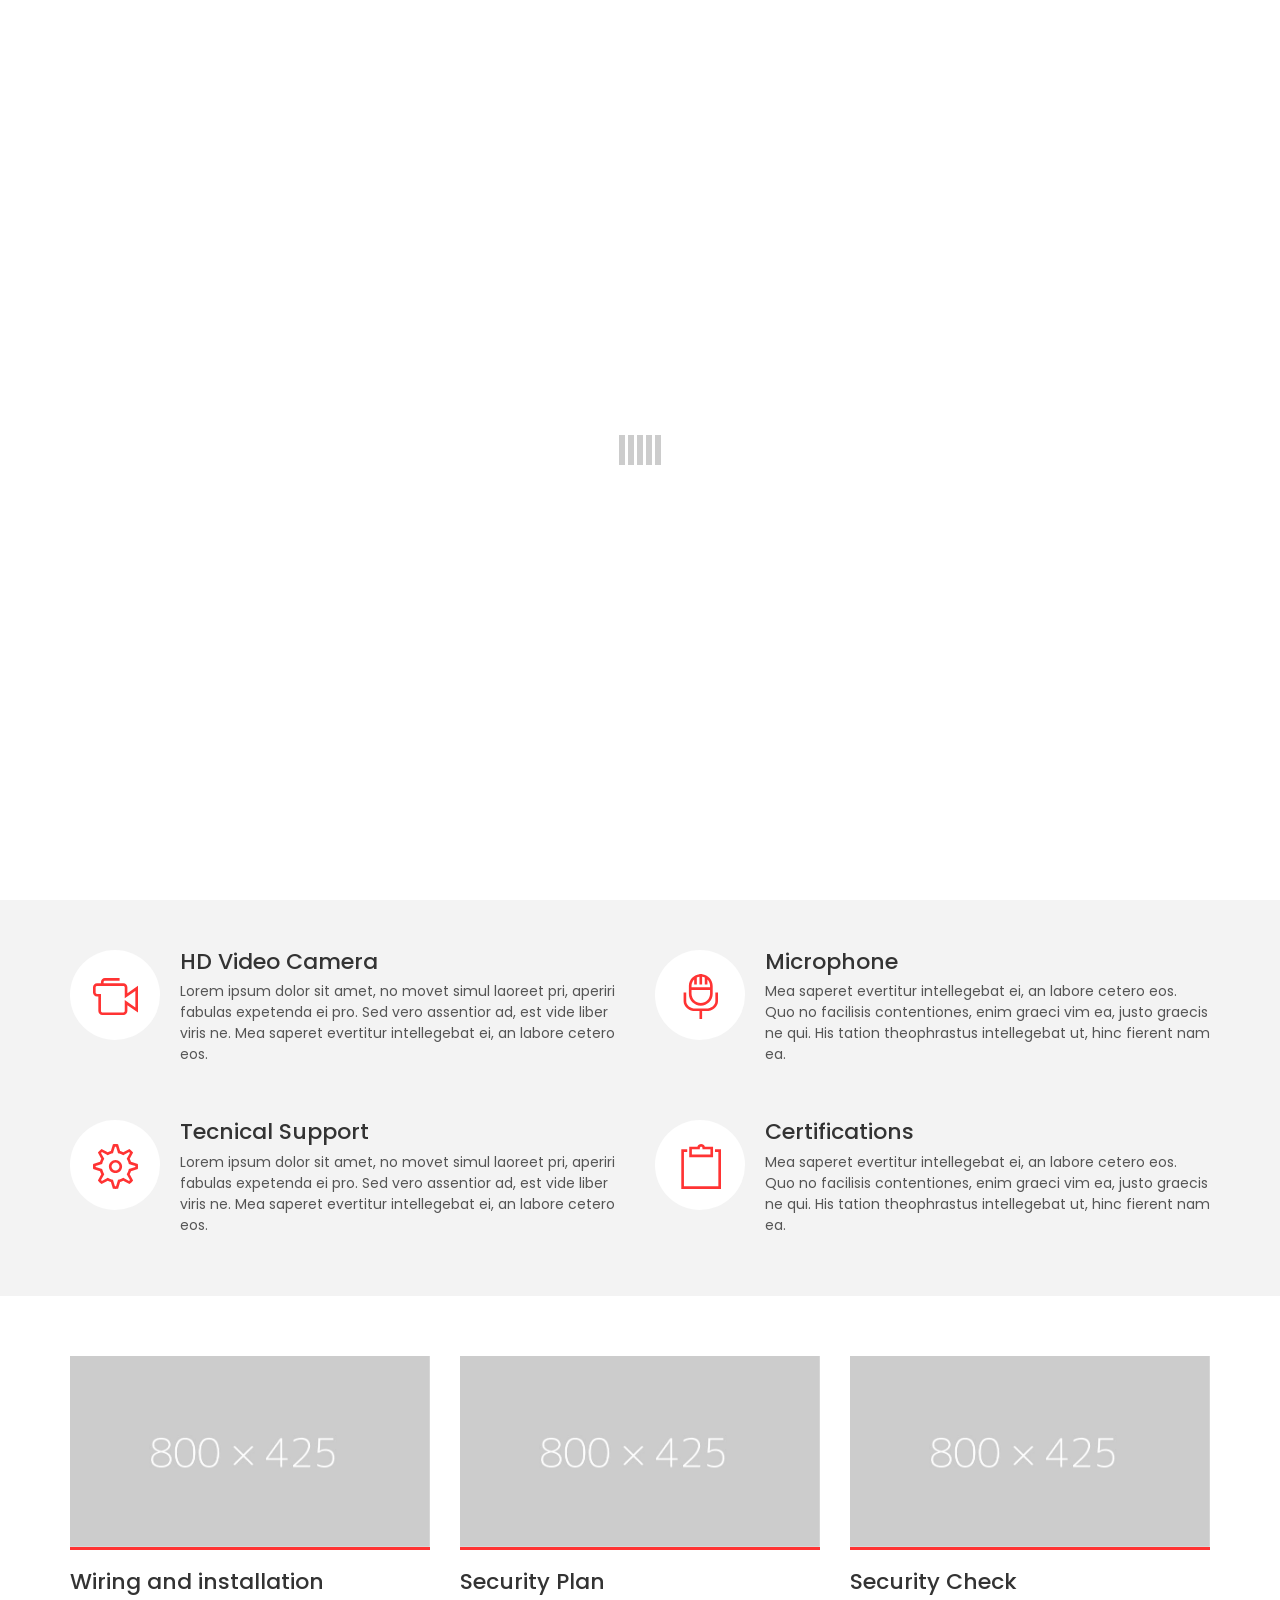
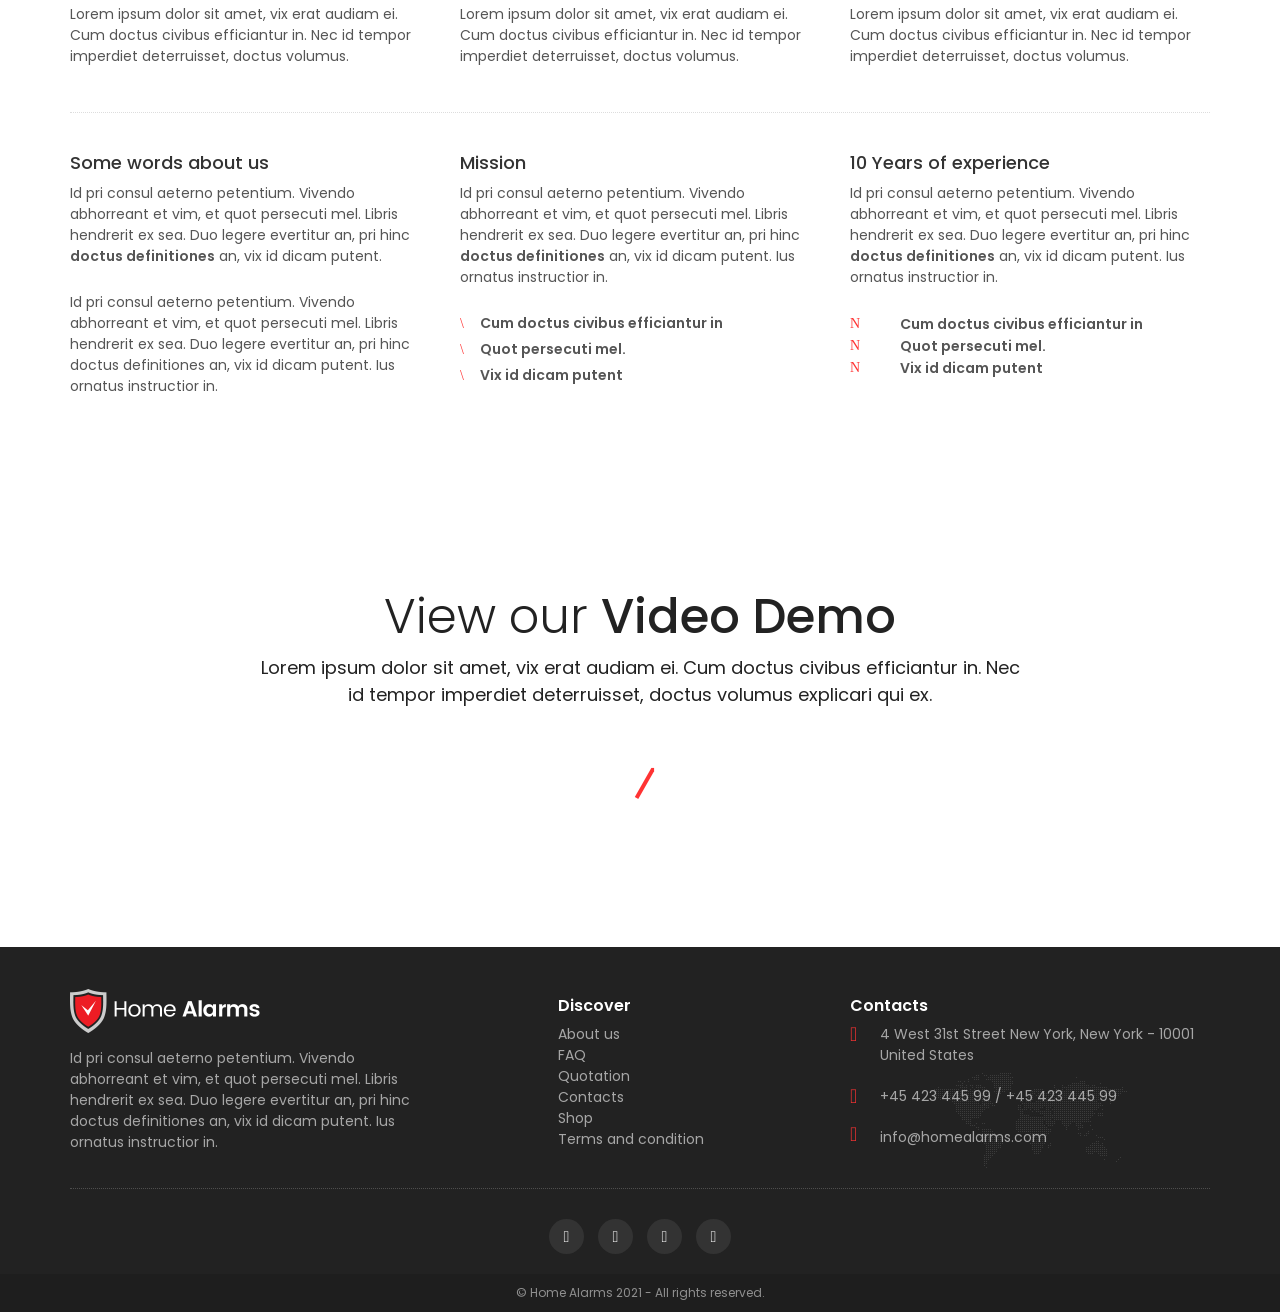
==== index_2.html @ 7f5d6fc2 "commit" ====
<!DOCTYPE html>
<html lang="en">

<head>
	<meta charset="utf-8">
	<meta http-equiv="X-UA-Compatible" content="IE=edge">
	<meta name="viewport" content="width=device-width, initial-scale=1">
	<meta name="description" content="HOMEALARMS - Alarms and security systems site template">
	<meta name="author" content="Ansonika">
	<title>HOMEALARMS - Alarms and security systems site template</title>

	<!-- Favicons-->
	<link rel="shortcut icon" href="img/favicon.ico" type="image/x-icon">
	<link rel="apple-touch-icon" type="image/x-icon" href="img/apple-touch-icon-57x57-precomposed.png">
	<link rel="apple-touch-icon" type="image/x-icon" sizes="72x72" href="img/apple-touch-icon-72x72-precomposed.png">
	<link rel="apple-touch-icon" type="image/x-icon" sizes="114x114" href="img/apple-touch-icon-114x114-precomposed.png">
	<link rel="apple-touch-icon" type="image/x-icon" sizes="144x144" href="img/apple-touch-icon-144x144-precomposed.png">

	<!-- GOOGLE WEB FONT -->
	<link href="https://fonts.googleapis.com/css?family=Poppins:300,400,500,600,700" rel="stylesheet">

	<!-- BASE CSS -->
	<link href="css/bootstrap.min.css" rel="stylesheet">
	<link href="css/style.css" rel="stylesheet">
	<link href="css/menu.css" rel="stylesheet">
	<link href="css/responsive.css" rel="stylesheet">
	<link href="css/elegant_font/elegant_font.min.css" rel="stylesheet">
	<link href="css/fontello/css/fontello.min.css" rel="stylesheet">
	<link href="css/magnific-popup.min.css" rel="stylesheet">

</head>

<body>

	<div id="preloader">
		<div class="sk-spinner sk-spinner-wave">
			<div class="sk-rect1"></div>
			<div class="sk-rect2"></div>
			<div class="sk-rect3"></div>
			<div class="sk-rect4"></div>
			<div class="sk-rect5"></div>
		</div>
	</div><!-- End Preload -->

	<div class="layer"></div><!-- Mobile menu overlay mask -->

	<!-- Header================================================== -->
	<header>
		<div id="top_line">
			<div class="container">
				<div class="row">
					<div class="col-sm-4 hidden-xs">
						<span id="tag_line">"Experts since 1998"</span>
					</div>
					<div class="col-sm-8">
						<ul id="top_links">
							<li><a href="tel://004542344599" id="phone_top">0045 043204434</a><span id="opening">Mon - Sat 8.00/18.00</span></li>
							<li class="hidden-xs"><a href="#0">Purchase this template</a></li>
						</ul>
					</div>
				</div><!-- End row -->
			</div><!-- End container-->
		</div><!-- End top line-->

		<div class="container">
			<div class="row">
				<div class="col-xs-3">
					<div id="logo">
						<a href="index.html"><img src="img/logo.png" width="190" height="44" alt="Home Alarms"></a>
					</div>
				</div>
				<nav class="col-xs-9">
					<a class="cmn-toggle-switch cmn-toggle-switch__htx open_close" href="javascript:void(0);"><span>Menu mobile</span></a>
					<div class="main-menu">
						<div id="header_menu">
							<img src="img/logo.png" width="190" height="44" alt="Home Alarms">
						</div>
						<a href="#" class="open_close" id="close_in"><i class="icon_close"></i></a>
						<ul>
							<li class="submenu">
								<a href="javascript:void(0);" class="show-submenu">Home <i class="icon-down-open-mini"></i></a>
								<ul>
                                	<li><a href="index.html">Home Layerslider</a></li>
                                    <li><a href="index_2.html">Home with Contact form</a></li>
                                	<li><a href="index_3.html">Home Video Background</a></li>
								</ul>
							</li>
							<li class="submenu">
								<a href="javascript:void(0);" class="show-submenu">Services <i class="icon-down-open-mini"></i></a>
								<ul>
									<li><a href="service_layout_1.html">Service layout 1</a></li>
									<li><a href="services_layout_2.html">Service layout 2</a></li>
									<li><a href="services_layout_3.html">Service layout 3</a></li>
								</ul>
							</li>
							<li class="submenu">
								<a href="javascript:void(0);" class="show-submenu">Quotation <i class="icon-down-open-mini"></i></a>
								<ul>
									<li><a href="quotation.html">Working quotation</a></li>
									<li><a href="quotation_wizard.html">Working quotation wizard</a></li>
								</ul>
							</li>
							<li><a href="about.html">About us</a></li>
                            <li class="submenu">
								<a href="javascript:void(0);" class="show-submenu">Shop <i class="icon-down-open-mini"></i></a>
								<ul>
									<li><a href="shop.html">Shop list</a></li>
									<li><a href="shop-single.html">Shop product</a></li>
									<li><a href="cart.html">Shop cart</a></li>
									<li><a href="checkout.html">Shop checkout</a></li>
								</ul>
							</li>
							<li class="submenu">
								<a href="javascript:void(0);" class="show-submenu">Pages <i class="icon-down-open-mini"></i></a>
								<ul>
									<li><a href="tips.html">Tips and Faq</a></li>
									<li><a href="accessories.html">Accessories</a></li>
									<li><a href="blog.html">Blog</a></li>
									<li><a href="blog_post.html">Blog post</a></li>
									<li><a href="coming_soon/index.html">Coming soon</a></li>
									<li><a href="shortcodes.html">Shortcodes</a></li>
									<li><a href="icon_pack_1.html">Icon Pack 1</a></li>
									<li><a href="icon_pack_2.html">Icon Pack 2</a></li>
								</ul>
							</li>
							<li><a href="contacts.html">Contact us</a></li>
						</ul>
					</div><!-- End main-menu -->
				</nav>
			</div>
		</div><!-- container -->
	</header><!-- End Header -->
	
	<main>
		<div id="booking_container">
			<div class="container">
				<div class="row">
					<div class="col-lg-8 col-md-7">
						<div class="intro_title_booking">
							<h2>Fell safe in your house!</h2>
							<p>Protect your family or business. Contact us with no obligations.</p>
						</div>
					</div>
					<div class="col-lg-4 col-md-5">
						<div id="book">
							<h3>Quick Contact</h3>
							<p>Pri eripuit ocurreret at, an duo mucius reformidans, id putant facilisi usu.</p>
							<div id="message-booking"></div>
							<form method="post" action="assets/quick_contact.php" id="check_avail" autocomplete="off">
								<div class="row">
									<div class="col-md-12 col-sm-6">
										<div class="form-group">
											<input type="text" class="form-control" name="name_booking" id="name_booking" placeholder="Name and Last name">
										</div>
									</div>
									<div class="col-md-12 col-sm-6">
										<div class="form-group">
											<input type="text" class="form-control" name="email_booking" id="email_booking" placeholder="Email">
										</div>
									</div>
									<div class="col-md-12">
										<div class="form-group">
											<input type="text" class="form-control" name="phone_booking" id="phone_booking" placeholder="Telephone">
										</div>
									</div>
									<div class="col-md-12">
										<div class="form-group">
											<textarea rows="5" id="message_booking" name="message_booking" class="form-control" style="height:100px;" placeholder="Message"></textarea>
										</div>
									</div>
									<div class="col-md-12 col-sm-12">
										<div class="form-group">
											<input type="submit" value="Submit" class="btn_contact" id="submit-booking">
										</div>
									</div>
								</div>
							</form>
						</div>
					</div>
				</div><!-- End row -->
			</div><!-- End container -->
		</div><!-- End Booking container -->	

		<div id="feat_home">
			<div class="container margin_60_25">
				<div class="row">
					<div class="col-md-6">
                        <div class="box_feat">
                            <span><img src="img/svg_icons/shield.svg" alt=""></span>
                            <h3>Full Protection</h3>
                            <p>Lorem ipsum dolor sit amet, no movet simul laoreet pri, aperiri fabulas expetenda ei pro. Sed vero assentior ad, est vide liber viris ne. Mea saperet evertitur intellegebat ei, an labore cetero eos.</p>
                        </div>
					</div>
					<div class="col-md-6">
						<div class="box_feat">
                            <span><img src="img/svg_icons/mobile.svg" alt=""></span>
                            <h3>Management via App</h3>
                            <p>Mea saperet evertitur intellegebat ei, an labore cetero eos. Quo no facilisis contentiones, enim graeci vim ea, justo graecis ne qui. His tation theophrastus intellegebat ut, hinc fierent nam ea.</p>
                        </div>
					</div>
				</div><!-- End row -->
				<div class="row">
					<div class="col-md-6">
                        <div class="box_feat">
                            <span><img src="img/svg_icons/video-camera.svg" alt=""></span>
                            <h3>HD Video Camera</h3>
                            <p>Lorem ipsum dolor sit amet, no movet simul laoreet pri, aperiri fabulas expetenda ei pro. Sed vero assentior ad, est vide liber viris ne. Mea saperet evertitur intellegebat ei, an labore cetero eos.</p>
                        </div>
					</div>
					<div class="col-md-6">
						<div class="box_feat">
                            <span><img src="img/svg_icons/microphone.svg" alt=""></span>
                            <h3>Microphone</h3>
                            <p>Mea saperet evertitur intellegebat ei, an labore cetero eos. Quo no facilisis contentiones, enim graeci vim ea, justo graecis ne qui. His tation theophrastus intellegebat ut, hinc fierent nam ea.</p>
                        </div>
					</div>
				</div><!-- End row -->
				<div class="row">
					<div class="col-md-6">
                        <div class="box_feat">
                            <span><img src="img/svg_icons/settings.svg" alt=""></span>
                            <h3>Tecnical Support</h3>
                            <p>Lorem ipsum dolor sit amet, no movet simul laoreet pri, aperiri fabulas expetenda ei pro. Sed vero assentior ad, est vide liber viris ne. Mea saperet evertitur intellegebat ei, an labore cetero eos.</p>
                        </div>
					</div>
					<div class="col-md-6">
						<div class="box_feat">
                            <span><img src="img/svg_icons/clipboard.svg" alt=""></span>
                            <h3>Certifications</h3>
                            <p>Mea saperet evertitur intellegebat ei, an labore cetero eos. Quo no facilisis contentiones, enim graeci vim ea, justo graecis ne qui. His tation theophrastus intellegebat ut, hinc fierent nam ea.</p>
                        </div>
					</div>
				</div><!-- End row -->
			</div>
		</div><!-- End feat home -->

		<div class="container margin_60_25">
			<div class="row">
				<div class="col-sm-4">
					<figure class="animated"><a href="service_1.html"><img src="img/service_home_1.jpg" alt="" class="img-responsive"></a></figure>
					<h3>Wiring and installation</h3>
					<p>
						Lorem ipsum dolor sit amet, vix erat audiam ei. Cum doctus civibus efficiantur in. Nec id tempor imperdiet deterruisset, doctus volumus.
					</p>
				</div>
				<div class="col-sm-4">
					<figure class="animated"><a href="service_2.html"><img src="img/service_home_2.jpg" alt="" class="img-responsive"></a></figure>
					<h3>Security Plan</h3>
					<p>
						Lorem ipsum dolor sit amet, vix erat audiam ei. Cum doctus civibus efficiantur in. Nec id tempor imperdiet deterruisset, doctus volumus.
					</p>
				</div>
				<div class="col-sm-4">
					<figure class="animated"><a href="service_3.html"><img src="img/service_home_3.jpg" alt="" class="img-responsive"></a></figure>
					<h3>Security Check</h3>
					<p>
						Lorem ipsum dolor sit amet, vix erat audiam ei. Cum doctus civibus efficiantur in. Nec id tempor imperdiet deterruisset, doctus volumus.
					</p>
				</div>
			</div><!-- End row -->

			<hr class="add_bottom_30">

			<div class="row">
				<div class="col-md-4">
					<h4>Some words about us</h4>
					<p>
						Id pri consul aeterno petentium. Vivendo abhorreant et vim, et quot persecuti mel. Libris hendrerit ex sea. Duo legere evertitur an, pri hinc <strong>doctus definitiones</strong> an, vix id dicam putent.
					</p>
					<p>
						Id pri consul aeterno petentium. Vivendo abhorreant et vim, et quot persecuti mel. Libris hendrerit ex sea. Duo legere evertitur an, pri hinc doctus definitiones an, vix id dicam putent. Ius ornatus instructior in.
					</p>
				</div>
				<div class="col-md-4">
					<h4>Mission</h4>
					<p>
						Id pri consul aeterno petentium. Vivendo abhorreant et vim, et quot persecuti mel. Libris hendrerit ex sea. Duo legere evertitur an, pri hinc <strong>doctus definitiones</strong> an, vix id dicam putent. Ius ornatus instructior in.
					</p>
					<ul class="list_2">
						<li><strong> Cum doctus civibus efficiantur in</strong></li>
						<li><strong>Quot persecuti mel.</strong></li>
						<li><strong>Vix id dicam putent</strong></li>
					</ul>
				</div>
				<div class="col-md-4">
					<h4>10 Years of experience</h4>
					<p>
						Id pri consul aeterno petentium. Vivendo abhorreant et vim, et quot persecuti mel. Libris hendrerit ex sea. Duo legere evertitur an, pri hinc <strong>doctus definitiones</strong> an, vix id dicam putent. Ius ornatus instructior in.
					</p>
					<ul class=" list_ok">
						<li><strong> Cum doctus civibus efficiantur in</strong></li>
						<li><strong>Quot persecuti mel.</strong></li>
						<li><strong>Vix id dicam putent</strong></li>
					</ul>
				</div>
			</div><!-- End row -->
		</div><!-- End container -->

		<div class="bg_content magnific">
			<div>
				<h3>View our <strong>Video Demo</strong></h3>
				<p>
					Lorem ipsum dolor sit amet, vix erat audiam ei. Cum doctus civibus efficiantur in. Nec id tempor imperdiet deterruisset, doctus volumus explicari qui ex.
				</p>
				<a href="https://www.youtube.com/watch?v=X02tZiqC1uk" class="video"><i class="icon-play-circled2-1"></i></a>
			</div>
		</div><!-- End bg_content -->

	</main><!-- End main -->

	<footer>
		<div class="container">
			<div class="row ">
				<div class="col-md-4 col-sm-8">
					<img src="img/logo-footer.png" width="190" height="44" alt="Home Alarms" id="logo_footer">
					<p>Id pri consul aeterno petentium. Vivendo abhorreant et vim, et quot persecuti mel. Libris hendrerit ex sea. Duo legere evertitur an, pri hinc doctus definitiones an, vix id dicam putent. Ius ornatus instructior in.</p>
				</div>
				<div class="col-md-3 col-md-offset-1 col-sm-4">
					<h3>Discover</h3>
					<ul>
						<li><a href="#0">About us</a></li>
						<li><a href="#0">FAQ</a></li>
						<li><a href="#0">Quotation</a></li>
						<li><a href="#0">Contacts</a></li>
						<li><a href="#0">Shop</a></li>
						<li><a href="#0">Terms and condition</a></li>
					</ul>
				</div>
				<div class="col-md-4 col-sm-12" id="contact_bg">
					<h3>Contacts</h3>
					<ul id="contact_details_footer">
						<li id="address_footer">4 West 31st Street New York, New York - 10001<br>United States</li>
						<li id="phone_footer"><a href="tel://004542344599">+45 423 445 99</a> / <a href="tel://004542344599">+45 423 445 99</a></li>
						<li id="email_footer"><a href="#0">info@homealarms.com</a></li>
					</ul>
				</div>
			</div><!-- End row -->	
			<div id="social_footer">
				<ul>
					<li><a href="#0"><i class="icon-facebook"></i></a></li>
					<li><a href="#0"><i class="icon-twitter"></i></a></li>
					<li><a href="#0"><i class="icon-google"></i></a></li>
					<li><a href="#0"><i class="icon-vimeo"></i></a></li>
				</ul>
			</div>
		</div><!-- End container -->
		<div id="copy">
			<div class="container">
				© Home Alarms 2021 - All rights reserved.
			</div>
		</div><!-- End copy -->
	</footer><!-- End footer -->

	<div id="toTop"></div><!-- Back to top button -->

	<!-- Common scripts -->
	<script src="js/jquery-3.6.0.min.js"></script>
	<script src="js/common_scripts_min.js"></script>
	<script src="js/functions.js"></script>

	<!-- Specific scripts -->
	<script src="assets/validate.js"></script>

</body>
</html>
---- css/style.css ----
/*
Theme Name: HOMEALARMS 
Theme URI: http://www.ansonika.com/homealarms/
Author: Ansonika
Author URI: http://themeforest.net/user/Ansonika/

[Table of contents] 

1. SITE STRUCTURE and TYPOGRAPHY
- 1.1 Typography
- 1.2 Buttons
- 1.3 Structure

2. CONTENT
- 2.1 Home
- 2.2 About
- 2.3 Services
- 2.4 Quotation
- 2.5 Quotation wizard
- 2.6 Tips / faq
- 2.7 Contact us

3. COMMON
- Tooltips
- Containers styles
- Form styles
- Tabs, collapse
- Success submit
- etc

/*============================================================================================*/
/* 1.  SITE STRUCTURE and TYPOGRAPHY */
/*============================================================================================*/
/*-------- 1.1 Typography --------*/
body {background:#fff; font-size:14px; line-height:1.5; font-family:'Poppins', Arial, sans-serif; color:#555;-webkit-font-smoothing: antialiased;}

h1, h2, h3, h4, h5, h6{-webkit-font-smoothing:antialiased; color:#333;}
h3{ font-size:22px;}

label{font-weight: 500;}

/*General links color*/
a {color: #06C;text-decoration: none;-webkit-transition: all 0.2s ease;transition: all 0.2s ease; outline:none;}
a:hover,a:focus {color: #111;text-decoration: none; outline:none;}

a.link_normal{
	position:relative;
	font-weight:500;
}
a.link_normal:after{
	font-style: normal;
 	font-weight: normal;
 	font-family: 'ElegantIcons';
	content: "\24";
	top:3px;
	position:relative;
	margin-left:3px;
}
p {
	margin: 0 0 25px 0;
}
strong {
	font-weight: 600;
}
.main_title {
	background-color:rgba(0, 37, 74, 0.8); 
	display:inline-block; 
	padding:15px 15px 0 15px;
	position:absolute;
	margin-left:15px;
	left:0;
	bottom:0;
	z-index:9;
}
hr {
  margin-top: 20px;
  margin-bottom: 25px;
  border: 0;
  border-top: 1px dotted #ddd;
}

/*-------- 1.2 Buttons --------*/
a.button_intro, .button_intro  {
	border: none;
	font-family: inherit;
	font-size: inherit;
	color:#fff !important;
	background:#FF3333;
	cursor: pointer;
	padding: 12px 35px;
	display: inline-block;
	outline: none;
	font-size:13px;
	text-align:center;
	-webkit-border-radius: 3px;
	-moz-border-radius: 3px;
	border-radius: 3px;
	text-transform:uppercase;
	font-weight:600;
	-webkit-transition: none;
	transition:none; 
	-webkit-transition: all 0.5s;
	-moz-transition: all 0.5s;
	transition: all 0.5s;
}
a.button_intro:hover, .button_intro:hover {
	background: #06C;
}
a.btn_1, .btn_1{
	border: none;
	font-family: inherit;
	font-size: inherit;
	color:#fff;
	background: #06C;
	cursor: pointer;
	padding: 7px 20px;
	display: inline-block;
	outline: none;
	font-size:12px;
	-webkit-transition: all 0.3s;
	-moz-transition: all 0.3s;
	transition: all 0.3s;
	-webkit-border-radius: 3px;
	-moz-border-radius: 3px;
	border-radius: 3px;
	text-transform:uppercase;
	font-weight:600;
}

a.btn_1.outline,.btn_1.outiline, input .btn_1.outiline{
	color:#555;
	background: none;
	border:2px solid #555;
	padding: 5px 18px;
}
a.btn_1.outline:hover,.btn_1.outiline:hover, input .btn_1.outiline:hover{
	color:#fff;
	background:#e04f67;
	border:2px solid #e04f67;
}
a.btn_1.medium, .btn_1.medium  {
	padding: 10px 25px;
	font-size:14px;
}
a.btn_1:hover, .btn_1:hover {
	background: #FF3333;
}
a.btn_quote{
	border: none;
	font-family: inherit;
	font-size: inherit;
	color:#fff;
	background:none;
	cursor: pointer;
	padding: 7px 30px;
	display: inline-block;
	outline: none;
	font-size:14px;
	-webkit-transition: all 0.3s;
	-moz-transition: all 0.3s;
	transition: all 0.3s;
	-webkit-border-radius: 3px;
	-moz-border-radius: 3px;
	border-radius: 3px;
	text-transform:uppercase;
	font-weight:500;
	background-color:#222;
	float:right;
	white-space:nowrap;
	text-shadow:none;
	margin-top:5px;
}
a.btn_quote:hover{
	color:#222;
	background:#fff;
}
a.btn_full, .btn_full{
	border: none;
	font-family: inherit;
	font-size: inherit;
	color:#fff;
	width:100%;
	background: #06C;
	cursor: pointer;
	padding: 12px 20px;
	display: inline-block;
	outline: none;
	font-size:14px;
	-webkit-transition: all 0.3s;
	-moz-transition: all 0.3s;
	transition: all 0.3s;
	-webkit-border-radius: 3px;
	-moz-border-radius: 3px;
	border-radius: 3px;
	text-transform:uppercase;
	font-weight:600;
	display:block;
	text-align:center;
	margin-bottom:10px;
}
a.btn_full:hover, .btn_full:hover{
	background: #FF3333;
}
a.btn_contact, .btn_contact{
	border: none;
	font-family: inherit;
	font-size: inherit;
	color:#fff;
	width:100%;
	background: #FF3333;
	cursor: pointer;
	padding: 12px 20px;
	display: inline-block;
	outline: none;
	font-size:14px;
	-webkit-transition: all 0.3s;
	-moz-transition: all 0.3s;
	transition: all 0.3s;
	-webkit-border-radius: 3px;
	-moz-border-radius: 3px;
	border-radius: 3px;
	text-transform:uppercase;
	font-weight:600;
	display:block;
	text-align:center;
	margin-bottom:10px;
}
a.btn_contact:hover, .btn_contact:hover{
	background: #06C;
}

/*-------- 1.3 Structure --------*/
/* Header */
#tag_line{
	font-size:13px;
}
a#phone_top {
	position: relative;
	font-weight: 600;
	margin-right: 10px;
    color: #FF3333!important;
    padding-left: 22px;
}
a#phone_top:hover {
    color: #333!important;
}
a#phone_top:before {
	font-family: "ElegantIcons";
	content: "\e090";
	font-size: 14px;
	position: absolute;
	left: 0;
	top: -1px;
}
#opening {
	display: inline-block;
	position: relative;
	padding-left: 22px;
}
#opening:before {
	font-family: "ElegantIcons";
	content: "\7d";
	font-size: 14px;
	position: absolute;
	left: 0;
	top: -3px;
}
#logo {margin-top:10px;}
header{
	width:100%;
	padding:0 0 0 0;
	background-color:rgba(255, 255, 255, 1);
	z-index:99999;
	position:fixed;
	left:0;
	top:0;
	-moz-box-shadow: 0 0 5px rgba(0, 0, 0, 0.3);
	-webkit-box-shadow: 0 0 5px rgba(0, 0, 0, 0.3);
	box-shadow: 0 0 5px rgba(0, 0, 0, 0.3);
}

nav {margin-top:20px}
#top_line{
	font-size:12px;
	background-color:#f3f3f3;
	 transition: all 0.2s ease-in-out;
	 -moz-transition: all 0.1s ease-in-out;
	 -webkit-transition: all 0.1s ease-in-out;
	 -o-transition: all 0.1s ease-in-out;
	 visibility:visible;
	 opacity:1;
	 padding: 8px 0;
	 margin-bottom:5px;
}
ul#top_links{
	list-style:none;
	margin:0;
	padding:2px 0 0 0;
	float:right;
}
ul#top_links li{
	display:inline-block;
	border-left: 1px solid rgba(0,0,0,0.1);
	margin-right:5px;
	padding-left:8px;
}
ul#top_links li:first-child{
	border-left: none;
	padding-left:0;
}
ul#top_links a{
	color:#555;
}
ul#top_links a:hover{
	color:#FF3333;
}
/*Animate Sticky header*/
.animated {
  -webkit-animation-duration: .5s;
  -moz-animation-duration: .5s;
  -o-animation-duration: .5s;
  animation-duration: .5s;
  -webkit-animation-fill-mode: both;
  -moz-animation-fill-mode: both;
  -o-animation-fill-mode: both;
  animation-fill-mode: both;
  will-change: transform,opacity; }

@-webkit-keyframes swingInX {
  0% {
    -webkit-transform: perspective(400px) rotateX(-90deg); }
  100% {
    -webkit-transform: perspective(400px) rotateX(0deg); } }

@-moz-keyframes swingInX {
  0% {
    -moz-transform: perspective(400px) rotateX(-90deg); }
  100% {
    -moz-transform: perspective(400px) rotateX(0deg); } }

@-o-keyframes swingInX {
  0% {
    -o-transform: perspective(400px) rotateX(-90deg); }
  100% {
    -o-transform: perspective(400px) rotateX(0deg); } }

@keyframes swingInX {
  0% {
    transform: perspective(400px) rotateX(-90deg); }
  100% {
    transform: perspective(400px) rotateX(0deg); } }

.animated.swingInX {
  -webkit-transform-origin: top;
  -moz-transform-origin: top;
  -ie-transform-origin: top;
  -o-transform-origin: top;
  transform-origin: top;
  -webkit-backface-visibility: visible !important;
  -webkit-animation-name: swingInX;
  -moz-backface-visibility: visible !important;
  -moz-animation-name: swingInX;
  -o-backface-visibility: visible !important;
  -o-animation-name: swingInX;
  backface-visibility: visible !important;
  animation-name: swingInX; }

@-webkit-keyframes swingOutX {
  0% {
    -webkit-transform: perspective(400px) rotateX(0deg); }
  100% {
    -webkit-transform: perspective(400px) rotateX(-90deg); } }

@-moz-keyframes swingOutX {
  0% {
    -moz-transform: perspective(400px) rotateX(0deg); }
  100% {
    -moz-transform: perspective(400px) rotateX(-90deg); } }

@-o-keyframes swingOutX {
  0% {
    -o-transform: perspective(400px) rotateX(0deg); }
  100% {
    -o-transform: perspective(400px) rotateX(-90deg); } }

@keyframes swingOutX {
  0% {
    transform: perspective(400px) rotateX(0deg); }
  100% {
    transform: perspective(400px) rotateX(-90deg); } }

.animated.swingOutX {
  -webkit-transform-origin: top;
  -webkit-animation-name: swingOutX;
  -webkit-backface-visibility: visible !important;
  -moz-animation-name: swingOutX;
  -moz-backface-visibility: visible !important;
  -o-animation-name: swingOutX;
  -o-backface-visibility: visible !important;
  animation-name: swingOutX;
  backface-visibility: visible !important; }

@-webkit-keyframes slideDown {
  0% {
    -webkit-transform: translateY(-100%); }
  100% {
    -webkit-transform: translateY(0); } }

@-moz-keyframes slideDown {
  0% {
    -moz-transform: translateY(-100%); }
  100% {
    -moz-transform: translateY(0); } }

@-o-keyframes slideDown {
  0% {
    -o-transform: translateY(-100%); }
  100% {
    -o-transform: translateY(0); } }

@keyframes slideDown {
  0% {
    transform: translateY(-100%); }
  100% {
    transform: translateY(0); } }

.animated.slideDown {
  -webkit-animation-name: slideDown;
  -moz-animation-name: slideDown;
  -o-animation-name: slideDown;
  animation-name: slideDown; }

@-webkit-keyframes slideUp {
  0% {
    -webkit-transform: translateY(0); }
  100% {
    -webkit-transform: translateY(-100%); } }

@-moz-keyframes slideUp {
  0% {
    -moz-transform: translateY(0); }
  100% {
    -moz-transform: translateY(-100%); } }

@-o-keyframes slideUp {
  0% {
    -o-transform: translateY(0); }
  100% {
    -o-transform: translateY(-100%); } }

@keyframes slideUp {
  0% {
    transform: translateY(0); }
  100% {
    transform: translateY(-100%); } }

.animated.slideUp {
  -webkit-animation-name: slideUp;
  -moz-animation-name: slideUp;
  -o-animation-name: slideUp;
  animation-name: slideUp; }

@-webkit-keyframes swingInX {
  0% {
    -webkit-transform: perspective(400px) rotateX(-90deg); }
  100% {
    -webkit-transform: perspective(400px) rotateX(0deg); } }

@-moz-keyframes swingInX {
  0% {
    -moz-transform: perspective(400px) rotateX(-90deg); }
  100% {
    -moz-transform: perspective(400px) rotateX(0deg); } }

@-o-keyframes swingInX {
  0% {
    -o-transform: perspective(400px) rotateX(-90deg); }
  100% {
    -o-transform: perspective(400px) rotateX(0deg); } }

@keyframes swingInX {
  0% {
    transform: perspective(400px) rotateX(-90deg); }
  100% {
    transform: perspective(400px) rotateX(0deg); } }

@-webkit-keyframes flipInX {
  0% {
    -webkit-transform: perspective(400px) rotateX(90deg);
    opacity: 0; }
  100% {
    -webkit-transform: perspective(400px) rotateX(0deg);
    opacity: 1; } }

@-moz-keyframes flipInX {
  0% {
    -moz-transform: perspective(400px) rotateX(90deg);
    opacity: 0; }
  100% {
    -moz-transform: perspective(400px) rotateX(0deg);
    opacity: 1; } }

@-o-keyframes flipInX {
  0% {
    -o-transform: perspective(400px) rotateX(90deg);
    opacity: 0; }
  100% {
    -o-transform: perspective(400px) rotateX(0deg);
    opacity: 1; } }

@keyframes flipInX {
  0% {
    transform: perspective(400px) rotateX(90deg);
    opacity: 0; }
  100% {
    transform: perspective(400px) rotateX(0deg);
    opacity: 1; } }

.animated.flipInX {
  -webkit-backface-visibility: visible !important;
  -webkit-animation-name: flipInX;
  -moz-backface-visibility: visible !important;
  -moz-animation-name: flipInX;
  -o-backface-visibility: visible !important;
  -o-animation-name: flipInX;
  backface-visibility: visible !important;
  animation-name: flipInX; }

@-webkit-keyframes flipOutX {
  0% {
    -webkit-transform: perspective(400px) rotateX(0deg);
    opacity: 1; }
  100% {
    -webkit-transform: perspective(400px) rotateX(90deg);
    opacity: 0; } }

@-moz-keyframes flipOutX {
  0% {
    -moz-transform: perspective(400px) rotateX(0deg);
    opacity: 1; }
  100% {
    -moz-transform: perspective(400px) rotateX(90deg);
    opacity: 0; } }

@-o-keyframes flipOutX {
  0% {
    -o-transform: perspective(400px) rotateX(0deg);
    opacity: 1; }
  100% {
    -o-transform: perspective(400px) rotateX(90deg);
    opacity: 0; } }

@keyframes flipOutX {
  0% {
    transform: perspective(400px) rotateX(0deg);
    opacity: 1; }
  100% {
    transform: perspective(400px) rotateX(90deg);
    opacity: 0; } }

.animated.flipOutX {
  -webkit-animation-name: flipOutX;
  -webkit-backface-visibility: visible !important;
  -moz-animation-name: flipOutX;
  -moz-backface-visibility: visible !important;
  -o-animation-name: flipOutX;
  -o-backface-visibility: visible !important;
  animation-name: flipOutX;
  backface-visibility: visible !important; }

@-webkit-keyframes bounceInDown {
  0% {
    opacity: 0;
    -webkit-transform: translateY(-200px); }
  60% {
    opacity: 1;
    -webkit-transform: translateY(30px); }
  80% {
    -webkit-transform: translateY(-10px); }
  100% {
    -webkit-transform: translateY(0); } }

@-moz-keyframes bounceInDown {
  0% {
    opacity: 0;
    -moz-transform: translateY(-200px); }
  60% {
    opacity: 1;
    -moz-transform: translateY(30px); }
  80% {
    -moz-transform: translateY(-10px); }
  100% {
    -moz-transform: translateY(0); } }

@-o-keyframes bounceInDown {
  0% {
    opacity: 0;
    -o-transform: translateY(-200px); }
  60% {
    opacity: 1;
    -o-transform: translateY(30px); }
  80% {
    -o-transform: translateY(-10px); }
  100% {
    -o-transform: translateY(0); } }

@keyframes bounceInDown {
  0% {
    opacity: 0;
    transform: translateY(-200px); }
  60% {
    opacity: 1;
    transform: translateY(30px); }
  80% {
    transform: translateY(-10px); }
  100% {
    transform: translateY(0); } }

.animated.bounceInDown {
  -webkit-animation-name: bounceInDown;
  -moz-animation-name: bounceInDown;
  -o-animation-name: bounceInDown;
  animation-name: bounceInDown; }

@-webkit-keyframes bounceOutUp {
  0% {
    -webkit-transform: translateY(0); }
  30% {
    opacity: 1;
    -webkit-transform: translateY(20px); }
  100% {
    opacity: 0;
    -webkit-transform: translateY(-200px); } }

@-moz-keyframes bounceOutUp {
  0% {
    -moz-transform: translateY(0); }
  30% {
    opacity: 1;
    -moz-transform: translateY(20px); }
  100% {
    opacity: 0;
    -moz-transform: translateY(-200px); } }

@-o-keyframes bounceOutUp {
  0% {
    -o-transform: translateY(0); }
  30% {
    opacity: 1;
    -o-transform: translateY(20px); }
  100% {
    opacity: 0;
    -o-transform: translateY(-200px); } }

@keyframes bounceOutUp {
  0% {
    transform: translateY(0); }
  30% {
    opacity: 1;
    transform: translateY(20px); }
  100% {
    opacity: 0;
    transform: translateY(-200px); } }

.animated.bounceOutUp {
  -webkit-animation-name: bounceOutUp;
  -moz-animation-name: bounceOutUp;
  -o-animation-name: bounceOutUp;
  animation-name: bounceOutUp; }
  
.parallax_window_in {
	height: 550px;
	position: relative;
	display: table;
	width: 100%;
	z-index: 2;
}
.parallax_window_in.short {
	height: 350px;
	position: relative;
	display: table;
	width: 100%;
	z-index: 2;
}
#sub_content_in {
	display: table-cell;
	padding: 45px 0 0 0;
	vertical-align: middle;
	text-align: right;
}
.parallax_window_in.short #sub_content_in {
	display: table-cell;
	padding: 45px 0 0 0;
	vertical-align: bottom;
	text-align: left;
	background: rgba(0, 0, 0, 0.7);
}
#sub_content_in h1 {
	color: #fff;
	font-weight: bold;
	text-transform: uppercase;
	font-size: 42px;
	margin-bottom: 0;
}

#sub_content_in p {
	color: #fff;
	font-size: 24px;
	font-weight: 300;
}

/* Main area  */
main {
	background: #fff;
	z-index:2;
	position:relative;
}
/* Footer  */
footer {
	background:#222;
	color:rgba(255,255,255,0.6);
	padding:30px 0 0 0;
}
footer h3{
	font-size:16px;
	font-weight:600;
	color:#fff;
}
footer a{
	color:rgba(255,255,255,0.6);
}
footer a:hover{
	color:rgba(255,255,255,1);
}
#logo_footer{
	margin:12px 0 15px 0;
}
footer ul{
	margin:0;
	padding: 0 0 20px 0;
	list-style:none;
}
#social_footer{
	text-align:center;
	border-top:1px dotted rgba(255,255,255,0.2);
	padding-top:30px;
	margin-top:10px;
}
#social_footer p{
	font-size:12px;
	color:#8c8c8c;
}
#social_footer ul{
	margin:0;
	padding:0 0 10px 0;
	text-align:center;
}
#social_footer ul li{
	display:inline-block;
	margin:0 5px 10px 5px;
}
#social_footer ul li a{
	color:#fff;
	text-align:center;
	line-height:36px;
	display:block;
	font-size:16px;
	width:35px;
	height:35px;
    background-color: #333;
	-webkit-border-radius: 50%;
	-moz-border-radius: 50%;
	border-radius: 50%;
}
#social_footer ul li a:hover{
	background:#fff;
	color:#FF3333;
}
#contact_bg{
	background:url(../img/map_footer.png) no-repeat bottom center;
}
ul#contact_details_footer{
	list-style:none;
	margin:0 0 20px 0;
	padding:0;
}
ul#contact_details_footer li{
	margin-bottom:20px;
}
ul#contact_details_footer li#address_footer, ul#contact_details_footer li#phone_footer, ul#contact_details_footer li#email_footer{
	position:relative;
	padding-left:30px;
}
#address_footer:before, #phone_footer:before, #email_footer:before{
	font-style: normal;
 	font-weight: normal;
 	font-family: 'ElegantIcons';
    position:absolute;
	 font-size:20px;
  	left:0;
  	top:-5px;
	color:#FF3333;
}
#address_footer:before{
	content: "\e009";
}
#phone_footer:before{
	content: "\e00b";
}
#email_footer:before{
	content: "\e010";
	top:-8px
}
#copy{
	background-color:#1e1e1e;
	padding:10px 0;
	text-align:center;
	color:rgba(255,255,255,0.5);;
	font-size:12px;
}

/*============================================================================================*/
/* 2.  CONTENT  */
/*============================================================================================*/
/*-------- 2.1 Home --------*/
#full-slider-wrapper{
	margin-top: 98px;
}
#get_quote {
	background:#ed1c24;
	padding:30px 0;
	color:#fff;
}
#get_quote h3{
	color:#fff;
	margin:5px 0 0 0;
	font-size:32px;
    font-weight: 300;
}
.box_style_1.home {
	padding:20px;
	padding-bottom:5px;
}
.box_style_1.home ul.feat li{
	border-bottom:1px dotted #ccc;
	margin-bottom:15px;
}
.box_style_1.home ul.feat li p{
	margin-bottom:15px;
}
.box_style_1.home ul.feat li:last-child{
	border-bottom:0;
}
.box_style_1.home ul.feat li:last-child p{
	margin-bottom:0;
}
.box_style_1.home h3{
	background-color:#333;
	text-align:center;
	color:#fff;
	padding:15px 10px ;
	text-transform:uppercase;
	font-size:18px;
	margin:-20px -20px 20px -20px;
	border-bottom:2px solid #fff;
}
#how_to{
	background: #629976 url(../img/pattern_green.png) repeat;
	padding:60px 0 30px 0;
	color:#fff;
	font-size:14px;
	text-shadow: 1px 1px 1px rgba(0, 0, 0, 0.2);
	font-weight:500;
}
#how_to h3{
	font-family: 'Gochi Hand', cursive;
	color: #fff;
	font-size:36px;
	font-weight:normal;
	margin-bottom:0;
}
#how_to h4{
	color:#fff;
	text-transform:uppercase;
	font-size:18px;
	font-weight:bold;
	color: #FFC;
}
#how_to h4:before,#how_to h4:after {
	display: inline-block;
    width: 20px;
    height: 1px;
    content: '';
    vertical-align: middle;
    background: rgba(255,255,255,0.5);
}
#how_to h4:before{
    margin-right: 10px;
}
#how_to h4:after {
    margin-left: 10px;
}
#feat_home{
	background-color: #f3f3f3;
}
.box_feat_2{
	text-align:center;
	padding:30px 30px 0 30px;
}
.box_feat_2 h3{
	color:#629976;
}
.box_feat{
	position:relative;
	margin-bottom:35px;
    padding-left: 110px;
    color: #555;
}
.box_feat h3{
	margin-bottom: 7px;
}
.box_feat span {
    width: 90px;
    height: 90px;
    top: 0;
    left: 0;
    position: absolute;
    background-color: #fff;
    border-radius: 50px;
    text-align: center;
    line-height: 90px;
}

#feat_home h2{
	font-size:24px;
	font-weight:300;
	margin-bottom:0;
}
.phone_feat {
	text-align:center;
	font-size:24px;
	margin:0 0 -15px 0;
}
.phone_feat a{
	color:#FF3333;
    font-weight: 700;
}
.phone_feat a:hover{
	color:#222;
}
.intro_title {display:table-cell;vertical-align:middle;}
.intro_title h1 {
    font-size: 45px;
	margin-bottom:5px;
	color:#fff;
	font-weight:bold;
	text-transform:uppercase;
}

.header-video {
	position: relative;
	overflow: hidden;
	background: #000;
}
#hero_video {
	position: relative;
	background-size: cover;
	color: #fff;
	width: 100%;
	font-size: 16px;
	display: table;
	height: 100%;
	z-index: 99;
	text-align: center;
}
#hero_video > div {
	display: table-cell;
	vertical-align: middle;
	text-align: center;
	padding: 0 10%;
}
#hero_video > div h3{
	font-size:56px;
	font-weight:700;
	text-transform:uppercase;
	margin:90px 0 5px 0;
	color:#fff;
}
#hero_video > div p{
	font-size:28px;
	margin-bottom: 45px;
}
video {
	position: absolute;
	top: 0;
	bottom: 0;
	left: 0;
	right: 0;
	opacity: 0.4;
}
iframe {
	height: 100%;
	width: 100%;
}
video {
	width: 100%;
}
.teaser-video {
	width: 100%;
	height: auto;
}
.header-video--media {
	width: 100%;
	height: auto;
}

.intro_title_booking {
	margin-top:170px;
}
.intro_title_booking h2 {
    font-size: 46px;
	margin-bottom:5px;
	color:#fff;
	font-weight:700;
	text-transform:uppercase;
}
.intro_title_booking p {
	color:#fff;
	font-size:21px;
}
#booking_container {
    position: relative;
    height: 700px;
	padding-top:155px;
    background: #ccc url(../img/slides/slide_1.jpg) no-repeat center top;
    background-size: cover;
    color:#fff;
	width: 100%;
	z-index:99;
	border-bottom:3px solid #FF3333;
}
#book {
	background: rgba(0, 0, 0, 0.75);
	padding:30px;
	padding-bottom:10px;
	position:relative;
}
#book .form-control{
	border: 0;
}
#book .loader, #book_in .loader{
	position:absolute;
	right:20px;
	bottom:25px;
}
.error_message { margin:0 0 5px 0; padding:0;color: #C33; display:inline-block; font-weight:600;}
#book .error_message {color: #FF9;}
#book h3{
	color:#fff;
	margin-top:0;
	font-weight: 300;
	font-size: 26px;
}
#book p{
	opacity: 0.8;
}

/*-------- 2.2 About us --------*/
#intro{
	text-align:center;
} 
#intro h2{
	text-transform:uppercase;
	font-weight:700;
	margin-top:0;
} 

ul.feat#about{
	list-style:none;
	margin: 20px 0 20px 0;
	padding:0;
}
ul.feat#about li{
	margin-bottom:20px;
	padding:20px 25px 10px 85px;
	border:1px solid #ddd;
	background-color:#f3f3f3;
}
ul.feat#about li h4{
	color:#362f2d;
}
ul.feat#about li p{
	margin-bottom:20px;
}
ul.feat#about li i{
	position:absolute;
	left:25px;
	top:25px;
	font-size:42px;
	color:#FF3333;
}
.promo_full_wp div h3 {
	font-size: 48px;
	text-transform: uppercase;
	font-weight: 300;
	color: #fff;
	margin-bottom: 30px;
}
.promo_full_wp div h3 span {
	color: #fff;
	display: block;
	text-transform: none;
	font-size: 24px;
}
.promo_full {
	height: auto;
	background: url(../img/promo_bg.jpg) no-repeat center center;
	background-attachment: fixed;
	background-size: cover;
	-webkit-background-size: cover;
	-moz-background-size: cover;
	-o-background-size: cover;
	position: relative;
}
.promo_full_wp {
	display: table;
	width: 100%;
	height: auto;
}
.promo_full_wp > div {
	display: table-cell;
	padding: 5% 0;
	vertical-align: middle;
	text-align: center;
	color: #fff;
	font-size: 16px;
	box-sizing: content-box;
}
.box_overlay {
	background-color: rgba(0, 0, 0, 0.7);
	padding: 25px 25px 25px 225px;
	color: #fff;
	-webkit-border-radius: 3px;
	-moz-border-radius: 3px;
	border-radius: 3px;
	position: relative;
	font-size: 14px;
	text-align: left;
	min-height:125px;
}
.pic {
	position: absolute;
	left: 25px;
	top: 25px;
	width: 190px;
	height: 80px;
}
.pic h4 {
	position: absolute;
	left: 95px;
	top: 18px;
	color: #fff;
	font-size: 14px;
	font-weight: 500;
}
.pic h4 small {
	display: block;
	color: #fff;
	margin-top: 3px;
}
.pic figure {
	width: 80px;
	height: 80px;
	overflow: hidden;
}
.pic figure img {
	width: 80px;
	height: auto;
	border: 5px solid rgba(0, 0, 0, 0.2);
}
.comment {
	padding-left: 25px;
	font-style:italic;
	line-height:1.3;
	font-size: 16px;
}
.team-item-img {
	position: relative;
}
.team-item-img .team-item-detail {
	background: none repeat scroll 0 0 rgba(0, 0, 0, 0.80);
	text-align: center;
	color: #fff;
	display: -webkit-flex;
	display: flex;
	height: 100%;
	width: 100%;
	position: absolute;
	top: 0;
	left: 0;
	opacity: 0;
	visibility: hidden;
	overflow: hidden;
	transition: all 0.5s ease-in-out 0s;
	-moz-transition: all 0.5s ease-in-out 0s;
	-webkit-transition: all 0.5s ease-in-out 0s;
	-o-transition: all 0.5s ease-in-out 0s;
}
.team-item:hover .team-item-detail {
	opacity: 1;
	visibility: visible;
}
.team-item-img .team-item-detail .team-item-detail-inner {
	margin: auto;
	padding: 25px;
}
.team-item-detail-inner h4 {
	color: #fff;
	text-transform: uppercase;
	font-weight: 500;
}
.team-item-detail-inner .social {
	margin: 0 0px 25px 0px;
	padding: 0px;
}
.team-item-detail-inner .social li {
	list-style: none;
	display: inline-block;
	margin: 0px 5px;
}
.team-item-detail-inner .social li a {
	color: #fff;
}
.team-item-detail-inner .social li a:hover {
	color: #FF3333;
}
.team-item-info {
	padding-top: 15px;
	text-align: center;
}
.team-item-info h4 {
	margin-bottom: 0px;
	text-transform: uppercase;
}

/*-------- 2.3 Services--------*/
.box_style_1 {
	padding:10px;
	position:relative;
	background:#f9f9f9;
	margin-bottom:20px;
}
.box_style_3 {
	background:#619979 url(../img/pattern_green.png) repeat;
	padding:30px 20px 10px 20px;
	color:#fff;
}
.box_style_3 h4{
	color:#fff;
	text-transform:uppercase;
	font-size:16px;
}
.box_style_3 h4:before,.box_style_3 h4:after {
	display: inline-block;
    width: 20px;
    height: 1px;
    content: '';
    vertical-align: middle;
    background: rgba(255,255,255,0.5);
}
.box_style_3 h4:before{
    margin-right: 10px;
}
.box_style_3 h4:after {
    margin-left: 10px;
}
ul#cat_nav{
	list-style:none;
	margin:0 0 0 0;
	padding:0;
	font-weight:500;
}
ul#cat_nav li a{
	background-color:#fff;
	-webkit-box-shadow: 0px 0px 5px 0px rgba(0,0,0,0.1);
	-moz-box-shadow: 0px 0px 5px 0px rgba(0,0,0,0.1);
	box-shadow: 0px 0px 5px 0px rgba(0,0,0,0.1);
	padding:10px;
	display:block;
	margin-bottom:7px;
	position:relative;
}
ul#cat_nav li a#active{
	background-color:#629976;
	color:#fff;
}
ul#cat_nav li:last-child a{
	margin-bottom:0;
}
ul#cat_nav li a:before{
	position:relative;
	font-style: normal;
 	font-weight: normal;
 	font-family: 'ElegantIcons';
    position:absolute;
	 font-size:20px;
  	right:5px;
  	top:5px;
	content: "\35";
}
img.img-responsive.border{
	border-bottom:3px solid #FF3333;
}
ul.feat{
	list-style:none;
	margin: 0 0 20px 0;
	padding:0;
}
ul.feat li{
	padding-left:70px;
	position:relative;
}
ul.feat li img{
	position:absolute;
	left:0;
	top:0;
}
.strip h4{
	margin-top:0;
}
.strip{
	padding:40px 0 20px 0;
	border-top:1px dashed #ddd;
}

/*-------- 2.4 Quotation --------*/
.form_title{
	position:relative;
	padding-left:55px;
	margin-bottom:10px;
}
.form_title h3 strong{
	background-color:#FF3333;
	text-align:center;
	width:40px;
	height:40px;
	display:inline-block;
	-webkit-border-radius: 50%;
	-moz-border-radius: 50%;
	border-radius: 50%;
	color:#fff;
	font-size:18px;
	line-height:40px;
	text-align:center;
	position:absolute;
	left:0;
	top:0;
}
.form_title h3{
	margin:0;
	padding:0;
}
.form_title p{
	color:#999;
	margin:0;
	padding:0;
	font-size:12px;
	line-height:14px;
}
.step{
	border-left: 1px solid #ddd;
	padding:20px 0 20px 31px;
	margin:0 0 10px 20px;
}
.form_title p{
	color:#999;
	margin:0;
	padding:0;
	font-size:13px;
	line-height:14px;
}
.form-group.options{
	border-bottom: 1px dotted #ddd;
	padding-bottom:15px;
	margin-bottom:15px;
}
.form-group.options strong{
	position:relative;
	top:5px;
}
/* Error validate style */   
label.error{
	font-size:11px;
	position: absolute;
	top:-12px;
	right:0;
	z-index:99;
	height:25px;
	line-height:25px;
	background-color:#e34f4f;
	color:#fff;
	font-weight:normal;
	padding:0 6px;
   } 
  label.error:after {
	content: '';
	position: absolute;
	border-style: solid;
	border-width: 0 6px 6px 0;
	border-color: transparent #e34f4f;
	display: block;
	width: 0;
	z-index: 1;
	bottom: -6px;
	left: 20%;
} 

/*-------- 2.5 Quotation --------*/
.button-back {float: left; }
.button-next {float: right; }
a.button-back, a.button-next {text-decoration:none; color:#fff; }
.button-back, .button-next {
	border: none;
	font-family: inherit;
	font-size: inherit;
	color:#fff;
	background: #06C;
	cursor: pointer;
	padding: 7px 20px;
	display: inline-block;
	outline: none;
	font-size:12px;
	-webkit-transition: all 0.3s;
	-moz-transition: all 0.3s;
	transition: all 0.3s;
	-webkit-border-radius: 3px;
	-moz-border-radius: 3px;
	border-radius: 3px;
	text-transform:uppercase;
	font-weight:600;
	margin-top:20px;
}
.button-back:hover, .button-next:hover{background: #333; text-decoration: none; }
#custom .step {clear:left;background:#f3f3f3; padding:30px; margin:0; border:0;}
#custom .step label {display: block;position:relative;}
#custom .step legend { font-size:11px}
#custom .step .form-group {margin-bottom: 20px;}
#custom .step h3 {margin:0 0 20px 0;}

ul.stepy-titles { margin:0; padding:0;}
.stepy-titles { list-style: none; margin: 0; padding: 0; width: 100%; margin-bottom:0; height:40px; }
.stepy-titles li:first-child {margin-left:0;}
.stepy-titles li { cursor: pointer; float: left; padding: 7px 20px; background:#f3f3f3; font-weight:600; margin-bottom:2px;  margin-left:2px; position:relative; font-size:16px; }
.stepy-titles li span { font-size:11px; display: block; font-weight:normal; }
.stepy-titles .current-step { cursor: auto; background:#FF3333; padding: 7px 20px; color:#fff;}

.form-control.error{ background:#fdf5f5}
.stepy-error{ display:block;}
.stepy-error label.error {
	background: #e34f4f url(../img/alert.png) no-repeat 5px center; 
	color: #fff; 
	display: block; 
	display:inline-block; 
	font-size: 12px ; 
	padding: 4px 10px 0px  25px;  
	margin:8px 5px 2px 0; 
	-khtml-border-radius: 3px; 
	-moz-border-radius: 3px; 
	-opera-border-radius: 3px; 
	-webkit-border-radius: 3px; 
	border-radius: 3px;  
	position:static; 
	line-height:normal;
    font-weight: 500;
}
.stepy-error label.error:after {border-width:0;}
input[type="submit"].finish{
	border: none;
	font-family: inherit;
	font-size: inherit;
	color:#fff;
	background: #FF3333;
	cursor: pointer;
	padding: 7px 20px;
	display: inline-block;
	outline: none;
	font-size:12px;
	-webkit-transition: all 0.3s;
	-moz-transition: all 0.3s;
	transition: all 0.3s;
	-webkit-border-radius: 3px;
	-moz-border-radius: 3px;
	border-radius: 3px;
	text-transform:uppercase;
	font-weight:600;
	float:right;
	margin-top:20px;
}
input[type="submit"].finish:hover{
	background: #333;
}
input#website {display:none;}
.modal-dialog {margin-top:80px;}

.styled-select select {
  background: transparent;
  width: 107%;
  padding: 5px;
  padding-left: 15px;
  border: 0;
  border-radius: 0;
  box-shadow: none;
  height: 41px;
  color: #999;
  margin: 0;
  font-weight: 400;
  -moz-appearance: window;
  -webkit-appearance: none;
  cursor: pointer;
  outline: none;
}

.styled-select select:focus {
  color: #555;
}

.styled-select {
  width: 100%;
  overflow: hidden;
  height: 44px;
  background: white url(../img/arrow_down.svg) no-repeat right center;
  border: 1px solid #ddd9d1;
  -webkit-border-radius: 5px;
  -moz-border-radius: 5px;
  border-radius: 5px;
}

.styled-select select::-ms-expand {
  display: none;
}

.styled-select select:focus {
  outline: none;
  box-shadow: none;
}

.box_quote {
	padding-right: 30px;
}
.box_quote h3{
	font-size: 32px;
	margin-top: 0;
}
.box_quote h3 strong{
	color: #FF3333;
	display: block;
}
.box_quote ul{
	margin: 0 0 25px 0;
	padding: 0;
	list-style: none;
}
.box_quote ul li{
	position: relative;
	font-size: 16px;
	padding-left: 30px;
	margin-bottom: 10px;
}
.box_quote ul li i{
	position: absolute;
	left: 0;
	top:0;
	font-size: 20px;
}
a.call_us_bt{
	background-color: #FF3333;
	color: #fff;
	display: inline-block;
	padding: 10px 15px;
	font-size: 18px;
	font-weight: 600;
	
}
 /*-------- 2.6 Tips/faq --------*/
.box_style_4{
	background:#fafafa;
	padding:25px;
	margin-bottom:20px;
	border-top: 3px solid #FF3333;
} 
.box_style_4 ul{
	padding:0 0 0 25px;
	margin:0 0 0 0;
} 
.box_style_4 ul li{
	margin: 0 0 10px 0;
} 

/*-------- 2.7 Contacts --------*/
#map {width:100%; height:350px; border:3px solid #ededed;}
.box_style_4 h3{margin-top:0;} 
.error_message {font-weight:bold; color:#e34f4f; margin-bottom:5px}

/*============================================================================================*/
/* 3.  COMMON  */
/*============================================================================================*/
.modal-dialog {
	margin-top:120px;
}
.gray_bg {
	background-color:#fafafa;
}
.box_style_2 {
	padding:10px 25px 0 25px;
	margin-bottom:20px;
	border:1px dashed #ddd;
}
.box_style_2 h4{
	margin:10px 0 20px;
}
.box_style_2 h5{
	font-size: 21px;
}
.box_style_2 ul{
	padding-left:20px;
	padding-bottom:10px;
}
.box_style_2 ul li{
	margin-bottom:10px;
}
.box_style_2 ul li:last-child{
	margin-bottom:0;
}
.quote_banner a{
	background-color:#362f2d;
	color:#fff;
	display:block;
	padding:17px 15px 15px 45px;
	margin-bottom:20px;
	font-size:16px;
	font-weight:700;
	text-transform:uppercase;
}
.quote_banner{
	position:relative;
	text-shadow: 1px 1px 1px rgba(0, 0, 0, 0.2);
}
.quote_banner:before{
	font-style: normal;
 	font-weight: normal;
 	font-family: 'ElegantIcons';
	content: "\e0ee";
	top:15px;
	font-size:18px;
	margin-right:5px;
	position:absolute;
	left:15px;
	color:#fff;
}
.quote_banner a:hover{
	background-color:#333;
}
/* Input form style */   
.form-control {
  font-size: 14px;
  color: #333;
  border-radius: 3px;
height: 40px;
}
#booking .form-group{
	position:relative;
}
/* Scroll top button */      
#toTop {
	width:40px; 
	height:40px;
	background-color:rgba(0, 0, 0, 0.6);
	text-align:center;
	padding:10px;
	line-height:20px;
	position:fixed;
	bottom:10px;
	right:10px;
	cursor:pointer;
	display:none;
	color:#fff;
	font-size:20px;
}
#toTop:before{
	font-style: normal;
  font-weight: normal;
  font-family: "fontello";
  content: "\e899";
}
/*Spacing*/
.nopadding {margin: 0 !important;padding: 0 !important;}
.nomargin {margin:0 !important}
.add_bottom_15 {margin-bottom:15px;}
.add_bottom_30 {margin-bottom:30px;}
.add_bottom_45 {margin-bottom:45px;}
.add_bottom_60 {margin-bottom:60px;}

/*List*/
ul.list_ok {
	list-style:none;
	margin: 0 0 20px 0;
	padding:0;
	line-height:22px;
}
ul.list_ok li {
	position:relative;
	padding-left:25px;
}
ul.list_ok li strong{
	position:relative;
	padding-left:25px;
}
ul.list_ok li:before {
 font-style: normal;
  font-style: normal;
  font-family: 'ElegantIcons';
  font-size:14px;
  content: "\4e";
  color:#FF3333;
  position:absolute;
  left:0;
  top:0;
}
ul.list_order {
	list-style:none;
	margin: 0 0 30px 0;
	padding:0;
	line-height:30px;
	font-size:14px;
}
ul.list_order li {
	position:relative;
	padding-left:40px;
	margin-bottom:10px;
}
ul.list_order li span {
	background-color:#e04f67;
	color:#fff;
  position:absolute;
  left:0;
  top:0;
  text-align:center;
  font-size:18px;
  -webkit-border-radius: 50%;
  -moz-border-radius: 50%;
   border-radius: 50%;
  width:30px;
  height:30px;
  line-height:30px;
}
ul.list_2 {
	list-style:none;
	margin: 0 0 20px 0;
	padding:0;
}
ul.list_2 li {
	position:relative;
	padding-left:20px;
	margin-bottom:5px;
}
ul.list_2 li strong{
	font-weight: 600;
}
ul.list_2 li:before {
 font-style: normal;
  font-style: normal;
  font-family: 'ElegantIcons';
  font-size:14px;
  content: "\5c";
  color:#FF3333;
  position:absolute;
  left:0;
  top:0;
}

/* Margin tools */
.margin_60 {padding-top:60px; padding-bottom:60px;}
.margin_60_35 {padding-top:60px; padding-bottom:35px;}
.margin_60_25 {padding-top:60px; padding-bottom:25px;}
.margin_30 {margin-top:30px; margin-bottom:30px;}

/* Bg Content */
.bg_content{
   display: table;
   width:100%;
   height:500px;
   background: url(../img/bg_parallax.jpg) no-repeat center center; 
   background-attachment: fixed;
	background-size: cover;
	-webkit-background-size: cover;
	-moz-background-size: cover;
	-o-background-size: cover;
}
.bg_content > div{
  display: table-cell;
  padding:0 20%;
   vertical-align: middle;
	text-align:center;
	color:#222;
	font-size:18px;
	font-weight:400;
    background: rgba(255, 255, 255, 0.5);
}
.bg_content div h3{
	font-size:48px;
	font-weight:300;
	color:#222;
}
.bg_content div h3 strong{
	font-weight:500;
}
.bg_content div a i{
	color:#FF3333;
	font-size:60px;
	-webkit-transition: all 0.5s ease;
	transition: all 0.5s ease;
}
.bg_content div a:hover i{
    color: #222;
}
#position{
	color:#fff;
	font-size:13px;
	margin-top:42px;
}
#position ul li:first-child{
	padding-left:20px;
}
#position ul li:first-child:before{
   content:'\eaf4';
  font-style: normal;
  font-weight: normal;
  font-family: "fontello";
  position:absolute;
  left:0;
  top:1px;
  color:#fff;
}
#position ul{
	margin:0;
	padding:0;
	float:right;
}
#position ul li a{
	color:#fff;
	opacity:0.7;
}
#position ul li a:hover{
	color:#fff;
	opacity:1;
}
#position ul li{
	display:inline-block;
	padding-right:8px;
	margin-right:3px;
	position:relative;
}
#position ul li:after{
  content:'\e9ee';
  font-style: normal;
  font-weight: normal;
  font-family: "fontello";
  position:absolute;
  right:0;
  top:1px;
}
#position ul li:last-child:after{
	content:'';
}


/*Preloading*/
#preloader {
	position: fixed;
	top:0;
	left:0;
	right:0;
	width:100%;
	height:100%;
	bottom:0;
	background-color:#fff; 
	z-index:999999; 
}
.sk-spinner-wave.sk-spinner {
  margin:-15px 0 0 -25px; 
  position:absolute;
  left:50%; 
  top:50%;
  width: 50px;
  height: 30px;
  text-align: center;
  font-size: 10px;
 }
 .ie8 .sk-spinner-wave.sk-spinner {display:none;}
.sk-spinner-wave div {
  background-color: #ccc;
  height: 100%;
  width: 6px;
  display: inline-block;
  -webkit-animation: sk-waveStretchDelay 1.2s infinite ease-in-out;
   animation: sk-waveStretchDelay 1.2s infinite ease-in-out;
}
.sk-spinner-wave .sk-rect2 {-webkit-animation-delay: -1.1s;animation-delay: -1.1s;}
.sk-spinner-wave .sk-rect3 {-webkit-animation-delay: -1s;animation-delay: -1s; }
.sk-spinner-wave .sk-rect4 {-webkit-animation-delay: -0.9s;animation-delay: -0.9s;}
.sk-spinner-wave .sk-rect5 { -webkit-animation-delay: -0.8s;animation-delay: -0.8s;}

@-webkit-keyframes sk-waveStretchDelay {
  0%, 40%, 100% {-webkit-transform: scaleY(0.4);transform: scaleY(0.4);}

  20% { -webkit-transform: scaleY(1);transform: scaleY(1);}
}
@keyframes sk-waveStretchDelay {
  0%, 40%, 100% {-webkit-transform: scaleY(0.4);transform: scaleY(0.4);}
  20% { -webkit-transform: scaleY(1);transform: scaleY(1);}
}

/** Collapse **/   
.panel {
  border-radius: 0;
  -webkit-box-shadow: none;
  box-shadow:none;
}
.panel-title a {display:block; color:#333;}
.panel-default > .panel-heading {
  background-color: #f9f9f9;
}
.panel-heading {
  border-top-left-radius: 0;
  border-top-right-radius: 0;
}
.panel-group .panel {
  border-radius: 0;
}


.loader { margin-left:5px; position:absolute;}

/** Blockquote **/   
blockquote.styled{
	font-style: italic;
	font-size: 16px;
	 line-height: 1.7;
}

/** tabs **/   
.tab-content{
	padding:30px; 
	background-color:#fff; 
	border:1px solid #ddd; 
	border-top:none; 
	margin-bottom:25px;
	-webkit-border-bottom-right-radius: 3px;
	-webkit-border-bottom-left-radius: 3px;
	-moz-border-radius-bottomright: 3px;
	-moz-border-radius-bottomleft: 3px;
	border-bottom-right-radius: 3px;
	border-bottom-left-radius: 3px;
}

/** Carousel (about page)**/   
/**
 * Owl Carousel v2.3.4
 * Copyright 2013-2018 David Deutsch
 * Licensed under: SEE LICENSE IN https://github.com/OwlCarousel2/OwlCarousel2/blob/master/LICENSE
 */
/*
 *  Owl Carousel - Core
 */
.owl-carousel {
  display: none;
  width: 100%;
  -webkit-tap-highlight-color: transparent;
  /* position relative and z-index fix webkit rendering fonts issue */
  position: relative;
  z-index: 1; }
  .owl-carousel .owl-stage {
    position: relative;
    -ms-touch-action: pan-Y;
    touch-action: manipulation;
    -moz-backface-visibility: hidden;
    /* fix firefox animation glitch */ }
  .owl-carousel .owl-stage:after {
    content: ".";
    display: block;
    clear: both;
    visibility: hidden;
    line-height: 0;
    height: 0; }
  .owl-carousel .owl-stage-outer {
    position: relative;
    overflow: hidden;
    /* fix for flashing background */
    -webkit-transform: translate3d(0px, 0px, 0px); }
  .owl-carousel .owl-wrapper,
  .owl-carousel .owl-item {
    -webkit-backface-visibility: hidden;
    -moz-backface-visibility: hidden;
    -ms-backface-visibility: hidden;
    -webkit-transform: translate3d(0, 0, 0);
    -moz-transform: translate3d(0, 0, 0);
    -ms-transform: translate3d(0, 0, 0); }
  .owl-carousel .owl-item {
    position: relative;
    min-height: 1px;
    float: left;
    -webkit-backface-visibility: hidden;
    -webkit-tap-highlight-color: transparent;
    -webkit-touch-callout: none; }
  .owl-carousel .owl-item img {
    display: block;
    width: 100%; }
  .owl-carousel .owl-nav.disabled,
  .owl-carousel .owl-dots.disabled {
    display: none; }
  .owl-carousel .owl-nav .owl-prev,
  .owl-carousel .owl-nav .owl-next,
  .owl-carousel .owl-dot {
    cursor: pointer;
    -webkit-user-select: none;
    -khtml-user-select: none;
    -moz-user-select: none;
    -ms-user-select: none;
    user-select: none; }
  .owl-carousel .owl-nav button.owl-prev,
  .owl-carousel .owl-nav button.owl-next,
  .owl-carousel button.owl-dot {
    background: none;
    color: inherit;
    border: none;
    padding: 0 !important;
    font: inherit; }
  .owl-carousel.owl-loaded {
    display: block; }
  .owl-carousel.owl-loading {
    opacity: 0;
    display: block; }
  .owl-carousel.owl-hidden {
    opacity: 0; }
  .owl-carousel.owl-refresh .owl-item {
    visibility: hidden; }
  .owl-carousel.owl-drag .owl-item {
    -ms-touch-action: pan-y;
        touch-action: pan-y;
    -webkit-user-select: none;
    -moz-user-select: none;
    -ms-user-select: none;
    user-select: none; }
  .owl-carousel.owl-grab {
    cursor: move;
    cursor: grab; }
  .owl-carousel.owl-rtl {
    direction: rtl; }
  .owl-carousel.owl-rtl .owl-item {
    float: right; }

/* No Js */
.no-js .owl-carousel {
  display: block; }

/*
 *  Owl Carousel - Animate Plugin
 */
.owl-carousel .animated {
  animation-duration: 1000ms;
  animation-fill-mode: both; }

.owl-carousel .owl-animated-in {
  z-index: 0; }

.owl-carousel .owl-animated-out {
  z-index: 1; }

.owl-carousel .fadeOut {
  animation-name: fadeOut; }

@keyframes fadeOut {
  0% {
    opacity: 1; }
  100% {
    opacity: 0; } }

/*
 *  Owl Carousel - Auto Height Plugin
 */
.owl-height {
  transition: height 500ms ease-in-out; }

/*
 *  Owl Carousel - Lazy Load Plugin
 */
.owl-carousel .owl-item {
  /**
      This is introduced due to a bug in IE11 where lazy loading combined with autoheight plugin causes a wrong
      calculation of the height of the owl-item that breaks page layouts
     */ }
  .owl-carousel .owl-item .owl-lazy {
    opacity: 0;
    transition: opacity 400ms ease; }
  .owl-carousel .owl-item .owl-lazy[src^=""], .owl-carousel .owl-item .owl-lazy:not([src]) {
    max-height: 0; }
  .owl-carousel .owl-item img.owl-lazy {
    transform-style: preserve-3d; }

/*
 *  Owl Carousel - Video Plugin
 */
.owl-carousel .owl-video-wrapper {
  position: relative;
  height: 100%;
  background: #000; }

.owl-carousel .owl-video-play-icon {
  position: absolute;
  height: 80px;
  width: 80px;
  left: 50%;
  top: 50%;
  margin-left: -40px;
  margin-top: -40px;
  background: url("owl.video.play.png") no-repeat;
  cursor: pointer;
  z-index: 1;
  -webkit-backface-visibility: hidden;
  transition: transform 100ms ease; }

.owl-carousel .owl-video-play-icon:hover {
  -ms-transform: scale(1.3, 1.3);
      transform: scale(1.3, 1.3); }

.owl-carousel .owl-video-playing .owl-video-tn,
.owl-carousel .owl-video-playing .owl-video-play-icon {
  display: none; }

.owl-carousel .owl-video-tn {
  opacity: 0;
  height: 100%;
  background-position: center center;
  background-repeat: no-repeat;
  background-size: contain;
  transition: opacity 400ms ease; }

.owl-carousel .owl-video-frame {
  position: relative;
  z-index: 1;
  height: 100%;
  width: 100%; }

/**
 * Owl Carousel v2.3.4
 * Copyright 2013-2018 David Deutsch
 * Licensed under: SEE LICENSE IN https://github.com/OwlCarousel2/OwlCarousel2/blob/master/LICENSE
 */
/*
 *  Default theme - Owl Carousel CSS File
 */
.owl-theme .owl-nav {
  margin-top: 10px;
  text-align: center;
  -webkit-tap-highlight-color: transparent; }
  .owl-theme .owl-nav [class*='owl-'] {
    color: #FFF;
    font-size: 14px;
    margin: 5px;
    padding: 4px 7px;
    background: #D6D6D6;
    display: inline-block;
    cursor: pointer;
    border-radius: 3px; }
    .owl-theme .owl-nav [class*='owl-']:hover {
      background: #869791;
      color: #FFF;
      text-decoration: none; }
  .owl-theme .owl-nav .disabled {
    opacity: 0.5;
    cursor: default; }

.owl-theme .owl-nav.disabled + .owl-dots {
  margin-top: 10px; }

.owl-theme .owl-dots {
  text-align: center;
  -webkit-tap-highlight-color: transparent; }
  .owl-theme .owl-dots .owl-dot {
    display: inline-block;
    zoom: 1;
    *display: inline; }
    .owl-theme .owl-dots .owl-dot span {
      width: 10px;
      height: 10px;
      margin: 5px 7px;
      background: #D6D6D6;
      display: block;
      -webkit-backface-visibility: visible;
      transition: opacity 200ms ease;
      border-radius: 30px; }
    .owl-theme .owl-dots .owl-dot.active span, .owl-theme .owl-dots .owl-dot:hover span {
      background: #F33; }


figure.animated {
	overflow: hidden;
	border-bottom: 3px solid #FF3333;
}
figure.animated a img{
	-webkit-transform: scale(1);
  -moz-transform: scale(1);
  -ms-transform: scale(1);
  -o-transform: scale(1);
  transform: scale(1);
  -moz-transition: all 0.3s ease-in-out;
  -o-transition: all 0.3s ease-in-out;
  -webkit-transition: all 0.3s ease-in-out;
  -ms-transition: all 0.3s ease-in-out;
  transition: all 0.3s ease-in-out;
  -webkit-backface-visibility: hidden;
  -moz-backface-visibility: hidden;
  -ms-backface-visibility: hidden;
  -o-backface-visibility: hidden;
  backface-visibility: hidden;
}
figure.animated a:hover img{
	-webkit-transform: scale(1.1);
  -moz-transform: scale(1.1);
  -ms-transform: scale(1.1);
  -o-transform: scale(1.1);
  transform: scale(1.1);
}

/*-------- Success submit --------*/
body#confirmation {
	background-color: #FF3333;
}
#success {
  position: absolute;
  top: 50%;
  left: 50%;
  width: 300px;
  height: 150px;
  margin-top: -120px;
  margin-left: -195px;
  text-align: center;
  background-color: #fff;
  -webkit-border-radius: 5px;
  -moz-border-radius: 5px;
  -ms-border-radius: 5px;
  border-radius: 5px;
  padding: 45px;
  box-sizing: content-box;
}

#success h4 {
  margin: 15px 0 0 0;
  font-weight: 300;
}

#success small {
  color: #777;
}

#success h4 span {
  display: block;
  font-size: 24px;
}

@-webkit-keyframes checkmark {
  0% {
    stroke-dashoffset: 50px;
  }
  100% {
    stroke-dashoffset: 0;
  }
}
@-ms-keyframes checkmark {
  0% {
    stroke-dashoffset: 50px;
  }
  100% {
    stroke-dashoffset: 0;
  }
}
@keyframes checkmark {
  0% {
    stroke-dashoffset: 50px;
  }
  100% {
    stroke-dashoffset: 0;
  }
}
@-webkit-keyframes checkmark-circle {
  0% {
    stroke-dashoffset: 240px;
  }
  100% {
    stroke-dashoffset: 480px;
  }
}
@-ms-keyframes checkmark-circle {
  0% {
    stroke-dashoffset: 240px;
  }
  100% {
    stroke-dashoffset: 480px;
  }
}
@keyframes checkmark-circle {
  0% {
    stroke-dashoffset: 240px;
  }
  100% {
    stroke-dashoffset: 480px;
  }
}
.inlinesvg .svg svg {
  display: inline;
}

.icon--order-success svg path {
  -webkit-animation: checkmark 0.25s ease-in-out 0.7s backwards;
  animation: checkmark 0.25s ease-in-out 0.7s backwards;
}

.icon--order-success svg circle {
  -webkit-animation: checkmark-circle 0.6s ease-in-out backwards;
  animation: checkmark-circle 0.6s ease-in-out backwards;
}
---- css/menu.css ----
/* ====================================================================================================
  CSS3 MENU
==================================================================================================== */

.main-menu {position: relative;z-index:9;width:auto; float:right; font-weight:500; }
.main-menu a {-webkit-transition:all 0.3s;-moz-transition:all 0.3s;transition:all 0.3s;}
.main-menu ul,
.main-menu ul li,
.main-menu ul li a {position: relative; margin-bottom:0; margin: 0;padding: 0;}

/* Submenu styles */
.main-menu ul li a {display: block; line-height: 20px;padding:10px;}
			
/*First level styles */			
.main-menu > ul > li > a {color: #333;padding: 0 12px 20px  12px; font-size:14px; text-transform:uppercase; font-weight: 600;}
.main-menu > ul > li:hover > a {color: #FF3333;}


/* Opacity mask when left open */
.layer {
    position: fixed;
    top: 0;
    left: 0;
    width: 100%;
    min-width: 100%;
    z-index: 100;
    min-height: 100%;
    background-color: #000;
    z-index: 99;
    background-color: rgba(0, 0, 0, 0.8);
    -webkit-transition: transform 0.3s ease 0s, opacity 0.3s ease 0s, visibility 0s ease 0.3s;
    -moz-transition: transform 0.3s ease 0s, opacity 0.3s ease 0s, visibility 0s ease 0.3s;
    -ms-transition: transform 0.3s ease 0s, opacity 0.3s ease 0s, visibility 0s ease 0.3s;
    -o-transition: transform 0.3s ease 0s, opacity 0.3s ease 0s, visibility 0s ease 0.3s;
    transition: transform 0.3s ease 0s, opacity 0.3s ease 0s, visibility 0s ease 0.3s;
    opacity: 0;
    visibility: hidden;
}
.layer-is-visible {
    opacity: 1;
    visibility: visible;
    -webkit-transition: opacity 0.3s ease 0s, transform 0.3s ease 0s;
    -moz-transition: opacity 0.3s ease 0s, transform 0.3s ease 0s;
    -ms-transition: opacity 0.3s ease 0s, transform 0.3s ease 0s;
    -o-transition: opacity 0.3s ease 0s, transform 0.3s ease 0s;
    transition: opacity 0.3s ease 0s, transform 0.3s ease 0s;
}

#close_in,#header_menu, .cmn-toggle-switch{display:none;}	



/* All styles for screen size between 992px and 1200px
================================================== */
@media (min-width: 992px) and (max-width: 1200px) {
	
/*First level styles */			
.main-menu > ul > li > a {padding: 0 5px 15px  5px;}

}
		
/* All styles for screen size over 992px
================================================== */
@media only screen and (min-width: 992px) {
	
.main-menu {width: auto;}
.main-menu a {white-space: nowrap;}	
.main-menu ul li {display: inline-block;}

.main-menu ul li.submenu:hover > a:before,
.main-menu ul li.submenu:hover > a:after {bottom: -20px;opacity: 0;}
		
/* Submenu + megamenu*/
.main-menu ul ul, .main-menu ul li .menu-wrapper {
	position: absolute;
	border-top: 2px solid #FF3333;
	z-index: 1;
	visibility: hidden;
	left: 3px;
	top: 100%;
	margin: 0;
	display:block;
	padding: 0;
	background: #fff;
	min-width:210px;
	-webkit-box-shadow: 0 6px 12px rgba(0, 0, 0, .175);
	box-shadow: 0 6px 12px rgba(0, 0, 0, .175);
	-webkit-transform: translateY(20px);
    -ms-transform: translateY(20px);
    transform: translateY(20px);
    opacity: 0;
    -webkit-transition: all 0.3s ease;
    transition: all 0.3s ease;
    font-weight:400; 
	}
.main-menu ul li .menu-wrapper {
	padding:10px 15px !important;
	-moz-box-sizing: border-box;
	-webkit-box-sizing: border-box;
	box-sizing: border-box;
	}
.main-menu ul li:hover > ul, .main-menu ul li:hover .menu-wrapper{
	padding: 0;
	visibility:visible;
	-webkit-transform: translateY(0);
    -ms-transform: translateY(0);
    transform: translateY(0);
    opacity: 1;
	}
.main-menu ul .menu-wrapper ul {
	-webkit-box-shadow:none;
	-moz-box-shadow:none;
	box-shadow:none;
	border-top: none; 
	margin:0; 
	position:static; 
	-webkit-transform: translateY(0);
    -ms-transform: translateY(0);
    transform: translateY(0);
	}
.main-menu ul .menu-wrapper ul:before{border:0;}

.main-menu ul ul li {display: block;height: auto;padding: 0;}		
.main-menu ul ul li a {font-size: 13px;color: #555;border-bottom:1px solid #ededed;display: block;}
.main-menu ul ul li:last-child a {border-bottom:none;}

.main-menu ul ul li:hover > a {background-color:#f3f3f3;color:#FF3333; padding-left:15px;}

/* Megamenu */
.main-menu ul li.megamenu {position:static;}
.main-menu ul li.megamenu .menu-wrapper {width:1140px;float:left;left:auto;right:0;}
.main-menu ul li:hover.megamenu .menu-wrapper {visibility:visible; opacity:1;}
.main-menu ul li:hover.megamenu .menu-wrapper ul{visibility:visible; opacity:1;}

.main-menu ul .menu-wrapper h3 {font-size: 13px;text-transform:uppercase;border-bottom:2px solid #ededed;padding-bottom:10px;margin-bottom:0;}

/* Submenu 3rd level */
.main-menu ul ul ul{position: absolute;border-top: 0;z-index: 1;height: auto;left: 100%;top: 0;margin: 0;padding: 0;background: #fff;min-width:190px;-webkit-box-shadow: 0 6px 12px rgba(0, 0, 0, .175);box-shadow: 0 6px 12px rgba(0, 0, 0, .175);}	

/* Arrows top */
.main-menu ul ul:before{bottom: 100%;left: 15%;border: solid transparent;content: " ";height: 0;width: 0;position: absolute;pointer-events: none;border-bottom-color: #FF3333;border-width: 7px;margin-left: -7px;}

/* Arrows top 3rd level*/
.main-menu ul ul ul:before{border-width: 0;margin-left: 0;}
	
}

@media only screen and (max-width: 991px) {
	
#header_menu{text-align:center;padding:25px 15px 10px 15px;position:relative;display:block;}

.main-menu ul li a:hover,
a.show-submenu:hover,
a.show-submenu:focus,
a.show-submenu-mega:hover,
a.show-submenu-mega:focus{color:#e04f67 !important;background-color:#f3f3f3;}	
	
.main-menu ul li  {border-top: none;border-bottom: 1px solid #ededed;color: #fff;}

/* Menu mobile first level */	
.main-menu ul li a  {padding:10px 15px !important;}

.main-menu h3 {font-size: 12px; line-height:14px;margin: 0;padding: 0 0 15px 15px;color: #333;text-transform:uppercase;}
.megamenu .menu-wrapper > div {padding:0;}	
	
.main-menu li,
.main-menu a {display: block;color:#333 !important;}
.main-menu li {position: relative;}
	
.main-menu a:hover {color:#FF3333 !important;}
	
.main-menu ul > li {padding-bottom: 0;}
.main-menu ul > li i{float:right;}

/* Menu mobile second level */	
.main-menu ul li.submenu ul{font-size: 13px;border-left:1px solid #ededed;margin:0 0 15px 25px;}
.main-menu ul li.submenu ul li{font-size: 13px;border:0; font-weight: 400;}

/* Menu mobile 3rd level */	
.main-menu ul li.submenu ul ul{border-left:none;margin:0 0 0 15px;}


/* Menu mobile left panel */	
.main-menu {
	overflow: auto;
	transform: translateX(-105%);
	top:0;
	left:0;
	bottom: 0;
	width: 55%;
	height: 100%;
	position:fixed;
	background-color:#fff;
	z-index:999999;
	-webkit-box-shadow: 1px 0px 5px 0px rgba(50, 50, 50, 0.55);
	-moz-box-shadow:    1px 0px 5px 0px rgba(50, 50, 50, 0.55);
	box-shadow:         1px 0px 5px 0px rgba(50, 50, 50, 0.55);
	-webkit-transition: all 0.5s cubic-bezier(0.77, 0, 0.175, 1);
    -moz-transition: all 0.5s cubic-bezier(0.77, 0, 0.175, 1);
    -ms-transition: all 0.5s cubic-bezier(0.77, 0, 0.175, 1);
    -o-transition: all 0.5s cubic-bezier(0.77, 0, 0.175, 1);
    transition: all 0.5s cubic-bezier(0.77, 0, 0.175, 1);
}
.main-menu.show {transform: translateX(0);}

.main-menu .show-submenu + ul,
a.show-submenu-mega + .menu-wrapper{display: none;visibility: hidden;}
a.show-submenu-mega + .menu-wrapper.show_mega,
.main-menu a.show-submenu + ul.show_normal  {display: block;visibility: visible;}
	
/* Hamburger menu button*/
.cmn-toggle-switch {
  position: relative;
  display:block;
  overflow: visible;
  position:absolute; 
  top:0;
  right:20px;
  margin: 0;
  padding: 0;
  width: 30px;
  height: 30px;
  font-size: 0;
  text-indent: -9999px;
  -webkit-appearance: none;
  -moz-appearance: none;
  appearance: none;
  box-shadow: none;
  border: none;
  cursor: pointer;
}

.cmn-toggle-switch:focus {outline: none;}
.cmn-toggle-switch span {display: block;position: absolute;top: 10px;left: 0;right: 0;height: 2px;background: #555;}

.cmn-toggle-switch span::before,
.cmn-toggle-switch span::after {position: absolute;display: block;left: 0;width: 100%;height:2px;background-color: #555; content: "";}

.sticky .cmn-toggle-switch span::before,
.sticky .cmn-toggle-switch span::after,
.sticky .cmn-toggle-switch span {background-color: #555;}


.cmn-toggle-switch span::before {top: -10px;}
.cmn-toggle-switch span::after {bottom: -10px;}

.cmn-toggle-switch__htx span::before,
.cmn-toggle-switch__htx span::after { -webkit-transition-duration: 0.3s, 0.3s;transition-duration: 0.3s, 0.3s;-webkit-transition-delay: 0.3s, 0;transition-delay: 0.3s, 0;}
.cmn-toggle-switch__htx span::before { -webkit-transition-property: top, -webkit-transform;transition-property: top, transform;}
.cmn-toggle-switch__htx span::after {-webkit-transition-property: bottom, -webkit-transform;transition-property: bottom, transform;}

/* active state, i.e. menu open */
.cmn-toggle-switch__htx.active span{background:none !important;}
.cmn-toggle-switch__htx.active span::before {top: 0; -webkit-transform: rotate(45deg);-ms-transform: rotate(45deg);transform: rotate(45deg);}
.cmn-toggle-switch__htx.active span::after {bottom: 0;-webkit-transform: rotate(-45deg); -ms-transform: rotate(-45deg);transform: rotate(-45deg);}
.cmn-toggle-switch__htx.active span::before,
.cmn-toggle-switch__htx.active span::after {-webkit-transition-delay: 0, 0.3s;transition-delay: 0, 0.3s;}

}

@media only screen and (max-width: 480px) {
	
.main-menu {width: 100%;}
a#close_in {display:block;position:absolute;right:15px;top:10px;width:20px;height:20px;}
#close_in i{color:#555 !important;font-size:16px;}

}
---- css/responsive.css ----
/*============================================================================================*/
/* Repsonsive  */
/*============================================================================================*/

@media (min-width: 768px) and (max-width: 1200px) {
.main-menu ul li.megamenu .menu-wrapper {width:940px;}
}
@media (max-width: 1024px) {
	.promo_full, .bg_content{
		background-attachment: scroll;
	}
	#hero_video {
		background: #333 url(../img/video_fallback.jpg);
		background-size: cover;
		background-position: center center;
	}
	.header-video {
		background: none;
	}
}
@media (max-width: 991px) {
	nav{ margin-top:15px; }
	header{ padding-bottom:10px;}
	#logo {margin-top:5px;}
	#hero_video > div h3{font-size:42px;}
}
@media (max-width: 991px) {
.main-menu ul li.megamenu .menu-wrapper {width:auto; margin-top:20px;}
a.btn_quote{
	float:none;
	margin:auto;
	margin-top:10px;
	display:block;
	text-align:center;
	width:230px;
}
#get_quote h3{
	text-align:center;
	margin-top: 0;
}
#layerslider  {margin-top:87px;}
.box_quote {padding-right: 0;}
.intro_title_booking h2 {
	padding-top: 20px;
}
}
@media (min-width: 769px) and (max-width: 990px) {
.intro_title_booking {margin-top:0;text-align:center;}
#booking_container {height: auto;padding:110px 0 70px 0;}
#book {margin-top:40px;}
}
@media (max-width: 768px) {
.bg_content div{padding:0 10%;}
.bg_content div h3{font-size:24px;}
.step{padding:20px 31px 20px 31px;}
.intro_title_booking {margin-top:0;text-align:center;}
#booking_container {height: auto;padding:110px 0 70px 0;}
#book {margin-top:40px;}
}	

/* Mobile Landscape */
@media (max-width: 767px) {

.header-video {height: 400px !important;}
	#hero_video > div {padding: 0 30px;}
#hero_video > div h3{font-size:32px;}
#hero_video > div p{font-size:18px;}
ul#top_links {text-align:center; width:100%; float:none;}
.main_title{font-size:14px;}
.main_title h2{  font-size:24px; }
.main_title p{font-size:16px}

#sub_content_in h1 {font-size: 32px;}
#sub_content_in p {font-size: 18px;}

#book {margin-top:20px;}
#booking_container {
	padding:0 0 60px 0;
	height: auto;
}
.intro_title_booking {
	margin-top:130px;
	text-align:center;
}
.intro_title_booking h2 {
    font-size: 36px;
	padding-top: 20px;
}
.intro_title_booking p {
    font-size: 14px;
}

/* Margin tools */
.margin_30 {margin-top:15px; margin-bottom:15px;}

.bg_content{
   height:380px;
}
.bg_content > div{
  padding:0 5%;
	padding-top:20px;
	font-size:16px;
}
.bg_content div h3{
	font-size:28px;
}
.bg_content div h3:before,.bg_content div h3:after {
	display:none;
}
.bg_content div h3:before{
    margin-right: 0;
}
.bg_content div h3:after {
    margin-left: 0;
}
/* Banners */
.banner p{
	padding-right:0;
}
.banner a{
	position:relative;
	top:15px;
	right:0;
	left:0;
	margin-bottom:20px;
}
.banner h4{
	font-size:24px;
}
#position{display:none;}
ul.stepy-titles {display: none;}
.stepy-titles li {margin-left:0;}
#sub_header .main_title p{font-size:12px;}
.promo_full_wp div h3 {font-size: 28px;}
.promo_full_wp div h3 span {font-size: 16px;}
.promo_full_wp,.promo_full_wp > div {display: block;}
.box_overlay {padding: 25px;text-align: center;}
.pic {position: static;margin-bottom: 25px;width: 100%;display: block;}
.pic h4 {position: static;}
.pic figure {margin: auto;}
.comment {border-left: none;padding-left: 0;padding-top: 30px;}
}
/* Mobile Landscape */
@media (max-width: 480px) {
#sub_header{padding-top:40px;}
.header-video {height: 400px !important;}
#hero_video > div {padding: 0 30px;}
#hero_video > div h3{font-size:24px;}
#hero_video > div p{font-size:16px;margin-bottom: 25px;}
.intro_title_booking h2 {font-size: 24px;}
.box_style_1{padding:15px;}
.intro_title h1, .intro_title p{ display:none;}
#get_quote h3{ font-size:21px;}
.box_feat {text-align: center; padding-left:0;}
.box_feat span{position: static;margin: auto; display: block;}
.form-group.options label.pull-right{float: left!important; margin: 15px 0 0 0;}
.form-group.options strong{display: block;}
}
---- css/elegant_font/elegant_font.min.css ----
@font-face{font-family:ElegantIcons;src:url(fonts/ElegantIcons.eot);src:url(fonts/ElegantIcons.eot?#iefix) format('embedded-opentype'),url(fonts/ElegantIcons.woff) format('woff'),url(fonts/ElegantIcons.ttf) format('truetype'),url(fonts/ElegantIcons.svg#ElegantIcons) format('svg');font-weight:400;font-style:normal}[data-icon]:before{font-family:ElegantIcons;content:attr(data-icon);speak:none;font-weight:400;font-variant:normal;text-transform:none;line-height:1;-webkit-font-smoothing:antialiased;-moz-osx-font-smoothing:grayscale}.arrow-up-down,.arrow_back,.arrow_carrot-2down,.arrow_carrot-2down_alt2,.arrow_carrot-2dwnn_alt,.arrow_carrot-2left,.arrow_carrot-2left_alt,.arrow_carrot-2left_alt2,.arrow_carrot-2right,.arrow_carrot-2right_alt,.arrow_carrot-2right_alt2,.arrow_carrot-2up,.arrow_carrot-2up_alt,.arrow_carrot-2up_alt2,.arrow_carrot-down,.arrow_carrot-down_alt,.arrow_carrot-down_alt2,.arrow_carrot-left,.arrow_carrot-left_alt,.arrow_carrot-left_alt2,.arrow_carrot-right,.arrow_carrot-right_alt,.arrow_carrot-right_alt2,.arrow_carrot-up,.arrow_carrot-up_alt2,.arrow_carrot_up_alt,.arrow_condense,.arrow_condense_alt,.arrow_down,.arrow_down_alt,.arrow_expand,.arrow_expand_alt,.arrow_expand_alt2,.arrow_expand_alt3,.arrow_left,.arrow_left-down,.arrow_left-down_alt,.arrow_left-right,.arrow_left-right_alt,.arrow_left-up,.arrow_left-up_alt,.arrow_left_alt,.arrow_move,.arrow_right,.arrow_right-down,.arrow_right-down_alt,.arrow_right-up,.arrow_right-up_alt,.arrow_right_alt,.arrow_triangle-down,.arrow_triangle-down_alt,.arrow_triangle-down_alt2,.arrow_triangle-left,.arrow_triangle-left_alt,.arrow_triangle-left_alt2,.arrow_triangle-right,.arrow_triangle-right_alt,.arrow_triangle-right_alt2,.arrow_triangle-up,.arrow_triangle-up_alt,.arrow_triangle-up_alt2,.arrow_up,.arrow_up-down_alt,.arrow_up_alt,.icon_adjust-horiz,.icon_adjust-vert,.icon_archive,.icon_archive_alt,.icon_bag,.icon_bag_alt,.icon_balance,.icon_blocked,.icon_book,.icon_book_alt,.icon_box-checked,.icon_box-empty,.icon_box-selected,.icon_briefcase,.icon_briefcase_alt,.icon_building,.icon_building_alt,.icon_calculator_alt,.icon_calendar,.icon_calulator,.icon_camera,.icon_camera_alt,.icon_cart,.icon_cart_alt,.icon_chat,.icon_chat_alt,.icon_check,.icon_check_alt,.icon_check_alt2,.icon_circle-empty,.icon_circle-slelected,.icon_clipboard,.icon_clock,.icon_clock_alt,.icon_close,.icon_close_alt,.icon_close_alt2,.icon_cloud,.icon_cloud-download,.icon_cloud-download_alt,.icon_cloud-upload,.icon_cloud-upload_alt,.icon_cloud_alt,.icon_cog,.icon_cogs,.icon_comment,.icon_comment_alt,.icon_compass,.icon_compass_alt,.icon_cone,.icon_cone_alt,.icon_contacts,.icon_contacts_alt,.icon_creditcard,.icon_currency,.icon_currency_alt,.icon_cursor,.icon_cursor_alt,.icon_datareport,.icon_datareport_alt,.icon_desktop,.icon_dislike,.icon_dislike_alt,.icon_document,.icon_document_alt,.icon_documents,.icon_documents_alt,.icon_download,.icon_drawer,.icon_drawer_alt,.icon_drive,.icon_drive_alt,.icon_easel,.icon_easel_alt,.icon_error-circle,.icon_error-circle_alt,.icon_error-oct,.icon_error-oct_alt,.icon_error-triangle,.icon_error-triangle_alt,.icon_film,.icon_floppy,.icon_floppy_alt,.icon_flowchart,.icon_flowchart_alt,.icon_folder,.icon_folder-add,.icon_folder-add_alt,.icon_folder-alt,.icon_folder-open,.icon_folder-open_alt,.icon_folder_download,.icon_folder_upload,.icon_genius,.icon_gift,.icon_gift_alt,.icon_globe,.icon_globe-2,.icon_globe_alt,.icon_grid-2x2,.icon_grid-3x3,.icon_group,.icon_headphones,.icon_heart,.icon_heart_alt,.icon_hourglass,.icon_house,.icon_house_alt,.icon_id,.icon_id-2,.icon_id-2_alt,.icon_id_alt,.icon_image,.icon_images,.icon_info,.icon_info_alt,.icon_key,.icon_key_alt,.icon_laptop,.icon_lifesaver,.icon_lightbulb,.icon_lightbulb_alt,.icon_like,.icon_like_alt,.icon_link,.icon_link_alt,.icon_loading,.icon_lock,.icon_lock-open,.icon_lock-open_alt,.icon_lock_alt,.icon_mail,.icon_mail_alt,.icon_map,.icon_map_alt,.icon_menu,.icon_menu-circle_alt,.icon_menu-circle_alt2,.icon_menu-square_alt,.icon_menu-square_alt2,.icon_mic,.icon_mic_alt,.icon_minus-06,.icon_minus-box,.icon_minus_alt,.icon_minus_alt2,.icon_mobile,.icon_mug,.icon_mug_alt,.icon_music,.icon_ol,.icon_paperclip,.icon_pause,.icon_pause_alt,.icon_pause_alt2,.icon_pencil,.icon_pencil-edit,.icon_pencil-edit_alt,.icon_pencil_alt,.icon_pens,.icon_pens_alt,.icon_percent,.icon_percent_alt,.icon_phone,.icon_piechart,.icon_pin,.icon_pin_alt,.icon_plus,.icon_plus-box,.icon_plus_alt,.icon_plus_alt2,.icon_printer,.icon_printer-alt,.icon_profile,.icon_pushpin,.icon_pushpin_alt,.icon_puzzle,.icon_puzzle_alt,.icon_question,.icon_question_alt,.icon_question_alt2,.icon_quotations,.icon_quotations_alt,.icon_quotations_alt2,.icon_refresh,.icon_ribbon,.icon_ribbon_alt,.icon_rook,.icon_search,.icon_search-2,.icon_search_alt,.icon_shield,.icon_shield_alt,.icon_star,.icon_star-half,.icon_star-half_alt,.icon_star_alt,.icon_stop,.icon_stop_alt,.icon_stop_alt2,.icon_table,.icon_tablet,.icon_tag,.icon_tag_alt,.icon_tags,.icon_tags_alt,.icon_target,.icon_tool,.icon_toolbox,.icon_toolbox_alt,.icon_tools,.icon_trash,.icon_trash_alt,.icon_ul,.icon_upload,.icon_vol-mute,.icon_vol-mute_alt,.icon_volume-high,.icon_volume-high_alt,.icon_volume-low,.icon_volume-low_alt,.icon_wallet,.icon_wallet_alt,.icon_zoom-in,.icon_zoom-in_alt,.icon_zoom-out,.icon_zoom-out_alt,.social_blogger,.social_blogger_circle,.social_blogger_square,.social_delicious,.social_delicious_circle,.social_delicious_square,.social_deviantart,.social_deviantart_circle,.social_deviantart_square,.social_dribbble,.social_dribbble_circle,.social_dribbble_square,.social_facebook,.social_facebook_circle,.social_facebook_square,.social_flickr,.social_flickr_circle,.social_flickr_square,.social_googledrive,.social_googledrive_alt2,.social_googledrive_square,.social_googleplus,.social_googleplus_circle,.social_googleplus_square,.social_instagram,.social_instagram_circle,.social_instagram_square,.social_linkedin,.social_linkedin_circle,.social_linkedin_square,.social_myspace,.social_myspace_circle,.social_myspace_square,.social_picassa,.social_picassa_circle,.social_picassa_square,.social_pinterest,.social_pinterest_circle,.social_pinterest_square,.social_rss,.social_rss_circle,.social_rss_square,.social_share,.social_share_circle,.social_share_square,.social_skype,.social_skype_circle,.social_skype_square,.social_spotify,.social_spotify_circle,.social_spotify_square,.social_stumbleupon_circle,.social_stumbleupon_square,.social_tumbleupon,.social_tumblr,.social_tumblr_circle,.social_tumblr_square,.social_twitter,.social_twitter_circle,.social_twitter_square,.social_vimeo,.social_vimeo_circle,.social_vimeo_square,.social_wordpress,.social_wordpress_circle,.social_wordpress_square,.social_youtube,.social_youtube_circle,.social_youtube_square{font-family:ElegantIcons;speak:none;font-style:normal;font-weight:400;font-variant:normal;text-transform:none;line-height:1;-webkit-font-smoothing:antialiased}.arrow_up:before{content:"\21"}.arrow_down:before{content:"\22"}.arrow_left:before{content:"\23"}.arrow_right:before{content:"\24"}.arrow_left-up:before{content:"\25"}.arrow_right-up:before{content:"\26"}.arrow_right-down:before{content:"\27"}.arrow_left-down:before{content:"\28"}.arrow-up-down:before{content:"\29"}.arrow_up-down_alt:before{content:"\2a"}.arrow_left-right_alt:before{content:"\2b"}.arrow_left-right:before{content:"\2c"}.arrow_expand_alt2:before{content:"\2d"}.arrow_expand_alt:before{content:"\2e"}.arrow_condense:before{content:"\2f"}.arrow_expand:before{content:"\30"}.arrow_move:before{content:"\31"}.arrow_carrot-up:before{content:"\32"}.arrow_carrot-down:before{content:"\33"}.arrow_carrot-left:before{content:"\34"}.arrow_carrot-right:before{content:"\35"}.arrow_carrot-2up:before{content:"\36"}.arrow_carrot-2down:before{content:"\37"}.arrow_carrot-2left:before{content:"\38"}.arrow_carrot-2right:before{content:"\39"}.arrow_carrot-up_alt2:before{content:"\3a"}.arrow_carrot-down_alt2:before{content:"\3b"}.arrow_carrot-left_alt2:before{content:"\3c"}.arrow_carrot-right_alt2:before{content:"\3d"}.arrow_carrot-2up_alt2:before{content:"\3e"}.arrow_carrot-2down_alt2:before{content:"\3f"}.arrow_carrot-2left_alt2:before{content:"\40"}.arrow_carrot-2right_alt2:before{content:"\41"}.arrow_triangle-up:before{content:"\42"}.arrow_triangle-down:before{content:"\43"}.arrow_triangle-left:before{content:"\44"}.arrow_triangle-right:before{content:"\45"}.arrow_triangle-up_alt2:before{content:"\46"}.arrow_triangle-down_alt2:before{content:"\47"}.arrow_triangle-left_alt2:before{content:"\48"}.arrow_triangle-right_alt2:before{content:"\49"}.arrow_back:before{content:"\4a"}.icon_minus-06:before{content:"\4b"}.icon_plus:before{content:"\4c"}.icon_close:before{content:"\4d"}.icon_check:before{content:"\4e"}.icon_minus_alt2:before{content:"\4f"}.icon_plus_alt2:before{content:"\50"}.icon_close_alt2:before{content:"\51"}.icon_check_alt2:before{content:"\52"}.icon_zoom-out_alt:before{content:"\53"}.icon_zoom-in_alt:before{content:"\54"}.icon_search:before{content:"\55"}.icon_box-empty:before{content:"\56"}.icon_box-selected:before{content:"\57"}.icon_minus-box:before{content:"\58"}.icon_plus-box:before{content:"\59"}.icon_box-checked:before{content:"\5a"}.icon_circle-empty:before{content:"\5b"}.icon_circle-slelected:before{content:"\5c"}.icon_stop_alt2:before{content:"\5d"}.icon_stop:before{content:"\5e"}.icon_pause_alt2:before{content:"\5f"}.icon_pause:before{content:"\60"}.icon_menu:before{content:"\61"}.icon_menu-square_alt2:before{content:"\62"}.icon_menu-circle_alt2:before{content:"\63"}.icon_ul:before{content:"\64"}.icon_ol:before{content:"\65"}.icon_adjust-horiz:before{content:"\66"}.icon_adjust-vert:before{content:"\67"}.icon_document_alt:before{content:"\68"}.icon_documents_alt:before{content:"\69"}.icon_pencil:before{content:"\6a"}.icon_pencil-edit_alt:before{content:"\6b"}.icon_pencil-edit:before{content:"\6c"}.icon_folder-alt:before{content:"\6d"}.icon_folder-open_alt:before{content:"\6e"}.icon_folder-add_alt:before{content:"\6f"}.icon_info_alt:before{content:"\70"}.icon_error-oct_alt:before{content:"\71"}.icon_error-circle_alt:before{content:"\72"}.icon_error-triangle_alt:before{content:"\73"}.icon_question_alt2:before{content:"\74"}.icon_question:before{content:"\75"}.icon_comment_alt:before{content:"\76"}.icon_chat_alt:before{content:"\77"}.icon_vol-mute_alt:before{content:"\78"}.icon_volume-low_alt:before{content:"\79"}.icon_volume-high_alt:before{content:"\7a"}.icon_quotations:before{content:"\7b"}.icon_quotations_alt2:before{content:"\7c"}.icon_clock_alt:before{content:"\7d"}.icon_lock_alt:before{content:"\7e"}.icon_lock-open_alt:before{content:"\e000"}.icon_key_alt:before{content:"\e001"}.icon_cloud_alt:before{content:"\e002"}.icon_cloud-upload_alt:before{content:"\e003"}.icon_cloud-download_alt:before{content:"\e004"}.icon_image:before{content:"\e005"}.icon_images:before{content:"\e006"}.icon_lightbulb_alt:before{content:"\e007"}.icon_gift_alt:before{content:"\e008"}.icon_house_alt:before{content:"\e009"}.icon_genius:before{content:"\e00a"}.icon_mobile:before{content:"\e00b"}.icon_tablet:before{content:"\e00c"}.icon_laptop:before{content:"\e00d"}.icon_desktop:before{content:"\e00e"}.icon_camera_alt:before{content:"\e00f"}.icon_mail_alt:before{content:"\e010"}.icon_cone_alt:before{content:"\e011"}.icon_ribbon_alt:before{content:"\e012"}.icon_bag_alt:before{content:"\e013"}.icon_creditcard:before{content:"\e014"}.icon_cart_alt:before{content:"\e015"}.icon_paperclip:before{content:"\e016"}.icon_tag_alt:before{content:"\e017"}.icon_tags_alt:before{content:"\e018"}.icon_trash_alt:before{content:"\e019"}.icon_cursor_alt:before{content:"\e01a"}.icon_mic_alt:before{content:"\e01b"}.icon_compass_alt:before{content:"\e01c"}.icon_pin_alt:before{content:"\e01d"}.icon_pushpin_alt:before{content:"\e01e"}.icon_map_alt:before{content:"\e01f"}.icon_drawer_alt:before{content:"\e020"}.icon_toolbox_alt:before{content:"\e021"}.icon_book_alt:before{content:"\e022"}.icon_calendar:before{content:"\e023"}.icon_film:before{content:"\e024"}.icon_table:before{content:"\e025"}.icon_contacts_alt:before{content:"\e026"}.icon_headphones:before{content:"\e027"}.icon_lifesaver:before{content:"\e028"}.icon_piechart:before{content:"\e029"}.icon_refresh:before{content:"\e02a"}.icon_link_alt:before{content:"\e02b"}.icon_link:before{content:"\e02c"}.icon_loading:before{content:"\e02d"}.icon_blocked:before{content:"\e02e"}.icon_archive_alt:before{content:"\e02f"}.icon_heart_alt:before{content:"\e030"}.icon_star_alt:before{content:"\e031"}.icon_star-half_alt:before{content:"\e032"}.icon_star:before{content:"\e033"}.icon_star-half:before{content:"\e034"}.icon_tools:before{content:"\e035"}.icon_tool:before{content:"\e036"}.icon_cog:before{content:"\e037"}.icon_cogs:before{content:"\e038"}.arrow_up_alt:before{content:"\e039"}.arrow_down_alt:before{content:"\e03a"}.arrow_left_alt:before{content:"\e03b"}.arrow_right_alt:before{content:"\e03c"}.arrow_left-up_alt:before{content:"\e03d"}.arrow_right-up_alt:before{content:"\e03e"}.arrow_right-down_alt:before{content:"\e03f"}.arrow_left-down_alt:before{content:"\e040"}.arrow_condense_alt:before{content:"\e041"}.arrow_expand_alt3:before{content:"\e042"}.arrow_carrot_up_alt:before{content:"\e043"}.arrow_carrot-down_alt:before{content:"\e044"}.arrow_carrot-left_alt:before{content:"\e045"}.arrow_carrot-right_alt:before{content:"\e046"}.arrow_carrot-2up_alt:before{content:"\e047"}.arrow_carrot-2dwnn_alt:before{content:"\e048"}.arrow_carrot-2left_alt:before{content:"\e049"}.arrow_carrot-2right_alt:before{content:"\e04a"}.arrow_triangle-up_alt:before{content:"\e04b"}.arrow_triangle-down_alt:before{content:"\e04c"}.arrow_triangle-left_alt:before{content:"\e04d"}.arrow_triangle-right_alt:before{content:"\e04e"}.icon_minus_alt:before{content:"\e04f"}.icon_plus_alt:before{content:"\e050"}.icon_close_alt:before{content:"\e051"}.icon_check_alt:before{content:"\e052"}.icon_zoom-out:before{content:"\e053"}.icon_zoom-in:before{content:"\e054"}.icon_stop_alt:before{content:"\e055"}.icon_menu-square_alt:before{content:"\e056"}.icon_menu-circle_alt:before{content:"\e057"}.icon_document:before{content:"\e058"}.icon_documents:before{content:"\e059"}.icon_pencil_alt:before{content:"\e05a"}.icon_folder:before{content:"\e05b"}.icon_folder-open:before{content:"\e05c"}.icon_folder-add:before{content:"\e05d"}.icon_folder_upload:before{content:"\e05e"}.icon_folder_download:before{content:"\e05f"}.icon_info:before{content:"\e060"}.icon_error-circle:before{content:"\e061"}.icon_error-oct:before{content:"\e062"}.icon_error-triangle:before{content:"\e063"}.icon_question_alt:before{content:"\e064"}.icon_comment:before{content:"\e065"}.icon_chat:before{content:"\e066"}.icon_vol-mute:before{content:"\e067"}.icon_volume-low:before{content:"\e068"}.icon_volume-high:before{content:"\e069"}.icon_quotations_alt:before{content:"\e06a"}.icon_clock:before{content:"\e06b"}.icon_lock:before{content:"\e06c"}.icon_lock-open:before{content:"\e06d"}.icon_key:before{content:"\e06e"}.icon_cloud:before{content:"\e06f"}.icon_cloud-upload:before{content:"\e070"}.icon_cloud-download:before{content:"\e071"}.icon_lightbulb:before{content:"\e072"}.icon_gift:before{content:"\e073"}.icon_house:before{content:"\e074"}.icon_camera:before{content:"\e075"}.icon_mail:before{content:"\e076"}.icon_cone:before{content:"\e077"}.icon_ribbon:before{content:"\e078"}.icon_bag:before{content:"\e079"}.icon_cart:before{content:"\e07a"}.icon_tag:before{content:"\e07b"}.icon_tags:before{content:"\e07c"}.icon_trash:before{content:"\e07d"}.icon_cursor:before{content:"\e07e"}.icon_mic:before{content:"\e07f"}.icon_compass:before{content:"\e080"}.icon_pin:before{content:"\e081"}.icon_pushpin:before{content:"\e082"}.icon_map:before{content:"\e083"}.icon_drawer:before{content:"\e084"}.icon_toolbox:before{content:"\e085"}.icon_book:before{content:"\e086"}.icon_contacts:before{content:"\e087"}.icon_archive:before{content:"\e088"}.icon_heart:before{content:"\e089"}.icon_profile:before{content:"\e08a"}.icon_group:before{content:"\e08b"}.icon_grid-2x2:before{content:"\e08c"}.icon_grid-3x3:before{content:"\e08d"}.icon_music:before{content:"\e08e"}.icon_pause_alt:before{content:"\e08f"}.icon_phone:before{content:"\e090"}.icon_upload:before{content:"\e091"}.icon_download:before{content:"\e092"}.social_facebook:before{content:"\e093"}.social_twitter:before{content:"\e094"}.social_pinterest:before{content:"\e095"}.social_googleplus:before{content:"\e096"}.social_tumblr:before{content:"\e097"}.social_tumbleupon:before{content:"\e098"}.social_wordpress:before{content:"\e099"}.social_instagram:before{content:"\e09a"}.social_dribbble:before{content:"\e09b"}.social_vimeo:before{content:"\e09c"}.social_linkedin:before{content:"\e09d"}.social_rss:before{content:"\e09e"}.social_deviantart:before{content:"\e09f"}.social_share:before{content:"\e0a0"}.social_myspace:before{content:"\e0a1"}.social_skype:before{content:"\e0a2"}.social_youtube:before{content:"\e0a3"}.social_picassa:before{content:"\e0a4"}.social_googledrive:before{content:"\e0a5"}.social_flickr:before{content:"\e0a6"}.social_blogger:before{content:"\e0a7"}.social_spotify:before{content:"\e0a8"}.social_delicious:before{content:"\e0a9"}.social_facebook_circle:before{content:"\e0aa"}.social_twitter_circle:before{content:"\e0ab"}.social_pinterest_circle:before{content:"\e0ac"}.social_googleplus_circle:before{content:"\e0ad"}.social_tumblr_circle:before{content:"\e0ae"}.social_stumbleupon_circle:before{content:"\e0af"}.social_wordpress_circle:before{content:"\e0b0"}.social_instagram_circle:before{content:"\e0b1"}.social_dribbble_circle:before{content:"\e0b2"}.social_vimeo_circle:before{content:"\e0b3"}.social_linkedin_circle:before{content:"\e0b4"}.social_rss_circle:before{content:"\e0b5"}.social_deviantart_circle:before{content:"\e0b6"}.social_share_circle:before{content:"\e0b7"}.social_myspace_circle:before{content:"\e0b8"}.social_skype_circle:before{content:"\e0b9"}.social_youtube_circle:before{content:"\e0ba"}.social_picassa_circle:before{content:"\e0bb"}.social_googledrive_alt2:before{content:"\e0bc"}.social_flickr_circle:before{content:"\e0bd"}.social_blogger_circle:before{content:"\e0be"}.social_spotify_circle:before{content:"\e0bf"}.social_delicious_circle:before{content:"\e0c0"}.social_facebook_square:before{content:"\e0c1"}.social_twitter_square:before{content:"\e0c2"}.social_pinterest_square:before{content:"\e0c3"}.social_googleplus_square:before{content:"\e0c4"}.social_tumblr_square:before{content:"\e0c5"}.social_stumbleupon_square:before{content:"\e0c6"}.social_wordpress_square:before{content:"\e0c7"}.social_instagram_square:before{content:"\e0c8"}.social_dribbble_square:before{content:"\e0c9"}.social_vimeo_square:before{content:"\e0ca"}.social_linkedin_square:before{content:"\e0cb"}.social_rss_square:before{content:"\e0cc"}.social_deviantart_square:before{content:"\e0cd"}.social_share_square:before{content:"\e0ce"}.social_myspace_square:before{content:"\e0cf"}.social_skype_square:before{content:"\e0d0"}.social_youtube_square:before{content:"\e0d1"}.social_picassa_square:before{content:"\e0d2"}.social_googledrive_square:before{content:"\e0d3"}.social_flickr_square:before{content:"\e0d4"}.social_blogger_square:before{content:"\e0d5"}.social_spotify_square:before{content:"\e0d6"}.social_delicious_square:before{content:"\e0d7"}.icon_printer:before{content:"\e103"}.icon_calulator:before{content:"\e0ee"}.icon_building:before{content:"\e0ef"}.icon_floppy:before{content:"\e0e8"}.icon_drive:before{content:"\e0ea"}.icon_search-2:before{content:"\e101"}.icon_id:before{content:"\e107"}.icon_id-2:before{content:"\e108"}.icon_puzzle:before{content:"\e102"}.icon_like:before{content:"\e106"}.icon_dislike:before{content:"\e0eb"}.icon_mug:before{content:"\e105"}.icon_currency:before{content:"\e0ed"}.icon_wallet:before{content:"\e100"}.icon_pens:before{content:"\e104"}.icon_easel:before{content:"\e0e9"}.icon_flowchart:before{content:"\e109"}.icon_datareport:before{content:"\e0ec"}.icon_briefcase:before{content:"\e0fe"}.icon_shield:before{content:"\e0f6"}.icon_percent:before{content:"\e0fb"}.icon_globe:before{content:"\e0e2"}.icon_globe-2:before{content:"\e0e3"}.icon_target:before{content:"\e0f5"}.icon_hourglass:before{content:"\e0e1"}.icon_balance:before{content:"\e0ff"}.icon_rook:before{content:"\e0f8"}.icon_printer-alt:before{content:"\e0fa"}.icon_calculator_alt:before{content:"\e0e7"}.icon_building_alt:before{content:"\e0fd"}.icon_floppy_alt:before{content:"\e0e4"}.icon_drive_alt:before{content:"\e0e5"}.icon_search_alt:before{content:"\e0f7"}.icon_id_alt:before{content:"\e0e0"}.icon_id-2_alt:before{content:"\e0fc"}.icon_puzzle_alt:before{content:"\e0f9"}.icon_like_alt:before{content:"\e0dd"}.icon_dislike_alt:before{content:"\e0f1"}.icon_mug_alt:before{content:"\e0dc"}.icon_currency_alt:before{content:"\e0f3"}.icon_wallet_alt:before{content:"\e0d8"}.icon_pens_alt:before{content:"\e0db"}.icon_easel_alt:before{content:"\e0f0"}.icon_flowchart_alt:before{content:"\e0df"}.icon_datareport_alt:before{content:"\e0f2"}.icon_briefcase_alt:before{content:"\e0f4"}.icon_shield_alt:before{content:"\e0d9"}.icon_percent_alt:before{content:"\e0da"}.icon_globe_alt:before{content:"\e0de"}.icon_clipboard:before{content:"\e0e6"}.glyph{float:left;text-align:center;padding:.75em;margin:.4em 1.5em .75em 0;width:6em;text-shadow:none}.glyph_big{font-size:128px;color:#59c5dc;float:left;margin-right:20px}.glyph div{padding-bottom:10px}.glyph input{font-family:consolas,monospace;font-size:12px;width:100%;text-align:center;border:0;box-shadow:0 0 0 1px #ccc;padding:.2em;-moz-border-radius:5px;-webkit-border-radius:5px}.centered{margin-left:auto;margin-right:auto}.glyph .fs1{font-size:2em}
---- css/fontello/css/fontello.min.css ----
@font-face{font-family:fontello;src:url(../font/fontello.eot?32974303);src:url(../font/fontello.eot?32974303#iefix) format('embedded-opentype'),url(../font/fontello.woff?32974303) format('woff'),url(../font/fontello.ttf?32974303) format('truetype'),url(../font/fontello.svg?32974303#fontello) format('svg');font-weight:400;font-style:normal}[class*=" icon-"]:before,[class^=icon-]:before{font-family:fontello;font-style:normal;font-weight:400;speak:none;display:inline-block;text-decoration:inherit;width:1em;margin-right:.2em;text-align:center;font-variant:normal;text-transform:none;line-height:1em;margin-left:.2em}.icon-spin3:before{content:'\e800'}.icon-youtube-4:before{content:'\ef87'}.icon-spin5:before{content:'\e802'}.icon-spin6:before{content:'\e803'}.icon-glass:before{content:'\e804'}.icon-music:before{content:'\e805'}.icon-search:before{content:'\e806'}.icon-mail:before{content:'\e807'}.icon-mail-alt:before{content:'\e808'}.icon-heart:before{content:'\e809'}.icon-heart-empty:before{content:'\e80a'}.icon-star:before{content:'\e80b'}.icon-star-empty:before{content:'\e80c'}.icon-star-half:before{content:'\e80d'}.icon-star-half-alt:before{content:'\e80e'}.icon-user:before{content:'\e80f'}.icon-users:before{content:'\e827'}.icon-male:before{content:'\e810'}.icon-female:before{content:'\e811'}.icon-video:before{content:'\e812'}.icon-videocam:before{content:'\e813'}.icon-picture:before{content:'\e814'}.icon-camera:before{content:'\e815'}.icon-camera-alt:before{content:'\e816'}.icon-th-large:before{content:'\e817'}.icon-th:before{content:'\e818'}.icon-th-list:before{content:'\e819'}.icon-ok:before{content:'\e81a'}.icon-ok-circled:before{content:'\e81b'}.icon-ok-circled2:before{content:'\e81c'}.icon-ok-squared:before{content:'\e81d'}.icon-cancel:before{content:'\e81e'}.icon-cancel-circled:before{content:'\e81f'}.icon-cancel-circled2:before{content:'\e820'}.icon-plus:before{content:'\e821'}.icon-plus-circled:before{content:'\e822'}.icon-plus-squared:before{content:'\e823'}.icon-plus-squared-small:before{content:'\e824'}.icon-minus:before{content:'\e825'}.icon-minus-circled:before{content:'\e826'}.icon-minus-squared:before{content:'\e828'}.icon-minus-squared-alt:before{content:'\e829'}.icon-minus-squared-small:before{content:'\e82a'}.icon-help:before{content:'\e82b'}.icon-help-circled:before{content:'\e82c'}.icon-info-circled:before{content:'\e82d'}.icon-info:before{content:'\e82e'}.icon-home:before{content:'\e82f'}.icon-link:before{content:'\e830'}.icon-unlink:before{content:'\e831'}.icon-link-ext:before{content:'\e832'}.icon-link-ext-alt:before{content:'\e833'}.icon-attach:before{content:'\e834'}.icon-lock:before{content:'\e835'}.icon-lock-open:before{content:'\e836'}.icon-lock-open-alt:before{content:'\e837'}.icon-pin:before{content:'\e838'}.icon-eye:before{content:'\e839'}.icon-eye-off:before{content:'\e83a'}.icon-tag:before{content:'\e83b'}.icon-tags:before{content:'\e83c'}.icon-bookmark:before{content:'\e83d'}.icon-bookmark-empty:before{content:'\e83e'}.icon-flag:before{content:'\e83f'}.icon-flag-empty:before{content:'\e840'}.icon-flag-checkered:before{content:'\e841'}.icon-thumbs-up:before{content:'\e842'}.icon-thumbs-down:before{content:'\e843'}.icon-thumbs-up-alt:before{content:'\e844'}.icon-thumbs-down-alt:before{content:'\e845'}.icon-download:before{content:'\e846'}.icon-upload:before{content:'\e847'}.icon-download-cloud:before{content:'\e848'}.icon-upload-cloud:before{content:'\e849'}.icon-reply:before{content:'\e84a'}.icon-reply-all:before{content:'\e84b'}.icon-forward:before{content:'\e84c'}.icon-quote-left:before{content:'\e84d'}.icon-quote-right:before{content:'\e84e'}.icon-code:before{content:'\e84f'}.icon-export:before{content:'\e850'}.icon-export-alt:before{content:'\e851'}.icon-pencil:before{content:'\e852'}.icon-pencil-squared:before{content:'\e853'}.icon-edit:before{content:'\e854'}.icon-print:before{content:'\e855'}.icon-retweet:before{content:'\e856'}.icon-keyboard:before{content:'\e857'}.icon-gamepad:before{content:'\e858'}.icon-comment:before{content:'\e859'}.icon-chat:before{content:'\e85a'}.icon-comment-empty:before{content:'\e85b'}.icon-chat-empty:before{content:'\e85c'}.icon-bell:before{content:'\e85d'}.icon-bell-alt:before{content:'\e85e'}.icon-attention-alt:before{content:'\e85f'}.icon-attention:before{content:'\e860'}.icon-attention-circled:before{content:'\e861'}.icon-location:before{content:'\e862'}.icon-direction:before{content:'\e863'}.icon-compass:before{content:'\e864'}.icon-trash:before{content:'\e865'}.icon-doc:before{content:'\e866'}.icon-docs:before{content:'\e867'}.icon-doc-text:before{content:'\e868'}.icon-doc-inv:before{content:'\e869'}.icon-doc-text-inv:before{content:'\e86a'}.icon-folder:before{content:'\e86b'}.icon-folder-open:before{content:'\e86c'}.icon-folder-empty:before{content:'\e86d'}.icon-folder-open-empty:before{content:'\e86e'}.icon-box:before{content:'\e86f'}.icon-rss:before{content:'\e870'}.icon-rss-squared:before{content:'\e871'}.icon-phone:before{content:'\e872'}.icon-phone-squared:before{content:'\e873'}.icon-menu:before{content:'\e874'}.icon-cog:before{content:'\e875'}.icon-cog-alt:before{content:'\e876'}.icon-wrench:before{content:'\e877'}.icon-basket:before{content:'\e878'}.icon-calendar:before{content:'\e879'}.icon-calendar-empty:before{content:'\e87a'}.icon-login:before{content:'\e87b'}.icon-logout:before{content:'\e87c'}.icon-mic:before{content:'\e87d'}.icon-mute:before{content:'\e87e'}.icon-volume-off:before{content:'\e87f'}.icon-volume-down:before{content:'\e880'}.icon-volume-up:before{content:'\e881'}.icon-headphones:before{content:'\e882'}.icon-clock:before{content:'\e883'}.icon-lightbulb:before{content:'\e884'}.icon-block:before{content:'\e885'}.icon-resize-full:before{content:'\e886'}.icon-resize-full-alt:before{content:'\e887'}.icon-resize-small:before{content:'\e888'}.icon-resize-vertical:before{content:'\e889'}.icon-resize-horizontal:before{content:'\e88a'}.icon-move:before{content:'\e88b'}.icon-zoom-in:before{content:'\e88c'}.icon-zoom-out:before{content:'\e88d'}.icon-down-circled2:before{content:'\e88e'}.icon-up-circled2:before{content:'\e88f'}.icon-left-circled2:before{content:'\e890'}.icon-right-circled2:before{content:'\e891'}.icon-down-dir:before{content:'\e892'}.icon-up-dir:before{content:'\e893'}.icon-left-dir:before{content:'\e894'}.icon-right-dir:before{content:'\e895'}.icon-down-open:before{content:'\e896'}.icon-left-open:before{content:'\e897'}.icon-right-open:before{content:'\e898'}.icon-up-open:before{content:'\e899'}.icon-angle-left:before{content:'\e89a'}.icon-angle-right:before{content:'\e89b'}.icon-angle-up:before{content:'\e89c'}.icon-angle-down:before{content:'\e89d'}.icon-angle-circled-left:before{content:'\e89e'}.icon-angle-circled-right:before{content:'\e89f'}.icon-angle-circled-up:before{content:'\e8a0'}.icon-angle-circled-down:before{content:'\e8a1'}.icon-angle-double-left:before{content:'\e8a2'}.icon-angle-double-right:before{content:'\e8a3'}.icon-angle-double-up:before{content:'\e8a4'}.icon-angle-double-down:before{content:'\e8a5'}.icon-down:before{content:'\e8a6'}.icon-left:before{content:'\e8a7'}.icon-right:before{content:'\e8a8'}.icon-up:before{content:'\e8a9'}.icon-down-big:before{content:'\e8aa'}.icon-left-big:before{content:'\e8ab'}.icon-right-big:before{content:'\e8ac'}.icon-up-big:before{content:'\e8ad'}.icon-right-hand:before{content:'\e8ae'}.icon-left-hand:before{content:'\e8af'}.icon-up-hand:before{content:'\e8b0'}.icon-down-hand:before{content:'\e8b1'}.icon-left-circled:before{content:'\e8b2'}.icon-right-circled:before{content:'\e8b3'}.icon-up-circled:before{content:'\e8b4'}.icon-down-circled:before{content:'\e8b5'}.icon-cw:before{content:'\e8b6'}.icon-ccw:before{content:'\e8b7'}.icon-arrows-cw:before{content:'\e8b8'}.icon-level-up:before{content:'\e8b9'}.icon-level-down:before{content:'\e8ba'}.icon-shuffle:before{content:'\e8bb'}.icon-exchange:before{content:'\e8bc'}.icon-expand:before{content:'\e8bd'}.icon-collapse:before{content:'\e8be'}.icon-expand-right:before{content:'\e8bf'}.icon-collapse-left:before{content:'\e8c0'}.icon-play:before{content:'\e8c1'}.icon-play-circled:before{content:'\e8c2'}.icon-play-circled2:before{content:'\e8c3'}.icon-stop:before{content:'\e8c4'}.icon-pause:before{content:'\e8c5'}.icon-to-end:before{content:'\e8c6'}.icon-to-end-alt:before{content:'\e8c7'}.icon-to-start:before{content:'\e8c8'}.icon-to-start-alt:before{content:'\e8c9'}.icon-fast-fw:before{content:'\e8ca'}.icon-fast-bw:before{content:'\e8cb'}.icon-eject:before{content:'\e8cc'}.icon-target:before{content:'\e8cd'}.icon-signal:before{content:'\e8ce'}.icon-award:before{content:'\e8cf'}.icon-desktop:before{content:'\e8d0'}.icon-laptop:before{content:'\e8d1'}.icon-tablet:before{content:'\e8d2'}.icon-mobile:before{content:'\e8d3'}.icon-inbox:before{content:'\e8d4'}.icon-globe:before{content:'\e8d5'}.icon-sun:before{content:'\e8d6'}.icon-cloud:before{content:'\e8d7'}.icon-flash:before{content:'\e8d8'}.icon-moon:before{content:'\e8d9'}.icon-umbrella:before{content:'\e8da'}.icon-flight:before{content:'\e8db'}.icon-fighter-jet:before{content:'\e8dc'}.icon-leaf:before{content:'\e8dd'}.icon-font:before{content:'\e8de'}.icon-bold:before{content:'\e8df'}.icon-italic:before{content:'\e8e0'}.icon-text-height:before{content:'\e8e1'}.icon-text-width:before{content:'\e8e2'}.icon-align-left:before{content:'\e8e3'}.icon-align-center:before{content:'\e8e4'}.icon-align-right:before{content:'\e8e5'}.icon-align-justify:before{content:'\e8e6'}.icon-list:before{content:'\e8e7'}.icon-indent-left:before{content:'\e8e8'}.icon-indent-right:before{content:'\e8e9'}.icon-list-bullet:before{content:'\e8ea'}.icon-list-numbered:before{content:'\e8eb'}.icon-strike:before{content:'\e8ec'}.icon-underline:before{content:'\e8ed'}.icon-superscript:before{content:'\e8ee'}.icon-subscript:before{content:'\e8ef'}.icon-table:before{content:'\e8f0'}.icon-columns:before{content:'\e8f1'}.icon-crop:before{content:'\e8f2'}.icon-scissors:before{content:'\e8f3'}.icon-paste:before{content:'\e8f4'}.icon-briefcase:before{content:'\e8f5'}.icon-suitcase:before{content:'\e8f6'}.icon-ellipsis:before{content:'\e8f7'}.icon-ellipsis-vert:before{content:'\e8f8'}.icon-off:before{content:'\e8f9'}.icon-road:before{content:'\e8fa'}.icon-list-alt:before{content:'\e8fb'}.icon-qrcode:before{content:'\e8fc'}.icon-barcode:before{content:'\e8fd'}.icon-book:before{content:'\e8fe'}.icon-ajust:before{content:'\e8ff'}.icon-tint:before{content:'\e900'}.icon-check:before{content:'\e901'}.icon-check-empty:before{content:'\e902'}.icon-circle:before{content:'\e903'}.icon-circle-empty:before{content:'\e904'}.icon-dot-circled:before{content:'\e905'}.icon-asterisk:before{content:'\e906'}.icon-gift:before{content:'\e907'}.icon-fire:before{content:'\e908'}.icon-magnet:before{content:'\e909'}.icon-chart-bar:before{content:'\e90a'}.icon-ticket:before{content:'\e90b'}.icon-credit-card:before{content:'\e90c'}.icon-floppy:before{content:'\e90d'}.icon-megaphone:before{content:'\e90e'}.icon-hdd:before{content:'\e90f'}.icon-key:before{content:'\e910'}.icon-fork:before{content:'\e911'}.icon-rocket:before{content:'\e912'}.icon-bug:before{content:'\e913'}.icon-certificate:before{content:'\e914'}.icon-tasks:before{content:'\e915'}.icon-filter:before{content:'\e916'}.icon-beaker:before{content:'\e917'}.icon-magic:before{content:'\e918'}.icon-truck:before{content:'\e919'}.icon-money:before{content:'\e91a'}.icon-euro:before{content:'\e91b'}.icon-pound:before{content:'\e91c'}.icon-dollar:before{content:'\e91d'}.icon-rupee:before{content:'\e91e'}.icon-yen:before{content:'\e91f'}.icon-rouble:before{content:'\e920'}.icon-try:before{content:'\e921'}.icon-won:before{content:'\e922'}.icon-bitcoin:before{content:'\e923'}.icon-sort:before{content:'\e924'}.icon-sort-down:before{content:'\e925'}.icon-sort-up:before{content:'\e926'}.icon-sort-alt-up:before{content:'\e927'}.icon-sort-alt-down:before{content:'\e928'}.icon-sort-name-up:before{content:'\e929'}.icon-sort-name-down:before{content:'\e92a'}.icon-sort-number-up:before{content:'\e92b'}.icon-sort-number-down:before{content:'\e92c'}.icon-hammer:before{content:'\e92d'}.icon-gauge:before{content:'\e92e'}.icon-sitemap:before{content:'\e92f'}.icon-spinner:before{content:'\e930'}.icon-coffee:before{content:'\e931'}.icon-food:before{content:'\e932'}.icon-beer:before{content:'\e933'}.icon-user-md:before{content:'\e934'}.icon-stethoscope:before{content:'\e935'}.icon-ambulance:before{content:'\e936'}.icon-medkit:before{content:'\e937'}.icon-h-sigh:before{content:'\e938'}.icon-hospital:before{content:'\e939'}.icon-building:before{content:'\e93a'}.icon-smile:before{content:'\e93b'}.icon-frown:before{content:'\e93c'}.icon-meh:before{content:'\e93d'}.icon-anchor:before{content:'\e93e'}.icon-terminal:before{content:'\e93f'}.icon-eraser:before{content:'\e940'}.icon-puzzle:before{content:'\e941'}.icon-shield:before{content:'\e942'}.icon-extinguisher:before{content:'\e943'}.icon-bullseye:before{content:'\e944'}.icon-wheelchair:before{content:'\e945'}.icon-adn:before{content:'\e946'}.icon-android:before{content:'\e947'}.icon-apple:before{content:'\e948'}.icon-bitbucket:before{content:'\e949'}.icon-bitbucket-squared:before{content:'\e94a'}.icon-css3:before{content:'\e94b'}.icon-dribbble:before{content:'\e94c'}.icon-dropbox:before{content:'\e94d'}.icon-facebook:before{content:'\e94e'}.icon-facebook-squared:before{content:'\e94f'}.icon-flickr:before{content:'\e950'}.icon-foursquare:before{content:'\e951'}.icon-github:before{content:'\e952'}.icon-github-squared:before{content:'\e953'}.icon-github-circled:before{content:'\e954'}.icon-gittip:before{content:'\e955'}.icon-gplus-squared:before{content:'\e956'}.icon-gplus:before{content:'\e957'}.icon-html5:before{content:'\e958'}.icon-instagramm:before{content:'\e959'}.icon-linkedin-squared:before{content:'\e95a'}.icon-linux:before{content:'\e95b'}.icon-linkedin:before{content:'\e95c'}.icon-maxcdn:before{content:'\e95d'}.icon-pagelines:before{content:'\e95e'}.icon-pinterest-circled:before{content:'\e95f'}.icon-pinterest-squared:before{content:'\e960'}.icon-renren:before{content:'\e961'}.icon-skype:before{content:'\e962'}.icon-stackexchange:before{content:'\e963'}.icon-stackoverflow:before{content:'\e964'}.icon-trello:before{content:'\e965'}.icon-tumblr:before{content:'\e966'}.icon-tumblr-squared:before{content:'\e967'}.icon-twitter-squared:before{content:'\e968'}.icon-twitter:before{content:'\e969'}.icon-vimeo-squared:before{content:'\e96a'}.icon-vkontakte:before{content:'\e96b'}.icon-weibo:before{content:'\e96c'}.icon-windows:before{content:'\e96d'}.icon-xing:before{content:'\e96e'}.icon-xing-squared:before{content:'\e96f'}.icon-youtube:before{content:'\e970'}.icon-youtube-squared:before{content:'\e971'}.icon-youtube-play:before{content:'\e972'}.icon-blank:before{content:'\e973'}.icon-lemon:before{content:'\e974'}.icon-note:before{content:'\e975'}.icon-note-beamed:before{content:'\e976'}.icon-music-1:before{content:'\e977'}.icon-search-1:before{content:'\e978'}.icon-flashlight:before{content:'\e979'}.icon-mail-1:before{content:'\e97a'}.icon-heart-1:before{content:'\e97b'}.icon-heart-empty-1:before{content:'\e97c'}.icon-star-1:before{content:'\e97d'}.icon-star-empty-1:before{content:'\e97e'}.icon-user-1:before{content:'\e97f'}.icon-users-1:before{content:'\e980'}.icon-user-add:before{content:'\e981'}.icon-video-1:before{content:'\e982'}.icon-picture-1:before{content:'\e983'}.icon-camera-1:before{content:'\e984'}.icon-layout:before{content:'\e985'}.icon-menu-1:before{content:'\e986'}.icon-check-1:before{content:'\e987'}.icon-cancel-1:before{content:'\e988'}.icon-cancel-circled-1:before{content:'\e989'}.icon-cancel-squared:before{content:'\e98a'}.icon-plus-1:before{content:'\e98b'}.icon-plus-circled-1:before{content:'\e98c'}.icon-plus-squared-1:before{content:'\e98d'}.icon-minus-1:before{content:'\e98e'}.icon-minus-circled-1:before{content:'\e98f'}.icon-minus-squared-1:before{content:'\e990'}.icon-help-1:before{content:'\e991'}.icon-help-circled-1:before{content:'\e992'}.icon-info-1:before{content:'\e993'}.icon-info-circled-1:before{content:'\e994'}.icon-back:before{content:'\e995'}.icon-home-1:before{content:'\e996'}.icon-link-1:before{content:'\e997'}.icon-attach-1:before{content:'\e998'}.icon-lock-1:before{content:'\e999'}.icon-lock-open-1:before{content:'\e99a'}.icon-eye-1:before{content:'\e99b'}.icon-tag-1:before{content:'\e99c'}.icon-bookmark-1:before{content:'\e99d'}.icon-bookmarks:before{content:'\e99e'}.icon-flag-1:before{content:'\e99f'}.icon-thumbs-up-1:before{content:'\e9a0'}.icon-thumbs-down-1:before{content:'\e9a1'}.icon-download-1:before{content:'\e9a2'}.icon-upload-1:before{content:'\e9a3'}.icon-upload-cloud-1:before{content:'\e9a4'}.icon-reply-1:before{content:'\e9a5'}.icon-reply-all-1:before{content:'\e9a6'}.icon-forward-1:before{content:'\e9a7'}.icon-quote:before{content:'\e9a8'}.icon-code-1:before{content:'\e9a9'}.icon-export-1:before{content:'\e9aa'}.icon-pencil-1:before{content:'\e9ab'}.icon-feather:before{content:'\e9ac'}.icon-print-1:before{content:'\e9ad'}.icon-retweet-1:before{content:'\e9ae'}.icon-keyboard-1:before{content:'\e9af'}.icon-comment-1:before{content:'\e9b0'}.icon-chat-1:before{content:'\e9b1'}.icon-bell-1:before{content:'\e9b2'}.icon-attention-1:before{content:'\e9b3'}.icon-alert:before{content:'\e9b4'}.icon-vcard:before{content:'\e9b5'}.icon-address:before{content:'\e9b6'}.icon-location-1:before{content:'\e9b7'}.icon-map:before{content:'\e9b8'}.icon-direction-1:before{content:'\e9b9'}.icon-compass-1:before{content:'\e9ba'}.icon-cup:before{content:'\e9bb'}.icon-trash-1:before{content:'\e9bc'}.icon-doc-1:before{content:'\e9bd'}.icon-docs-1:before{content:'\e9be'}.icon-doc-landscape:before{content:'\e9bf'}.icon-doc-text-1:before{content:'\e9c0'}.icon-doc-text-inv-1:before{content:'\e9c1'}.icon-newspaper:before{content:'\e9c2'}.icon-book-open:before{content:'\e9c3'}.icon-book-1:before{content:'\e9c4'}.icon-folder-1:before{content:'\e9c5'}.icon-archive:before{content:'\e9c6'}.icon-box-1:before{content:'\e9c7'}.icon-rss-1:before{content:'\e9c8'}.icon-phone-1:before{content:'\e9c9'}.icon-cog-1:before{content:'\e9ca'}.icon-tools:before{content:'\e9cb'}.icon-share:before{content:'\e9cc'}.icon-shareable:before{content:'\e9cd'}.icon-basket-1:before{content:'\e9ce'}.icon-bag:before{content:'\e9cf'}.icon-calendar-1:before{content:'\e9d0'}.icon-login-1:before{content:'\e9d1'}.icon-logout-1:before{content:'\e9d2'}.icon-mic-1:before{content:'\e9d3'}.icon-mute-1:before{content:'\e9d4'}.icon-sound:before{content:'\e9d5'}.icon-volume:before{content:'\e9d6'}.icon-clock-1:before{content:'\e9d7'}.icon-hourglass:before{content:'\e9d8'}.icon-lamp:before{content:'\e9d9'}.icon-light-down:before{content:'\e9da'}.icon-light-up:before{content:'\e9db'}.icon-adjust:before{content:'\e9dc'}.icon-block-1:before{content:'\e9dd'}.icon-resize-full-1:before{content:'\e9de'}.icon-resize-small-1:before{content:'\e9df'}.icon-popup:before{content:'\e9e0'}.icon-publish:before{content:'\e9e1'}.icon-window:before{content:'\e9e2'}.icon-arrow-combo:before{content:'\e9e3'}.icon-down-circled-1:before{content:'\e9e4'}.icon-left-circled-1:before{content:'\e9e5'}.icon-right-circled-1:before{content:'\e9e6'}.icon-up-circled-1:before{content:'\e9e7'}.icon-down-open-1:before{content:'\e9e8'}.icon-left-open-1:before{content:'\e9e9'}.icon-right-open-1:before{content:'\e9ea'}.icon-up-open-1:before{content:'\e9eb'}.icon-down-open-mini:before{content:'\e9ec'}.icon-left-open-mini:before{content:'\e9ed'}.icon-right-open-mini:before{content:'\e9ee'}.icon-up-open-mini:before{content:'\e9ef'}.icon-down-open-big:before{content:'\e9f0'}.icon-left-open-big:before{content:'\e9f1'}.icon-right-open-big:before{content:'\e9f2'}.icon-up-open-big:before{content:'\e9f3'}.icon-down-1:before{content:'\e9f4'}.icon-left-1:before{content:'\e9f5'}.icon-right-1:before{content:'\e9f6'}.icon-up-1:before{content:'\e9f7'}.icon-down-dir-1:before{content:'\e9f8'}.icon-left-dir-1:before{content:'\e9f9'}.icon-right-dir-1:before{content:'\e9fa'}.icon-up-dir-1:before{content:'\e9fb'}.icon-down-bold:before{content:'\e9fc'}.icon-left-bold:before{content:'\e9fd'}.icon-right-bold:before{content:'\e9fe'}.icon-up-bold:before{content:'\e9ff'}.icon-down-thin:before{content:'\ea00'}.icon-left-thin:before{content:'\ea01'}.icon-right-thin:before{content:'\ea02'}.icon-up-thin:before{content:'\ea03'}.icon-ccw-1:before{content:'\ea04'}.icon-cw-1:before{content:'\ea05'}.icon-arrows-ccw:before{content:'\ea06'}.icon-level-down-1:before{content:'\ea07'}.icon-level-up-1:before{content:'\ea08'}.icon-shuffle-1:before{content:'\ea09'}.icon-loop:before{content:'\ea0a'}.icon-switch:before{content:'\ea0b'}.icon-play-1:before{content:'\ea0c'}.icon-stop-1:before{content:'\ea0d'}.icon-pause-1:before{content:'\ea0e'}.icon-record:before{content:'\ea0f'}.icon-to-end-1:before{content:'\ea10'}.icon-to-start-1:before{content:'\ea11'}.icon-fast-forward:before{content:'\ea12'}.icon-fast-backward:before{content:'\ea13'}.icon-progress-0:before{content:'\ea14'}.icon-progress-1:before{content:'\ea15'}.icon-progress-2:before{content:'\ea16'}.icon-progress-3:before{content:'\ea17'}.icon-target-1:before{content:'\ea18'}.icon-palette:before{content:'\ea19'}.icon-list-1:before{content:'\ea1a'}.icon-list-add:before{content:'\ea1b'}.icon-signal-1:before{content:'\ea1c'}.icon-trophy:before{content:'\ea1d'}.icon-battery:before{content:'\ea1e'}.icon-back-in-time:before{content:'\ea1f'}.icon-monitor:before{content:'\ea20'}.icon-mobile-1:before{content:'\ea21'}.icon-network:before{content:'\ea22'}.icon-cd:before{content:'\ea23'}.icon-inbox-1:before{content:'\ea24'}.icon-install:before{content:'\ea25'}.icon-globe-1:before{content:'\ea26'}.icon-cloud-1:before{content:'\ea27'}.icon-cloud-thunder:before{content:'\ea28'}.icon-flash-1:before{content:'\ea29'}.icon-moon-1:before{content:'\ea2a'}.icon-flight-1:before{content:'\ea2b'}.icon-paper-plane:before{content:'\ea2c'}.icon-leaf-1:before{content:'\ea2d'}.icon-lifebuoy:before{content:'\ea2e'}.icon-mouse:before{content:'\ea2f'}.icon-briefcase-1:before{content:'\ea30'}.icon-suitcase-1:before{content:'\ea31'}.icon-dot:before{content:'\ea32'}.icon-dot-2:before{content:'\ea33'}.icon-dot-3:before{content:'\ea34'}.icon-brush:before{content:'\ea35'}.icon-magnet-1:before{content:'\ea36'}.icon-infinity:before{content:'\ea37'}.icon-erase:before{content:'\ea38'}.icon-chart-pie:before{content:'\ea39'}.icon-chart-line:before{content:'\ea3a'}.icon-chart-bar-1:before{content:'\ea3b'}.icon-chart-area:before{content:'\ea3c'}.icon-tape:before{content:'\ea3d'}.icon-graduation-cap:before{content:'\ea3e'}.icon-language:before{content:'\ea3f'}.icon-ticket-1:before{content:'\ea40'}.icon-water:before{content:'\ea41'}.icon-droplet:before{content:'\ea42'}.icon-air:before{content:'\ea43'}.icon-credit-card-1:before{content:'\ea44'}.icon-floppy-1:before{content:'\ea45'}.icon-clipboard:before{content:'\ea46'}.icon-megaphone-1:before{content:'\ea47'}.icon-database:before{content:'\ea48'}.icon-drive:before{content:'\ea49'}.icon-bucket:before{content:'\ea4a'}.icon-thermometer:before{content:'\ea4b'}.icon-key-1:before{content:'\ea4c'}.icon-flow-cascade:before{content:'\ea4d'}.icon-flow-branch:before{content:'\ea4e'}.icon-flow-tree:before{content:'\ea4f'}.icon-flow-line:before{content:'\ea50'}.icon-flow-parallel:before{content:'\ea51'}.icon-rocket-1:before{content:'\ea52'}.icon-gauge-1:before{content:'\ea53'}.icon-traffic-cone:before{content:'\ea54'}.icon-cc:before{content:'\ea55'}.icon-cc-by:before{content:'\ea56'}.icon-cc-nc:before{content:'\ea57'}.icon-cc-nc-eu:before{content:'\ea58'}.icon-cc-nc-jp:before{content:'\ea59'}.icon-cc-sa:before{content:'\ea5a'}.icon-cc-nd:before{content:'\ea5b'}.icon-cc-pd:before{content:'\ea5c'}.icon-cc-zero:before{content:'\ea5d'}.icon-cc-share:before{content:'\ea5e'}.icon-cc-remix:before{content:'\ea5f'}.icon-github-1:before{content:'\ea60'}.icon-github-circled-1:before{content:'\ea61'}.icon-flickr-1:before{content:'\ea62'}.icon-flickr-circled:before{content:'\ea63'}.icon-vimeo:before{content:'\ea64'}.icon-vimeo-circled:before{content:'\ea65'}.icon-twitter-1:before{content:'\ea66'}.icon-twitter-circled:before{content:'\ea67'}.icon-facebook-1:before{content:'\ea68'}.icon-facebook-circled:before{content:'\ea69'}.icon-facebook-squared-1:before{content:'\ea6a'}.icon-gplus-1:before{content:'\ea6b'}.icon-gplus-circled:before{content:'\ea6c'}.icon-pinterest:before{content:'\ea6d'}.icon-pinterest-circled-1:before{content:'\ea6e'}.icon-tumblr-1:before{content:'\ea6f'}.icon-tumblr-circled:before{content:'\ea70'}.icon-linkedin-1:before{content:'\ea71'}.icon-linkedin-circled:before{content:'\ea72'}.icon-dribbble-1:before{content:'\ea73'}.icon-dribbble-circled:before{content:'\ea74'}.icon-stumbleupon:before{content:'\ea75'}.icon-stumbleupon-circled:before{content:'\ea76'}.icon-lastfm:before{content:'\ea77'}.icon-lastfm-circled:before{content:'\ea78'}.icon-rdio:before{content:'\ea79'}.icon-rdio-circled:before{content:'\ea7a'}.icon-spotify:before{content:'\ea7b'}.icon-spotify-circled:before{content:'\ea7c'}.icon-qq:before{content:'\ea7d'}.icon-instagram:before{content:'\ea7e'}.icon-dropbox-1:before{content:'\ea7f'}.icon-evernote:before{content:'\ea80'}.icon-flattr:before{content:'\ea81'}.icon-skype-1:before{content:'\ea82'}.icon-skype-circled:before{content:'\ea83'}.icon-renren-1:before{content:'\ea84'}.icon-sina-weibo:before{content:'\ea85'}.icon-paypal:before{content:'\ea86'}.icon-picasa:before{content:'\ea87'}.icon-soundcloud:before{content:'\ea88'}.icon-mixi:before{content:'\ea89'}.icon-behance:before{content:'\ea8a'}.icon-google-circles:before{content:'\ea8b'}.icon-vkontakte-1:before{content:'\ea8c'}.icon-smashing:before{content:'\ea8d'}.icon-sweden:before{content:'\ea8e'}.icon-db-shape:before{content:'\ea8f'}.icon-logo-db:before{content:'\ea90'}.icon-music-outline:before{content:'\ea91'}.icon-music-2:before{content:'\ea92'}.icon-search-outline:before{content:'\ea93'}.icon-search-2:before{content:'\ea94'}.icon-mail-2:before{content:'\ea95'}.icon-heart-2:before{content:'\ea96'}.icon-heart-filled:before{content:'\ea97'}.icon-star-2:before{content:'\ea98'}.icon-star-filled:before{content:'\ea99'}.icon-user-outline:before{content:'\ea9a'}.icon-user-2:before{content:'\ea9b'}.icon-users-outline:before{content:'\ea9c'}.icon-users-2:before{content:'\ea9d'}.icon-user-add-outline:before{content:'\ea9e'}.icon-user-add-1:before{content:'\ea9f'}.icon-user-delete-outline:before{content:'\eaa0'}.icon-user-delete:before{content:'\eaa1'}.icon-video-2:before{content:'\eaa2'}.icon-videocam-outline:before{content:'\eaa3'}.icon-videocam-1:before{content:'\eaa4'}.icon-picture-outline:before{content:'\eaa5'}.icon-picture-2:before{content:'\eaa6'}.icon-camera-outline:before{content:'\eaa7'}.icon-camera-2:before{content:'\eaa8'}.icon-th-outline:before{content:'\eaa9'}.icon-th-1:before{content:'\eaaa'}.icon-th-large-outline:before{content:'\eaab'}.icon-th-large-1:before{content:'\eaac'}.icon-th-list-outline:before{content:'\eaad'}.icon-th-list-1:before{content:'\eaae'}.icon-ok-outline:before{content:'\eaaf'}.icon-ok-1:before{content:'\eab0'}.icon-cancel-outline:before{content:'\eab1'}.icon-cancel-2:before{content:'\eab2'}.icon-cancel-alt:before{content:'\eab3'}.icon-cancel-alt-filled:before{content:'\eab4'}.icon-cancel-circled-outline:before{content:'\eab5'}.icon-cancel-circled-2:before{content:'\eab6'}.icon-plus-outline:before{content:'\eab7'}.icon-plus-2:before{content:'\eab8'}.icon-minus-outline:before{content:'\eab9'}.icon-minus-2:before{content:'\eaba'}.icon-divide-outline:before{content:'\eabb'}.icon-divide:before{content:'\eabc'}.icon-eq-outline:before{content:'\eabd'}.icon-eq:before{content:'\eabe'}.icon-info-outline:before{content:'\eabf'}.icon-info-2:before{content:'\eac0'}.icon-home-outline:before{content:'\eac1'}.icon-home-2:before{content:'\eac2'}.icon-link-outline:before{content:'\eac3'}.icon-link-2:before{content:'\eac4'}.icon-attach-outline:before{content:'\eac5'}.icon-attach-2:before{content:'\eac6'}.icon-lock-2:before{content:'\eac7'}.icon-lock-filled:before{content:'\eac8'}.icon-lock-open-2:before{content:'\eac9'}.icon-lock-open-filled:before{content:'\eaca'}.icon-pin-outline:before{content:'\eacb'}.icon-pin-1:before{content:'\eacc'}.icon-eye-outline:before{content:'\eacd'}.icon-eye-2:before{content:'\eace'}.icon-tag-2:before{content:'\eacf'}.icon-tags-1:before{content:'\ead0'}.icon-bookmark-2:before{content:'\ead1'}.icon-flag-2:before{content:'\ead2'}.icon-flag-filled:before{content:'\ead3'}.icon-thumbs-up-2:before{content:'\ead4'}.icon-thumbs-down-2:before{content:'\ead5'}.icon-download-outline:before{content:'\ead6'}.icon-download-2:before{content:'\ead7'}.icon-upload-outline:before{content:'\ead8'}.icon-upload-2:before{content:'\ead9'}.icon-upload-cloud-outline:before{content:'\eada'}.icon-upload-cloud-2:before{content:'\eadb'}.icon-reply-outline:before{content:'\eadc'}.icon-reply-2:before{content:'\eadd'}.icon-forward-outline:before{content:'\eade'}.icon-forward-2:before{content:'\eadf'}.icon-code-outline:before{content:'\eae0'}.icon-code-2:before{content:'\eae1'}.icon-export-outline:before{content:'\eae2'}.icon-export-2:before{content:'\eae3'}.icon-pencil-2:before{content:'\eae4'}.icon-pen:before{content:'\eae5'}.icon-feather-1:before{content:'\eae6'}.icon-edit-1:before{content:'\eae7'}.icon-print-2:before{content:'\eae8'}.icon-comment-2:before{content:'\eae9'}.icon-chat-2:before{content:'\eaea'}.icon-chat-alt:before{content:'\eaeb'}.icon-bell-2:before{content:'\eaec'}.icon-attention-2:before{content:'\eaed'}.icon-attention-filled:before{content:'\eaee'}.icon-warning-empty:before{content:'\eaef'}.icon-warning:before{content:'\eaf0'}.icon-contacts:before{content:'\eaf1'}.icon-vcard-1:before{content:'\eaf2'}.icon-address-1:before{content:'\eaf3'}.icon-location-outline:before{content:'\eaf4'}.icon-location-2:before{content:'\eaf5'}.icon-map-1:before{content:'\eaf6'}.icon-direction-outline:before{content:'\eaf7'}.icon-direction-2:before{content:'\eaf8'}.icon-compass-2:before{content:'\eaf9'}.icon-trash-2:before{content:'\eafa'}.icon-doc-2:before{content:'\eafb'}.icon-doc-text-2:before{content:'\eafc'}.icon-doc-add:before{content:'\eafd'}.icon-doc-remove:before{content:'\eafe'}.icon-news:before{content:'\eaff'}.icon-folder-2:before{content:'\eb00'}.icon-folder-add:before{content:'\eb01'}.icon-folder-delete:before{content:'\eb02'}.icon-archive-1:before{content:'\eb03'}.icon-box-2:before{content:'\eb04'}.icon-rss-outline:before{content:'\eb05'}.icon-rss-2:before{content:'\eb06'}.icon-phone-outline:before{content:'\eb07'}.icon-phone-2:before{content:'\eb08'}.icon-menu-outline:before{content:'\eb09'}.icon-menu-2:before{content:'\eb0a'}.icon-cog-outline:before{content:'\eb0b'}.icon-cog-2:before{content:'\eb0c'}.icon-wrench-outline:before{content:'\eb0d'}.icon-wrench-1:before{content:'\eb0e'}.icon-basket-2:before{content:'\eb0f'}.icon-calendar-outlilne:before{content:'\eb10'}.icon-calendar-2:before{content:'\eb11'}.icon-mic-outline:before{content:'\eb12'}.icon-mic-2:before{content:'\eb13'}.icon-volume-off-1:before{content:'\eb14'}.icon-volume-low:before{content:'\eb15'}.icon-volume-middle:before{content:'\eb16'}.icon-volume-high:before{content:'\eb17'}.icon-headphones-1:before{content:'\eb18'}.icon-clock-2:before{content:'\eb19'}.icon-wristwatch:before{content:'\eb1a'}.icon-stopwatch:before{content:'\eb1b'}.icon-lightbulb-1:before{content:'\eb1c'}.icon-block-outline:before{content:'\eb1d'}.icon-block-2:before{content:'\eb1e'}.icon-resize-full-outline:before{content:'\eb1f'}.icon-resize-full-2:before{content:'\eb20'}.icon-resize-normal-outline:before{content:'\eb21'}.icon-resize-normal:before{content:'\eb22'}.icon-move-outline:before{content:'\eb23'}.icon-move-1:before{content:'\eb24'}.icon-popup-1:before{content:'\eb25'}.icon-zoom-in-outline:before{content:'\eb26'}.icon-zoom-in-1:before{content:'\eb27'}.icon-zoom-out-outline:before{content:'\eb28'}.icon-zoom-out-1:before{content:'\eb29'}.icon-popup-2:before{content:'\eb2a'}.icon-left-open-outline:before{content:'\eb2b'}.icon-left-open-2:before{content:'\eb2c'}.icon-right-open-outline:before{content:'\eb2d'}.icon-right-open-2:before{content:'\eb2e'}.icon-down-2:before{content:'\eb2f'}.icon-left-2:before{content:'\eb30'}.icon-right-2:before{content:'\eb31'}.icon-up-2:before{content:'\eb32'}.icon-down-outline:before{content:'\eb33'}.icon-left-outline:before{content:'\eb34'}.icon-right-outline:before{content:'\eb35'}.icon-up-outline:before{content:'\eb36'}.icon-down-small:before{content:'\eb37'}.icon-left-small:before{content:'\eb38'}.icon-right-small:before{content:'\eb39'}.icon-up-small:before{content:'\eb3a'}.icon-cw-outline:before{content:'\eb3b'}.icon-cw-2:before{content:'\eb3c'}.icon-arrows-cw-outline:before{content:'\eb3d'}.icon-arrows-cw-1:before{content:'\eb3e'}.icon-loop-outline:before{content:'\eb3f'}.icon-loop-1:before{content:'\eb40'}.icon-loop-alt-outline:before{content:'\eb41'}.icon-loop-alt:before{content:'\eb42'}.icon-shuffle-2:before{content:'\eb43'}.icon-play-outline:before{content:'\eb44'}.icon-play-2:before{content:'\eb45'}.icon-stop-outline:before{content:'\eb46'}.icon-stop-2:before{content:'\eb47'}.icon-pause-outline:before{content:'\eb48'}.icon-pause-2:before{content:'\eb49'}.icon-fast-fw-outline:before{content:'\eb4a'}.icon-fast-fw-1:before{content:'\eb4b'}.icon-rewind-outline:before{content:'\eb4c'}.icon-rewind:before{content:'\eb4d'}.icon-record-outline:before{content:'\eb4e'}.icon-record-1:before{content:'\eb4f'}.icon-eject-outline:before{content:'\eb50'}.icon-eject-1:before{content:'\eb51'}.icon-eject-alt-outline:before{content:'\eb52'}.icon-eject-alt:before{content:'\eb53'}.icon-bat1:before{content:'\eb54'}.icon-bat2:before{content:'\eb55'}.icon-bat3:before{content:'\eb56'}.icon-bat4:before{content:'\eb57'}.icon-bat-charge:before{content:'\eb58'}.icon-plug:before{content:'\eb59'}.icon-target-outline:before{content:'\eb5a'}.icon-target-2:before{content:'\eb5b'}.icon-wifi-outline:before{content:'\eb5c'}.icon-wifi:before{content:'\eb5d'}.icon-desktop-1:before{content:'\eb5e'}.icon-laptop-1:before{content:'\eb5f'}.icon-tablet-1:before{content:'\eb60'}.icon-mobile-2:before{content:'\eb61'}.icon-contrast:before{content:'\eb62'}.icon-globe-outline:before{content:'\eb63'}.icon-globe-2:before{content:'\eb64'}.icon-globe-alt-outline:before{content:'\eb65'}.icon-globe-alt:before{content:'\eb66'}.icon-sun-1:before{content:'\eb67'}.icon-sun-filled:before{content:'\eb68'}.icon-cloud-2:before{content:'\eb69'}.icon-flash-outline:before{content:'\eb6a'}.icon-flash-2:before{content:'\eb6b'}.icon-moon-2:before{content:'\eb6c'}.icon-waves-outline:before{content:'\eb6d'}.icon-waves:before{content:'\eb6e'}.icon-rain:before{content:'\eb6f'}.icon-cloud-sun:before{content:'\eb70'}.icon-drizzle:before{content:'\eb71'}.icon-snow:before{content:'\eb72'}.icon-cloud-flash:before{content:'\eb73'}.icon-cloud-wind:before{content:'\eb74'}.icon-wind:before{content:'\eb75'}.icon-plane-outline:before{content:'\eb76'}.icon-plane:before{content:'\eb77'}.icon-leaf-2:before{content:'\eb78'}.icon-lifebuoy-1:before{content:'\eb79'}.icon-briefcase-2:before{content:'\eb7a'}.icon-brush-1:before{content:'\eb7b'}.icon-pipette:before{content:'\eb7c'}.icon-power-outline:before{content:'\eb7d'}.icon-power:before{content:'\eb7e'}.icon-check-outline:before{content:'\eb7f'}.icon-check-2:before{content:'\eb80'}.icon-gift-1:before{content:'\eb81'}.icon-temperatire:before{content:'\eb82'}.icon-chart-outline:before{content:'\eb83'}.icon-chart:before{content:'\eb84'}.icon-chart-alt-outline:before{content:'\eb85'}.icon-chart-alt:before{content:'\eb86'}.icon-chart-bar-outline:before{content:'\eb87'}.icon-chart-bar-2:before{content:'\eb88'}.icon-chart-pie-outline:before{content:'\eb89'}.icon-chart-pie-1:before{content:'\eb8a'}.icon-ticket-2:before{content:'\eb8b'}.icon-credit-card-2:before{content:'\eb8c'}.icon-clipboard-1:before{content:'\eb8d'}.icon-database-1:before{content:'\eb8e'}.icon-key-outline:before{content:'\eb8f'}.icon-key-2:before{content:'\eb90'}.icon-flow-split:before{content:'\eb91'}.icon-flow-merge:before{content:'\eb92'}.icon-flow-parallel-1:before{content:'\eb93'}.icon-flow-cross:before{content:'\eb94'}.icon-certificate-outline:before{content:'\eb95'}.icon-certificate-1:before{content:'\eb96'}.icon-scissors-outline:before{content:'\eb97'}.icon-scissors-1:before{content:'\eb98'}.icon-flask:before{content:'\eb99'}.icon-wine:before{content:'\eb9a'}.icon-coffee-1:before{content:'\eb9b'}.icon-beer-1:before{content:'\eb9c'}.icon-anchor-outline:before{content:'\eb9d'}.icon-anchor-1:before{content:'\eb9e'}.icon-puzzle-outline:before{content:'\eb9f'}.icon-puzzle-1:before{content:'\eba0'}.icon-tree:before{content:'\eba1'}.icon-calculator:before{content:'\eba2'}.icon-infinity-outline:before{content:'\eba3'}.icon-infinity-1:before{content:'\eba4'}.icon-pi-outline:before{content:'\eba5'}.icon-pi:before{content:'\eba6'}.icon-at:before{content:'\eba7'}.icon-at-circled:before{content:'\eba8'}.icon-looped-square-outline:before{content:'\eba9'}.icon-looped-square-interest:before{content:'\ebaa'}.icon-sort-alphabet-outline:before{content:'\ebab'}.icon-sort-alphabet:before{content:'\ebac'}.icon-sort-numeric-outline:before{content:'\ebad'}.icon-sort-numeric:before{content:'\ebae'}.icon-dribbble-circled-1:before{content:'\ebaf'}.icon-dribbble-2:before{content:'\ebb0'}.icon-facebook-circled-1:before{content:'\ebb1'}.icon-facebook-2:before{content:'\ebb2'}.icon-flickr-circled-1:before{content:'\ebb3'}.icon-flickr-2:before{content:'\ebb4'}.icon-github-circled-2:before{content:'\ebb5'}.icon-github-2:before{content:'\ebb6'}.icon-lastfm-circled-1:before{content:'\ebb7'}.icon-lastfm-1:before{content:'\ebb8'}.icon-linkedin-circled-1:before{content:'\ebb9'}.icon-linkedin-2:before{content:'\ebba'}.icon-pinterest-circled-2:before{content:'\ebbb'}.icon-pinterest-1:before{content:'\ebbc'}.icon-skype-outline:before{content:'\ebbd'}.icon-skype-2:before{content:'\ebbe'}.icon-tumbler-circled:before{content:'\ebbf'}.icon-tumbler:before{content:'\ebc0'}.icon-twitter-circled-1:before{content:'\ebc1'}.icon-twitter-2:before{content:'\ebc2'}.icon-vimeo-circled-1:before{content:'\ebc3'}.icon-vimeo-1:before{content:'\ebc4'}.icon-search-3:before{content:'\ebc5'}.icon-mail-3:before{content:'\ebc6'}.icon-heart-3:before{content:'\ebc7'}.icon-heart-empty-2:before{content:'\ebc8'}.icon-star-3:before{content:'\ebc9'}.icon-user-3:before{content:'\ebca'}.icon-video-3:before{content:'\ebcb'}.icon-picture-3:before{content:'\ebcc'}.icon-camera-3:before{content:'\ebcd'}.icon-ok-2:before{content:'\ebce'}.icon-ok-circle:before{content:'\ebcf'}.icon-cancel-3:before{content:'\ebd0'}.icon-cancel-circle:before{content:'\ebd1'}.icon-plus-3:before{content:'\ebd2'}.icon-plus-circle:before{content:'\ebd3'}.icon-minus-3:before{content:'\ebd4'}.icon-minus-circle:before{content:'\ebd5'}.icon-help-2:before{content:'\ebd6'}.icon-info-3:before{content:'\ebd7'}.icon-home-3:before{content:'\ebd8'}.icon-link-3:before{content:'\ebd9'}.icon-attach-3:before{content:'\ebda'}.icon-lock-3:before{content:'\ebdb'}.icon-lock-empty:before{content:'\ebdc'}.icon-lock-open-3:before{content:'\ebdd'}.icon-lock-open-empty:before{content:'\ebde'}.icon-pin-2:before{content:'\ebdf'}.icon-eye-3:before{content:'\ebe0'}.icon-tag-3:before{content:'\ebe1'}.icon-tag-empty:before{content:'\ebe2'}.icon-download-3:before{content:'\ebe3'}.icon-upload-3:before{content:'\ebe4'}.icon-download-cloud-1:before{content:'\ebe5'}.icon-upload-cloud-3:before{content:'\ebe6'}.icon-quote-left-1:before{content:'\ebe7'}.icon-quote-right-1:before{content:'\ebe8'}.icon-quote-left-alt:before{content:'\ebe9'}.icon-quote-right-alt:before{content:'\ebea'}.icon-pencil-3:before{content:'\ebeb'}.icon-pencil-neg:before{content:'\ebec'}.icon-pencil-alt:before{content:'\ebed'}.icon-undo:before{content:'\ebee'}.icon-comment-3:before{content:'\ebef'}.icon-comment-inv:before{content:'\ebf0'}.icon-comment-alt:before{content:'\ebf1'}.icon-comment-inv-alt:before{content:'\ebf2'}.icon-comment-alt2:before{content:'\ebf3'}.icon-comment-inv-alt2:before{content:'\ebf4'}.icon-chat-3:before{content:'\ebf5'}.icon-chat-inv:before{content:'\ebf6'}.icon-location-3:before{content:'\ebf7'}.icon-location-inv:before{content:'\ebf8'}.icon-location-alt:before{content:'\ebf9'}.icon-compass-3:before{content:'\ebfa'}.icon-trash-3:before{content:'\ebfb'}.icon-trash-empty:before{content:'\ebfc'}.icon-doc-3:before{content:'\ebfd'}.icon-doc-inv-1:before{content:'\ebfe'}.icon-doc-alt:before{content:'\ebff'}.icon-doc-inv-alt:before{content:'\ec00'}.icon-article:before{content:'\ec01'}.icon-article-alt:before{content:'\ec02'}.icon-book-open-1:before{content:'\ec03'}.icon-folder-3:before{content:'\ec04'}.icon-folder-empty-1:before{content:'\ec05'}.icon-box-3:before{content:'\ec06'}.icon-rss-3:before{content:'\ec07'}.icon-rss-alt:before{content:'\ec08'}.icon-cog-3:before{content:'\ec09'}.icon-wrench-2:before{content:'\ec0a'}.icon-share-1:before{content:'\ec0b'}.icon-calendar-3:before{content:'\ec0c'}.icon-calendar-inv:before{content:'\ec0d'}.icon-calendar-alt:before{content:'\ec0e'}.icon-mic-3:before{content:'\ec0f'}.icon-volume-off-2:before{content:'\ec10'}.icon-volume-up-1:before{content:'\ec11'}.icon-headphones-2:before{content:'\ec12'}.icon-clock-3:before{content:'\ec13'}.icon-lamp-1:before{content:'\ec14'}.icon-block-3:before{content:'\ec15'}.icon-resize-full-3:before{content:'\ec16'}.icon-resize-full-alt-1:before{content:'\ec17'}.icon-resize-small-2:before{content:'\ec18'}.icon-resize-small-alt:before{content:'\ec19'}.icon-resize-vertical-1:before{content:'\ec1a'}.icon-spin4:before{content:'\e801'}.icon-move-2:before{content:'\ec1c'}.icon-popup-3:before{content:'\ec1d'}.icon-down-3:before{content:'\ec1e'}.icon-left-3:before{content:'\ec1f'}.icon-right-3:before{content:'\ec20'}.icon-up-3:before{content:'\ec21'}.icon-down-circle:before{content:'\ec22'}.icon-left-circle:before{content:'\ec23'}.icon-right-circle:before{content:'\ec24'}.icon-up-circle:before{content:'\ec25'}.icon-cw-3:before{content:'\ec26'}.icon-loop-2:before{content:'\ec27'}.icon-loop-alt-1:before{content:'\ec28'}.icon-exchange-1:before{content:'\ec29'}.icon-split:before{content:'\ec2a'}.icon-arrow-curved:before{content:'\ec2b'}.icon-play-3:before{content:'\ec2c'}.icon-play-circle2:before{content:'\ec2d'}.icon-stop-3:before{content:'\ec2e'}.icon-pause-3:before{content:'\ec2f'}.icon-to-start-2:before{content:'\ec30'}.icon-to-end-2:before{content:'\ec31'}.icon-eject-2:before{content:'\ec32'}.icon-target-3:before{content:'\ec33'}.icon-signal-2:before{content:'\ec34'}.icon-award-1:before{content:'\ec35'}.icon-award-empty:before{content:'\ec36'}.icon-list-2:before{content:'\ec37'}.icon-list-nested:before{content:'\ec38'}.icon-bat-empty:before{content:'\ec39'}.icon-bat-half:before{content:'\ec3a'}.icon-bat-full:before{content:'\ec3b'}.icon-bat-charge-1:before{content:'\ec3c'}.icon-mobile-3:before{content:'\ec3d'}.icon-cd-1:before{content:'\ec3e'}.icon-equalizer:before{content:'\ec3f'}.icon-cursor:before{content:'\ec40'}.icon-aperture:before{content:'\ec41'}.icon-aperture-alt:before{content:'\ec42'}.icon-steering-wheel:before{content:'\ec43'}.icon-book-2:before{content:'\ec44'}.icon-book-alt:before{content:'\ec45'}.icon-brush-2:before{content:'\ec46'}.icon-brush-alt:before{content:'\ec47'}.icon-eyedropper:before{content:'\ec48'}.icon-layers:before{content:'\ec49'}.icon-layers-alt:before{content:'\ec4a'}.icon-sun-2:before{content:'\ec4b'}.icon-sun-inv:before{content:'\ec4c'}.icon-cloud-3:before{content:'\ec4d'}.icon-rain-1:before{content:'\ec4e'}.icon-flash-3:before{content:'\ec4f'}.icon-moon-3:before{content:'\ec50'}.icon-moon-inv:before{content:'\ec51'}.icon-umbrella-1:before{content:'\ec52'}.icon-chart-bar-3:before{content:'\ec53'}.icon-chart-pie-2:before{content:'\ec54'}.icon-chart-pie-alt:before{content:'\ec55'}.icon-key-3:before{content:'\ec56'}.icon-key-inv:before{content:'\ec57'}.icon-hash:before{content:'\ec58'}.icon-at-1:before{content:'\ec59'}.icon-pilcrow:before{content:'\ec5a'}.icon-dial:before{content:'\ec5b'}.icon-search-4:before{content:'\ec5c'}.icon-mail-4:before{content:'\ec5d'}.icon-heart-4:before{content:'\ec5e'}.icon-star-4:before{content:'\ec5f'}.icon-user-4:before{content:'\ec60'}.icon-user-woman:before{content:'\ec61'}.icon-user-pair:before{content:'\ec62'}.icon-video-alt:before{content:'\ec63'}.icon-videocam-2:before{content:'\ec64'}.icon-videocam-alt:before{content:'\ec65'}.icon-camera-4:before{content:'\ec66'}.icon-th-2:before{content:'\ec67'}.icon-th-list-2:before{content:'\ec68'}.icon-ok-3:before{content:'\ec69'}.icon-cancel-4:before{content:'\ec6a'}.icon-cancel-circle-1:before{content:'\ec6b'}.icon-plus-4:before{content:'\ec6c'}.icon-home-4:before{content:'\ec6d'}.icon-lock-4:before{content:'\ec6e'}.icon-lock-open-4:before{content:'\ec6f'}.icon-eye-4:before{content:'\ec70'}.icon-tag-4:before{content:'\ec71'}.icon-thumbs-up-3:before{content:'\ec72'}.icon-thumbs-down-3:before{content:'\ec73'}.icon-download-4:before{content:'\ec74'}.icon-export-3:before{content:'\ec75'}.icon-pencil-4:before{content:'\ec76'}.icon-pencil-alt-1:before{content:'\ec77'}.icon-edit-2:before{content:'\ec78'}.icon-chat-4:before{content:'\ec79'}.icon-print-3:before{content:'\ec7a'}.icon-bell-3:before{content:'\ec7b'}.icon-attention-3:before{content:'\ec7c'}.icon-info-4:before{content:'\ec7d'}.icon-question:before{content:'\ec7e'}.icon-location-4:before{content:'\ec7f'}.icon-trash-4:before{content:'\ec80'}.icon-doc-4:before{content:'\ec81'}.icon-article-1:before{content:'\ec82'}.icon-article-alt-1:before{content:'\ec83'}.icon-rss-4:before{content:'\ec84'}.icon-wrench-3:before{content:'\ec85'}.icon-basket-3:before{content:'\ec86'}.icon-basket-alt:before{content:'\ec87'}.icon-calendar-4:before{content:'\ec88'}.icon-calendar-alt-1:before{content:'\ec89'}.icon-volume-off-3:before{content:'\ec8a'}.icon-volume-down-1:before{content:'\ec8b'}.icon-volume-up-2:before{content:'\ec8c'}.icon-bullhorn:before{content:'\ec8d'}.icon-clock-4:before{content:'\ec8e'}.icon-clock-alt:before{content:'\ec8f'}.icon-stop-4:before{content:'\ec90'}.icon-resize-full-4:before{content:'\ec91'}.icon-resize-small-3:before{content:'\ec92'}.icon-zoom-in-2:before{content:'\ec93'}.icon-zoom-out-2:before{content:'\ec94'}.icon-popup-4:before{content:'\ec95'}.icon-down-dir-2:before{content:'\ec96'}.icon-left-dir-2:before{content:'\ec97'}.icon-right-dir-2:before{content:'\ec98'}.icon-up-dir-2:before{content:'\ec99'}.icon-down-4:before{content:'\ec9a'}.icon-up-4:before{content:'\ec9b'}.icon-cw-4:before{content:'\ec9c'}.icon-signal-3:before{content:'\ec9d'}.icon-award-2:before{content:'\ec9e'}.icon-mobile-4:before{content:'\ec9f'}.icon-mobile-alt:before{content:'\eca0'}.icon-tablet-2:before{content:'\eca1'}.icon-ipod:before{content:'\eca2'}.icon-cd-2:before{content:'\eca3'}.icon-grid:before{content:'\eca4'}.icon-book-3:before{content:'\eca5'}.icon-easel:before{content:'\eca6'}.icon-globe-3:before{content:'\eca7'}.icon-chart-1:before{content:'\eca8'}.icon-chart-bar-4:before{content:'\eca9'}.icon-chart-pie-3:before{content:'\ecaa'}.icon-dollar-1:before{content:'\ecab'}.icon-at-2:before{content:'\ecac'}.icon-colon:before{content:'\ecad'}.icon-semicolon:before{content:'\ecae'}.icon-squares:before{content:'\ecaf'}.icon-money-1:before{content:'\ecb0'}.icon-facebook-3:before{content:'\ecb1'}.icon-facebook-rect:before{content:'\ecb2'}.icon-twitter-3:before{content:'\ecb3'}.icon-twitter-bird:before{content:'\ecb4'}.icon-twitter-rect:before{content:'\ecb5'}.icon-youtube-1:before{content:'\ecb6'}.icon-search-5:before{content:'\ecb7'}.icon-mail-5:before{content:'\ecb8'}.icon-heart-5:before{content:'\ecb9'}.icon-heart-broken:before{content:'\ecba'}.icon-star-5:before{content:'\ecbb'}.icon-star-empty-2:before{content:'\ecbc'}.icon-star-half-1:before{content:'\ecbd'}.icon-star-half_empty:before{content:'\ecbe'}.icon-user-5:before{content:'\ecbf'}.icon-user-male:before{content:'\ecc0'}.icon-user-female:before{content:'\ecc1'}.icon-users-3:before{content:'\ecc2'}.icon-movie:before{content:'\ecc3'}.icon-videocam-3:before{content:'\ecc4'}.icon-isight:before{content:'\ecc5'}.icon-camera-5:before{content:'\ecc6'}.icon-menu-3:before{content:'\ecc7'}.icon-th-thumb:before{content:'\ecc8'}.icon-th-thumb-empty:before{content:'\ecc9'}.icon-th-list-3:before{content:'\ecca'}.icon-ok-4:before{content:'\eccb'}.icon-ok-circled-1:before{content:'\eccc'}.icon-cancel-5:before{content:'\eccd'}.icon-cancel-circled-3:before{content:'\ecce'}.icon-plus-5:before{content:'\eccf'}.icon-help-circled-2:before{content:'\ecd0'}.icon-help-circled-alt:before{content:'\ecd1'}.icon-info-circled-2:before{content:'\ecd2'}.icon-info-circled-alt:before{content:'\ecd3'}.icon-home-5:before{content:'\ecd4'}.icon-link-4:before{content:'\ecd5'}.icon-attach-4:before{content:'\ecd6'}.icon-lock-5:before{content:'\ecd7'}.icon-lock-alt:before{content:'\ecd8'}.icon-lock-open-5:before{content:'\ecd9'}.icon-lock-open-alt-1:before{content:'\ecda'}.icon-eye-5:before{content:'\ecdb'}.icon-download-5:before{content:'\ecdc'}.icon-upload-4:before{content:'\ecdd'}.icon-download-cloud-2:before{content:'\ecde'}.icon-upload-cloud-4:before{content:'\ecdf'}.icon-reply-3:before{content:'\ece0'}.icon-pencil-5:before{content:'\ece1'}.icon-export-4:before{content:'\ece2'}.icon-print-4:before{content:'\ece3'}.icon-retweet-2:before{content:'\ece4'}.icon-comment-4:before{content:'\ece5'}.icon-chat-5:before{content:'\ece6'}.icon-bell-4:before{content:'\ece7'}.icon-attention-4:before{content:'\ece8'}.icon-attention-alt-1:before{content:'\ece9'}.icon-location-5:before{content:'\ecea'}.icon-trash-5:before{content:'\eceb'}.icon-doc-5:before{content:'\ecec'}.icon-newspaper-1:before{content:'\eced'}.icon-folder-4:before{content:'\ecee'}.icon-folder-open-1:before{content:'\ecef'}.icon-folder-empty-2:before{content:'\ecf0'}.icon-folder-open-empty-1:before{content:'\ecf1'}.icon-cog-4:before{content:'\ecf2'}.icon-calendar-5:before{content:'\ecf3'}.icon-login-2:before{content:'\ecf4'}.icon-logout-2:before{content:'\ecf5'}.icon-mic-4:before{content:'\ecf6'}.icon-mic-off:before{content:'\ecf7'}.icon-clock-5:before{content:'\ecf8'}.icon-stopwatch-1:before{content:'\ecf9'}.icon-hourglass-1:before{content:'\ecfa'}.icon-zoom-in-3:before{content:'\ecfb'}.icon-zoom-out-3:before{content:'\ecfc'}.icon-down-open-2:before{content:'\ecfd'}.icon-left-open-3:before{content:'\ecfe'}.icon-right-open-3:before{content:'\ecff'}.icon-up-open-2:before{content:'\ed00'}.icon-down-5:before{content:'\ed01'}.icon-left-4:before{content:'\ed02'}.icon-right-4:before{content:'\ed03'}.icon-up-5:before{content:'\ed04'}.icon-down-bold-1:before{content:'\ed05'}.icon-left-bold-1:before{content:'\ed06'}.icon-right-bold-1:before{content:'\ed07'}.icon-up-bold-1:before{content:'\ed08'}.icon-down-fat:before{content:'\ed09'}.icon-left-fat:before{content:'\ed0a'}.icon-right-fat:before{content:'\ed0b'}.icon-up-fat:before{content:'\ed0c'}.icon-ccw-2:before{content:'\ed0d'}.icon-shuffle-3:before{content:'\ed0e'}.icon-play-4:before{content:'\ed0f'}.icon-pause-4:before{content:'\ed10'}.icon-stop-5:before{content:'\ed11'}.icon-to-end-3:before{content:'\ed12'}.icon-to-start-3:before{content:'\ed13'}.icon-fast-forward-1:before{content:'\ed14'}.icon-fast-backward-1:before{content:'\ed15'}.icon-trophy-1:before{content:'\ed16'}.icon-monitor-1:before{content:'\ed17'}.icon-tablet-3:before{content:'\ed18'}.icon-mobile-5:before{content:'\ed19'}.icon-data-science:before{content:'\ed1a'}.icon-data-science-inv:before{content:'\ed1b'}.icon-inbox-2:before{content:'\ed1c'}.icon-globe-4:before{content:'\ed1d'}.icon-globe-inv:before{content:'\ed1e'}.icon-flash-4:before{content:'\ed1f'}.icon-cloud-4:before{content:'\ed20'}.icon-coverflow:before{content:'\ed21'}.icon-coverflow-empty:before{content:'\ed22'}.icon-math:before{content:'\ed23'}.icon-math-circled:before{content:'\ed24'}.icon-math-circled-empty:before{content:'\ed25'}.icon-paper-plane-1:before{content:'\ed26'}.icon-paper-plane-alt:before{content:'\ed27'}.icon-paper-plane-alt2:before{content:'\ed28'}.icon-fontsize:before{content:'\ed29'}.icon-color-adjust:before{content:'\ed2a'}.icon-fire-1:before{content:'\ed2b'}.icon-chart-bar-5:before{content:'\ed2c'}.icon-hdd-1:before{content:'\ed2d'}.icon-connected-object:before{content:'\ed2e'}.icon-ruler:before{content:'\ed2f'}.icon-vector:before{content:'\ed30'}.icon-vector-pencil:before{content:'\ed31'}.icon-at-3:before{content:'\ed32'}.icon-hash-1:before{content:'\ed33'}.icon-female-1:before{content:'\ed34'}.icon-male-1:before{content:'\ed35'}.icon-spread:before{content:'\ed36'}.icon-king:before{content:'\ed37'}.icon-anchor-2:before{content:'\ed38'}.icon-joystick:before{content:'\ed39'}.icon-spinner1:before{content:'\ed3a'}.icon-spinner2:before{content:'\ed3b'}.icon-github-3:before{content:'\ed3c'}.icon-github-circled-3:before{content:'\ed3d'}.icon-github-circled-alt:before{content:'\ed3e'}.icon-github-circled-alt2:before{content:'\ed3f'}.icon-twitter-4:before{content:'\ed40'}.icon-twitter-circled-2:before{content:'\ed41'}.icon-facebook-4:before{content:'\ed42'}.icon-facebook-circled-2:before{content:'\ed43'}.icon-gplus-2:before{content:'\ed44'}.icon-gplus-circled-1:before{content:'\ed45'}.icon-linkedin-3:before{content:'\ed46'}.icon-linkedin-circled-2:before{content:'\ed47'}.icon-dribbble-3:before{content:'\ed48'}.icon-dribbble-circled-2:before{content:'\ed49'}.icon-instagram-1:before{content:'\ed4a'}.icon-instagram-circled:before{content:'\ed4b'}.icon-soundcloud-1:before{content:'\ed4c'}.icon-soundcloud-circled:before{content:'\ed4d'}.icon-mfg-logo:before{content:'\ed4e'}.icon-mfg-logo-circled:before{content:'\ed4f'}.icon-aboveground-rail:before{content:'\ed50'}.icon-airfield:before{content:'\ed51'}.icon-airport:before{content:'\ed52'}.icon-art-gallery:before{content:'\ed53'}.icon-bar:before{content:'\ed54'}.icon-baseball:before{content:'\ed55'}.icon-basketball:before{content:'\ed56'}.icon-beer-2:before{content:'\ed57'}.icon-belowground-rail:before{content:'\ed58'}.icon-bicycle:before{content:'\ed59'}.icon-bus:before{content:'\ed5a'}.icon-cafe:before{content:'\ed5b'}.icon-campsite:before{content:'\ed5c'}.icon-cemetery:before{content:'\ed5d'}.icon-cinema:before{content:'\ed5e'}.icon-college:before{content:'\ed5f'}.icon-commerical-building:before{content:'\ed60'}.icon-credit-card-3:before{content:'\ed61'}.icon-cricket:before{content:'\ed62'}.icon-embassy:before{content:'\ed63'}.icon-fast-food:before{content:'\ed64'}.icon-ferry:before{content:'\ed65'}.icon-fire-station:before{content:'\ed66'}.icon-football:before{content:'\ed67'}.icon-fuel:before{content:'\ed68'}.icon-garden:before{content:'\ed69'}.icon-giraffe:before{content:'\ed6a'}.icon-golf:before{content:'\ed6b'}.icon-grocery-store:before{content:'\ed6c'}.icon-harbor:before{content:'\ed6d'}.icon-heliport:before{content:'\ed6e'}.icon-hospital-1:before{content:'\ed6f'}.icon-industrial-building:before{content:'\ed70'}.icon-library:before{content:'\ed71'}.icon-lodging:before{content:'\ed72'}.icon-london-underground:before{content:'\ed73'}.icon-minefield:before{content:'\ed74'}.icon-monument:before{content:'\ed75'}.icon-museum:before{content:'\ed76'}.icon-pharmacy:before{content:'\ed77'}.icon-pitch:before{content:'\ed78'}.icon-police:before{content:'\ed79'}.icon-post:before{content:'\ed7a'}.icon-prison:before{content:'\ed7b'}.icon-rail:before{content:'\ed7c'}.icon-religious-christian:before{content:'\ed7d'}.icon-religious-islam:before{content:'\ed7e'}.icon-religious-jewish:before{content:'\ed7f'}.icon-restaurant:before{content:'\ed80'}.icon-roadblock:before{content:'\ed81'}.icon-school:before{content:'\ed82'}.icon-shop:before{content:'\ed83'}.icon-skiing:before{content:'\ed84'}.icon-soccer:before{content:'\ed85'}.icon-swimming:before{content:'\ed86'}.icon-tennis:before{content:'\ed87'}.icon-theatre:before{content:'\ed88'}.icon-toilet:before{content:'\ed89'}.icon-town-hall:before{content:'\ed8a'}.icon-trash-6:before{content:'\ed8b'}.icon-tree-1:before{content:'\ed8c'}.icon-tree-2:before{content:'\ed8d'}.icon-warehouse:before{content:'\ed8e'}.icon-duckduckgo:before{content:'\ed8f'}.icon-aim:before{content:'\ed90'}.icon-delicious:before{content:'\ed91'}.icon-paypal-1:before{content:'\ed92'}.icon-flattr-1:before{content:'\ed93'}.icon-android-1:before{content:'\ed94'}.icon-eventful:before{content:'\ed95'}.icon-smashmag:before{content:'\ed96'}.icon-gplus-3:before{content:'\ed97'}.icon-wikipedia:before{content:'\ed98'}.icon-lanyrd:before{content:'\ed99'}.icon-calendar-6:before{content:'\ed9a'}.icon-stumbleupon-1:before{content:'\ed9b'}.icon-fivehundredpx:before{content:'\ed9c'}.icon-pinterest-2:before{content:'\ed9d'}.icon-bitcoin-1:before{content:'\ed9e'}.icon-w3c:before{content:'\ed9f'}.icon-foursquare-1:before{content:'\eda0'}.icon-html5-1:before{content:'\eda1'}.icon-ie:before{content:'\eda2'}.icon-call:before{content:'\eda3'}.icon-grooveshark:before{content:'\eda4'}.icon-ninetyninedesigns:before{content:'\eda5'}.icon-forrst:before{content:'\eda6'}.icon-digg:before{content:'\eda7'}.icon-spotify-1:before{content:'\eda8'}.icon-reddit:before{content:'\eda9'}.icon-guest:before{content:'\edaa'}.icon-gowalla:before{content:'\edab'}.icon-appstore:before{content:'\edac'}.icon-blogger:before{content:'\edad'}.icon-cc-1:before{content:'\edae'}.icon-dribbble-4:before{content:'\edaf'}.icon-evernote-1:before{content:'\edb0'}.icon-flickr-3:before{content:'\edb1'}.icon-google:before{content:'\edb2'}.icon-viadeo:before{content:'\edb3'}.icon-instapaper:before{content:'\edb4'}.icon-weibo-1:before{content:'\edb5'}.icon-klout:before{content:'\edb6'}.icon-linkedin-4:before{content:'\edb7'}.icon-meetup:before{content:'\edb8'}.icon-vk:before{content:'\edb9'}.icon-plancast:before{content:'\edba'}.icon-disqus:before{content:'\edbb'}.icon-rss-5:before{content:'\edbc'}.icon-skype-3:before{content:'\edbd'}.icon-twitter-5:before{content:'\edbe'}.icon-youtube-2:before{content:'\edbf'}.icon-vimeo-2:before{content:'\edc0'}.icon-windows-1:before{content:'\edc1'}.icon-xing-1:before{content:'\edc2'}.icon-yahoo:before{content:'\edc3'}.icon-chrome:before{content:'\edc4'}.icon-email:before{content:'\edc5'}.icon-macstore:before{content:'\edc6'}.icon-myspace:before{content:'\edc7'}.icon-podcast:before{content:'\edc8'}.icon-amazon:before{content:'\edc9'}.icon-steam:before{content:'\edca'}.icon-cloudapp:before{content:'\edcb'}.icon-dropbox-2:before{content:'\edcc'}.icon-ebay:before{content:'\edcd'}.icon-facebook-5:before{content:'\edce'}.icon-github-4:before{content:'\edcf'}.icon-github-circled-4:before{content:'\edd0'}.icon-googleplay:before{content:'\edd1'}.icon-itunes:before{content:'\edd2'}.icon-plurk:before{content:'\edd3'}.icon-songkick:before{content:'\edd4'}.icon-lastfm-2:before{content:'\edd5'}.icon-gmail:before{content:'\edd6'}.icon-pinboard:before{content:'\edd7'}.icon-openid:before{content:'\edd8'}.icon-quora:before{content:'\edd9'}.icon-soundcloud-2:before{content:'\edda'}.icon-tumblr-2:before{content:'\eddb'}.icon-eventasaurus:before{content:'\eddc'}.icon-wordpress:before{content:'\eddd'}.icon-yelp:before{content:'\edde'}.icon-intensedebate:before{content:'\eddf'}.icon-eventbrite:before{content:'\ede0'}.icon-scribd:before{content:'\ede1'}.icon-posterous:before{content:'\ede2'}.icon-stripe:before{content:'\ede3'}.icon-opentable:before{content:'\ede4'}.icon-cart:before{content:'\ede5'}.icon-print-5:before{content:'\ede6'}.icon-angellist:before{content:'\ede7'}.icon-instagram-2:before{content:'\ede8'}.icon-dwolla:before{content:'\ede9'}.icon-appnet:before{content:'\edea'}.icon-statusnet:before{content:'\edeb'}.icon-acrobat:before{content:'\edec'}.icon-drupal:before{content:'\eded'}.icon-buffer:before{content:'\edee'}.icon-pocket:before{content:'\edef'}.icon-bitbucket-1:before{content:'\edf0'}.icon-lego:before{content:'\edf1'}.icon-login-3:before{content:'\edf2'}.icon-stackoverflow-1:before{content:'\edf3'}.icon-hackernews:before{content:'\edf4'}.icon-lkdto:before{content:'\edf5'}.icon-facebook-6:before{content:'\edf6'}.icon-facebook-rect-1:before{content:'\edf7'}.icon-twitter-6:before{content:'\edf8'}.icon-twitter-bird-1:before{content:'\edf9'}.icon-vimeo-3:before{content:'\edfa'}.icon-vimeo-rect:before{content:'\edfb'}.icon-tumblr-3:before{content:'\edfc'}.icon-tumblr-rect:before{content:'\edfd'}.icon-googleplus-rect:before{content:'\edfe'}.icon-github-text:before{content:'\edff'}.icon-github-5:before{content:'\ee00'}.icon-skype-4:before{content:'\ee01'}.icon-icq:before{content:'\ee02'}.icon-yandex:before{content:'\ee03'}.icon-yandex-rect:before{content:'\ee04'}.icon-vkontakte-rect:before{content:'\ee05'}.icon-odnoklassniki:before{content:'\ee06'}.icon-odnoklassniki-rect:before{content:'\ee07'}.icon-friendfeed:before{content:'\ee08'}.icon-friendfeed-rect:before{content:'\ee09'}.icon-blogger-1:before{content:'\ee0a'}.icon-blogger-rect:before{content:'\ee0b'}.icon-deviantart:before{content:'\ee0c'}.icon-jabber:before{content:'\ee0d'}.icon-lastfm-3:before{content:'\ee0e'}.icon-lastfm-rect:before{content:'\ee0f'}.icon-linkedin-5:before{content:'\ee10'}.icon-linkedin-rect:before{content:'\ee11'}.icon-picasa-1:before{content:'\ee12'}.icon-wordpress-1:before{content:'\ee13'}.icon-instagram-3:before{content:'\ee14'}.icon-instagram-filled:before{content:'\ee15'}.icon-diigo:before{content:'\ee16'}.icon-box-4:before{content:'\ee17'}.icon-box-rect:before{content:'\ee18'}.icon-tudou:before{content:'\ee19'}.icon-youku:before{content:'\ee1a'}.icon-win8:before{content:'\ee1b'}.icon-glass-1:before{content:'\ee72'}.icon-music-4:before{content:'\ee73'}.icon-search-8:before{content:'\ee74'}.icon-search-circled:before{content:'\ee75'}.icon-mail-7:before{content:'\ee76'}.icon-mail-circled:before{content:'\ee77'}.icon-heart-8:before{content:'\ee78'}.icon-heart-circled:before{content:'\ee79'}.icon-heart-empty-4:before{content:'\ee7a'}.icon-star-8:before{content:'\ee7b'}.icon-star-circled:before{content:'\ee7c'}.icon-star-empty-3:before{content:'\ee7d'}.icon-user-8:before{content:'\ee7e'}.icon-group:before{content:'\ee7f'}.icon-group-circled:before{content:'\ee80'}.icon-torso:before{content:'\ee81'}.icon-video-5:before{content:'\ee82'}.icon-video-circled:before{content:'\ee83'}.icon-video-alt-1:before{content:'\ee84'}.icon-videocam-5:before{content:'\ee85'}.icon-video-chat:before{content:'\ee86'}.icon-picture-5:before{content:'\ee87'}.icon-camera-7:before{content:'\ee88'}.icon-photo-1:before{content:'\ee89'}.icon-photo-circled:before{content:'\ee8a'}.icon-th-large-2:before{content:'\ee8b'}.icon-th-3:before{content:'\ee8c'}.icon-th-list-5:before{content:'\ee8d'}.icon-view-mode:before{content:'\ee8e'}.icon-ok-6:before{content:'\ee8f'}.icon-ok-circled-2:before{content:'\ee90'}.icon-ok-circled2-1:before{content:'\ee91'}.icon-cancel-7:before{content:'\ee92'}.icon-cancel-circled-4:before{content:'\ee93'}.icon-cancel-circled2-1:before{content:'\ee94'}.icon-plus-6:before{content:'\ee95'}.icon-plus-circled-2:before{content:'\ee96'}.icon-minus-4:before{content:'\ee97'}.icon-minus-circled-2:before{content:'\ee98'}.icon-help-3:before{content:'\ee99'}.icon-help-circled-3:before{content:'\ee9a'}.icon-info-circled-3:before{content:'\ee9b'}.icon-home-6:before{content:'\ee9c'}.icon-home-circled:before{content:'\ee9d'}.icon-website:before{content:'\ee9e'}.icon-website-circled:before{content:'\ee9f'}.icon-attach-7:before{content:'\eea0'}.icon-attach-circled:before{content:'\eea1'}.icon-lock-8:before{content:'\eea2'}.icon-lock-circled:before{content:'\eea3'}.icon-lock-open-7:before{content:'\eea4'}.icon-lock-open-alt-2:before{content:'\eea5'}.icon-eye-7:before{content:'\eea6'}.icon-eye-off-1:before{content:'\eea7'}.icon-tag-7:before{content:'\eea8'}.icon-tags-2:before{content:'\eea9'}.icon-bookmark-3:before{content:'\eeaa'}.icon-bookmark-empty-1:before{content:'\eeab'}.icon-flag-3:before{content:'\eeac'}.icon-flag-circled:before{content:'\eead'}.icon-thumbs-up-5:before{content:'\eeae'}.icon-thumbs-down-4:before{content:'\eeaf'}.icon-download-6:before{content:'\eeb0'}.icon-download-alt:before{content:'\eeb1'}.icon-upload-5:before{content:'\eeb2'}.icon-share-2:before{content:'\eeb3'}.icon-quote-1:before{content:'\eeb4'}.icon-quote-circled:before{content:'\eeb5'}.icon-export-5:before{content:'\eeb6'}.icon-pencil-7:before{content:'\eeb7'}.icon-pencil-circled:before{content:'\eeb8'}.icon-edit-3:before{content:'\eeb9'}.icon-edit-circled:before{content:'\eeba'}.icon-edit-alt:before{content:'\eebb'}.icon-print-6:before{content:'\eebc'}.icon-retweet-4:before{content:'\eebd'}.icon-comment-7:before{content:'\eebe'}.icon-comment-alt-1:before{content:'\eebf'}.icon-bell-5:before{content:'\eec0'}.icon-warning-1:before{content:'\eec1'}.icon-exclamation:before{content:'\eec2'}.icon-error:before{content:'\eec3'}.icon-error-alt:before{content:'\eec4'}.icon-location-7:before{content:'\eec5'}.icon-location-circled:before{content:'\eec6'}.icon-compass-4:before{content:'\eec7'}.icon-compass-circled:before{content:'\eec8'}.icon-trash-8:before{content:'\eec9'}.icon-trash-circled:before{content:'\eeca'}.icon-doc-7:before{content:'\eecb'}.icon-doc-circled:before{content:'\eecc'}.icon-doc-new:before{content:'\eecd'}.icon-doc-new-circled:before{content:'\eece'}.icon-folder-5:before{content:'\eecf'}.icon-folder-circled:before{content:'\eed0'}.icon-folder-close:before{content:'\eed1'}.icon-folder-open-2:before{content:'\eed2'}.icon-rss-6:before{content:'\eed3'}.icon-phone-3:before{content:'\eed4'}.icon-phone-circled:before{content:'\eed5'}.icon-cog-6:before{content:'\eed6'}.icon-cog-circled:before{content:'\eed7'}.icon-cogs:before{content:'\eed8'}.icon-wrench-4:before{content:'\eed9'}.icon-wrench-circled:before{content:'\eeda'}.icon-basket-4:before{content:'\eedb'}.icon-basket-circled:before{content:'\eedc'}.icon-calendar-8:before{content:'\eedd'}.icon-calendar-circled:before{content:'\eede'}.icon-mic-5:before{content:'\eedf'}.icon-mic-circled:before{content:'\eee0'}.icon-volume-off-4:before{content:'\eee1'}.icon-volume-down-2:before{content:'\eee2'}.icon-volume-1:before{content:'\eee3'}.icon-volume-up-3:before{content:'\eee4'}.icon-headphones-3:before{content:'\eee5'}.icon-clock-8:before{content:'\eee6'}.icon-clock-circled:before{content:'\eee7'}.icon-lightbulb-3:before{content:'\eee8'}.icon-lightbulb-alt:before{content:'\eee9'}.icon-block-4:before{content:'\eeea'}.icon-resize-full-6:before{content:'\eeeb'}.icon-resize-full-alt-2:before{content:'\eeec'}.icon-resize-small-4:before{content:'\eeed'}.icon-resize-vertical-2:before{content:'\eeee'}.icon-resize-horizontal-2:before{content:'\eeef'}.icon-move-3:before{content:'\eef0'}.icon-zoom-in-4:before{content:'\eef1'}.icon-zoom-out-4:before{content:'\eef2'}.icon-down-open-3:before{content:'\eef3'}.icon-left-open-5:before{content:'\eef4'}.icon-right-open-5:before{content:'\eef5'}.icon-up-open-3:before{content:'\eef6'}.icon-down-6:before{content:'\eef7'}.icon-left-5:before{content:'\eef8'}.icon-right-5:before{content:'\eef9'}.icon-up-6:before{content:'\eefa'}.icon-down-circled-2:before{content:'\eefb'}.icon-left-circled-2:before{content:'\eefc'}.icon-right-circled-2:before{content:'\eefd'}.icon-up-circled-2:before{content:'\eefe'}.icon-down-hand-1:before{content:'\eeff'}.icon-left-hand-1:before{content:'\ef00'}.icon-right-hand-1:before{content:'\ef01'}.icon-up-hand-1:before{content:'\ef02'}.icon-cw-5:before{content:'\ef03'}.icon-cw-circled:before{content:'\ef04'}.icon-arrows-cw-3:before{content:'\ef05'}.icon-shuffle-4:before{content:'\ef06'}.icon-play-5:before{content:'\ef07'}.icon-play-circled-1:before{content:'\ef08'}.icon-play-circled2-1:before{content:'\ef09'}.icon-stop-6:before{content:'\ef0a'}.icon-stop-circled:before{content:'\ef0b'}.icon-pause-5:before{content:'\ef0c'}.icon-pause-circled:before{content:'\ef0d'}.icon-record-2:before{content:'\ef0e'}.icon-eject-3:before{content:'\ef0f'}.icon-backward:before{content:'\ef10'}.icon-backward-circled:before{content:'\ef11'}.icon-fast-backward-2:before{content:'\ef12'}.icon-fast-forward-2:before{content:'\ef13'}.icon-forward-3:before{content:'\ef14'}.icon-forward-circled:before{content:'\ef15'}.icon-step-backward:before{content:'\ef16'}.icon-step-forward:before{content:'\ef17'}.icon-target-5:before{content:'\ef18'}.icon-signal-5:before{content:'\ef19'}.icon-desktop-3:before{content:'\ef1a'}.icon-desktop-circled:before{content:'\ef1b'}.icon-laptop-2:before{content:'\ef1c'}.icon-laptop-circled:before{content:'\ef1d'}.icon-network-1:before{content:'\ef1e'}.icon-inbox-4:before{content:'\ef1f'}.icon-inbox-circled:before{content:'\ef20'}.icon-inbox-alt:before{content:'\ef21'}.icon-globe-6:before{content:'\ef22'}.icon-globe-alt-1:before{content:'\ef23'}.icon-cloud-6:before{content:'\ef24'}.icon-cloud-circled:before{content:'\ef25'}.icon-flight-2:before{content:'\ef26'}.icon-leaf-3:before{content:'\ef27'}.icon-font-1:before{content:'\ef28'}.icon-fontsize-1:before{content:'\ef29'}.icon-bold-1:before{content:'\ef2a'}.icon-italic-1:before{content:'\ef2b'}.icon-text-height-1:before{content:'\ef2c'}.icon-text-width-1:before{content:'\ef2d'}.icon-align-left-1:before{content:'\ef2e'}.icon-align-center-1:before{content:'\ef2f'}.icon-align-right-1:before{content:'\ef30'}.icon-align-justify-1:before{content:'\ef31'}.icon-list-3:before{content:'\ef32'}.icon-indent-left-1:before{content:'\ef33'}.icon-indent-right-1:before{content:'\ef34'}.icon-briefcase-3:before{content:'\ef35'}.icon-off-1:before{content:'\ef36'}.icon-road-1:before{content:'\ef37'}.icon-qrcode-1:before{content:'\ef38'}.icon-barcode-1:before{content:'\ef39'}.icon-braille:before{content:'\ef3a'}.icon-book-4:before{content:'\ef3b'}.icon-adjust-1:before{content:'\ef3c'}.icon-tint-1:before{content:'\ef3d'}.icon-check-3:before{content:'\ef3e'}.icon-check-empty-1:before{content:'\ef3f'}.icon-asterisk-1:before{content:'\ef40'}.icon-gift-2:before{content:'\ef41'}.icon-fire-3:before{content:'\ef42'}.icon-magnet-2:before{content:'\ef43'}.icon-chart-2:before{content:'\ef44'}.icon-chart-circled:before{content:'\ef45'}.icon-credit-card-4:before{content:'\ef46'}.icon-megaphone-3:before{content:'\ef47'}.icon-clipboard-2:before{content:'\ef48'}.icon-hdd-2:before{content:'\ef49'}.icon-key-5:before{content:'\ef4a'}.icon-certificate-2:before{content:'\ef4b'}.icon-tasks-1:before{content:'\ef4c'}.icon-filter-1:before{content:'\ef4d'}.icon-gauge-2:before{content:'\ef4e'}.icon-smiley:before{content:'\ef4f'}.icon-smiley-circled:before{content:'\ef50'}.icon-address-book:before{content:'\ef51'}.icon-address-book-alt:before{content:'\ef52'}.icon-asl:before{content:'\ef53'}.icon-glasses:before{content:'\ef54'}.icon-hearing-impaired:before{content:'\ef55'}.icon-iphone-home:before{content:'\ef56'}.icon-person:before{content:'\ef57'}.icon-adult:before{content:'\ef58'}.icon-child:before{content:'\ef59'}.icon-blind:before{content:'\ef5a'}.icon-guidedog:before{content:'\ef5b'}.icon-accessibility:before{content:'\ef5c'}.icon-universal-access:before{content:'\ef5d'}.icon-male-2:before{content:'\ef5e'}.icon-female-2:before{content:'\ef5f'}.icon-behance-1:before{content:'\ef60'}.icon-blogger-2:before{content:'\ef61'}.icon-cc-2:before{content:'\ef62'}.icon-css:before{content:'\ef63'}.icon-delicious-1:before{content:'\ef64'}.icon-deviantart-1:before{content:'\ef65'}.icon-digg-1:before{content:'\ef66'}.icon-dribbble-5:before{content:'\ef67'}.icon-facebook-7:before{content:'\ef68'}.icon-flickr-4:before{content:'\ef69'}.icon-foursquare-2:before{content:'\ef6a'}.icon-friendfeed-1:before{content:'\ef6b'}.icon-friendfeed-rect-1:before{content:'\ef6c'}.icon-github-6:before{content:'\ef6d'}.icon-github-text-1:before{content:'\ef6e'}.icon-googleplus:before{content:'\ef6f'}.icon-instagram-4:before{content:'\ef70'}.icon-linkedin-6:before{content:'\ef71'}.icon-path:before{content:'\ef72'}.icon-picasa-2:before{content:'\ef73'}.icon-pinterest-3:before{content:'\ef74'}.icon-reddit-1:before{content:'\ef75'}.icon-skype-5:before{content:'\ef76'}.icon-slideshare:before{content:'\ef77'}.icon-stackoverflow-2:before{content:'\ef78'}.icon-stumbleupon-2:before{content:'\ef79'}.icon-twitter-7:before{content:'\ef7a'}.icon-tumblr-4:before{content:'\ef7b'}.icon-vimeo-4:before{content:'\ef7c'}.icon-vkontakte-2:before{content:'\ef7d'}.icon-w3c-1:before{content:'\ef7e'}.icon-wordpress-2:before{content:'\ef7f'}.icon-youtube-3:before{content:'\ef80'}.icon-music-3:before{content:'\ee42'}.icon-search-7:before{content:'\ee43'}.icon-mail-6:before{content:'\ee44'}.icon-heart-7:before{content:'\ee45'}.icon-star-7:before{content:'\ee46'}.icon-user-7:before{content:'\ee47'}.icon-videocam-4:before{content:'\ee48'}.icon-camera-6:before{content:'\ee49'}.icon-photo:before{content:'\ee4a'}.icon-attach-6:before{content:'\ee5c'}.icon-lock-7:before{content:'\ee5d'}.icon-eye-6:before{content:'\ee5e'}.icon-tag-6:before{content:'\ee5f'}.icon-thumbs-up-4:before{content:'\ee60'}.icon-pencil-6:before{content:'\ee61'}.icon-comment-6:before{content:'\ee62'}.icon-location-6:before{content:'\ee63'}.icon-cup-1:before{content:'\ee64'}.icon-trash-7:before{content:'\ee65'}.icon-doc-6:before{content:'\ee66'}.icon-note-1:before{content:'\ee4b'}.icon-cog-5:before{content:'\ee4c'}.icon-params:before{content:'\ee4d'}.icon-calendar-7:before{content:'\ee4e'}.icon-sound-1:before{content:'\ee4f'}.icon-clock-7:before{content:'\ee50'}.icon-lightbulb-2:before{content:'\ee51'}.icon-tv:before{content:'\ee52'}.icon-desktop-2:before{content:'\ee53'}.icon-mobile-6:before{content:'\ee67'}.icon-cd-3:before{content:'\ee68'}.icon-inbox-3:before{content:'\ee69'}.icon-globe-5:before{content:'\ee6a'}.icon-cloud-5:before{content:'\ee6b'}.icon-paper-plane-2:before{content:'\ee6c'}.icon-fire-2:before{content:'\ee6d'}.icon-graduation-cap-1:before{content:'\ee6e'}.icon-megaphone-2:before{content:'\ee6f'}.icon-database-2:before{content:'\ee70'}.icon-key-4:before{content:'\ee71'}.icon-beaker-1:before{content:'\ee54'}.icon-truck-1:before{content:'\ee55'}.icon-money-2:before{content:'\ee56'}.icon-food-1:before{content:'\ee57'}.icon-shop-1:before{content:'\ee58'}.icon-diamond:before{content:'\ee59'}.icon-t-shirt:before{content:'\ee5a'}.icon-wallet:before{content:'\ee5b'}.icon-search-6:before{content:'\ee33'}.icon-heart-6:before{content:'\ee26'}.icon-heart-empty-3:before{content:'\ee27'}.icon-star-6:before{content:'\ee29'}.icon-user-6:before{content:'\ee28'}.icon-video-4:before{content:'\ee2a'}.icon-picture-4:before{content:'\ee2b'}.icon-th-large-3:before{content:'\ef89'}.icon-th-4:before{content:'\ef88'}.icon-th-list-4:before{content:'\ee2c'}.icon-ok-5:before{content:'\ee1c'}.icon-ok-circle-1:before{content:'\ee1d'}.icon-cancel-6:before{content:'\ee1e'}.icon-cancel-circle-2:before{content:'\ee1f'}.icon-plus-circle-1:before{content:'\ee20'}.icon-minus-circle-1:before{content:'\ee21'}.icon-link-5:before{content:'\ee22'}.icon-attach-5:before{content:'\ee23'}.icon-lock-6:before{content:'\ee24'}.icon-lock-open-6:before{content:'\ee32'}.icon-tag-5:before{content:'\ee31'}.icon-reply-4:before{content:'\ee30'}.icon-reply-all-2:before{content:'\ee25'}.icon-code-3:before{content:'\ee2f'}.icon-retweet-3:before{content:'\ee2e'}.icon-comment-5:before{content:'\ee2d'}.icon-location-8:before{content:'\ef82'}.icon-folder-6:before{content:'\ef83'}.icon-archive-2:before{content:'\ef84'}.icon-cog-7:before{content:'\ef85'}.icon-logout-3:before{content:'\ef86'}.icon-clock-6:before{content:'\ee34'}.icon-resize-full-5:before{content:'\ee36'}.icon-resize-full-circle:before{content:'\ee35'}.icon-popup-5:before{content:'\ef81'}.icon-left-open-4:before{content:'\ee37'}.icon-right-open-4:before{content:'\ee38'}.icon-down-circle-1:before{content:'\ee39'}.icon-left-circle-1:before{content:'\ee3a'}.icon-right-circle-1:before{content:'\ee3b'}.icon-up-circle-1:before{content:'\ee3c'}.icon-cw-circle:before{content:'\ee3d'}.icon-arrows-cw-2:before{content:'\ee3e'}.icon-updown-circle:before{content:'\ee3f'}.icon-target-4:before{content:'\ee40'}.icon-signal-4:before{content:'\ee41'}.icon-resize-horizontal-1:before{content:'\ec1b'}.animate-spin{-moz-animation:spin 2s infinite linear;-o-animation:spin 2s infinite linear;-webkit-animation:spin 2s infinite linear;animation:spin 2s infinite linear;display:inline-block}@-moz-keyframes spin{0%{-moz-transform:rotate(0);-o-transform:rotate(0);-webkit-transform:rotate(0);transform:rotate(0)}100%{-moz-transform:rotate(359deg);-o-transform:rotate(359deg);-webkit-transform:rotate(359deg);transform:rotate(359deg)}}@-webkit-keyframes spin{0%{-moz-transform:rotate(0);-o-transform:rotate(0);-webkit-transform:rotate(0);transform:rotate(0)}100%{-moz-transform:rotate(359deg);-o-transform:rotate(359deg);-webkit-transform:rotate(359deg);transform:rotate(359deg)}}@-o-keyframes spin{0%{-moz-transform:rotate(0);-o-transform:rotate(0);-webkit-transform:rotate(0);transform:rotate(0)}100%{-moz-transform:rotate(359deg);-o-transform:rotate(359deg);-webkit-transform:rotate(359deg);transform:rotate(359deg)}}@-ms-keyframes spin{0%{-moz-transform:rotate(0);-o-transform:rotate(0);-webkit-transform:rotate(0);transform:rotate(0)}100%{-moz-transform:rotate(359deg);-o-transform:rotate(359deg);-webkit-transform:rotate(359deg);transform:rotate(359deg)}}@keyframes spin{0%{-moz-transform:rotate(0);-o-transform:rotate(0);-webkit-transform:rotate(0);transform:rotate(0)}100%{-moz-transform:rotate(359deg);-o-transform:rotate(359deg);-webkit-transform:rotate(359deg);transform:rotate(359deg)}}
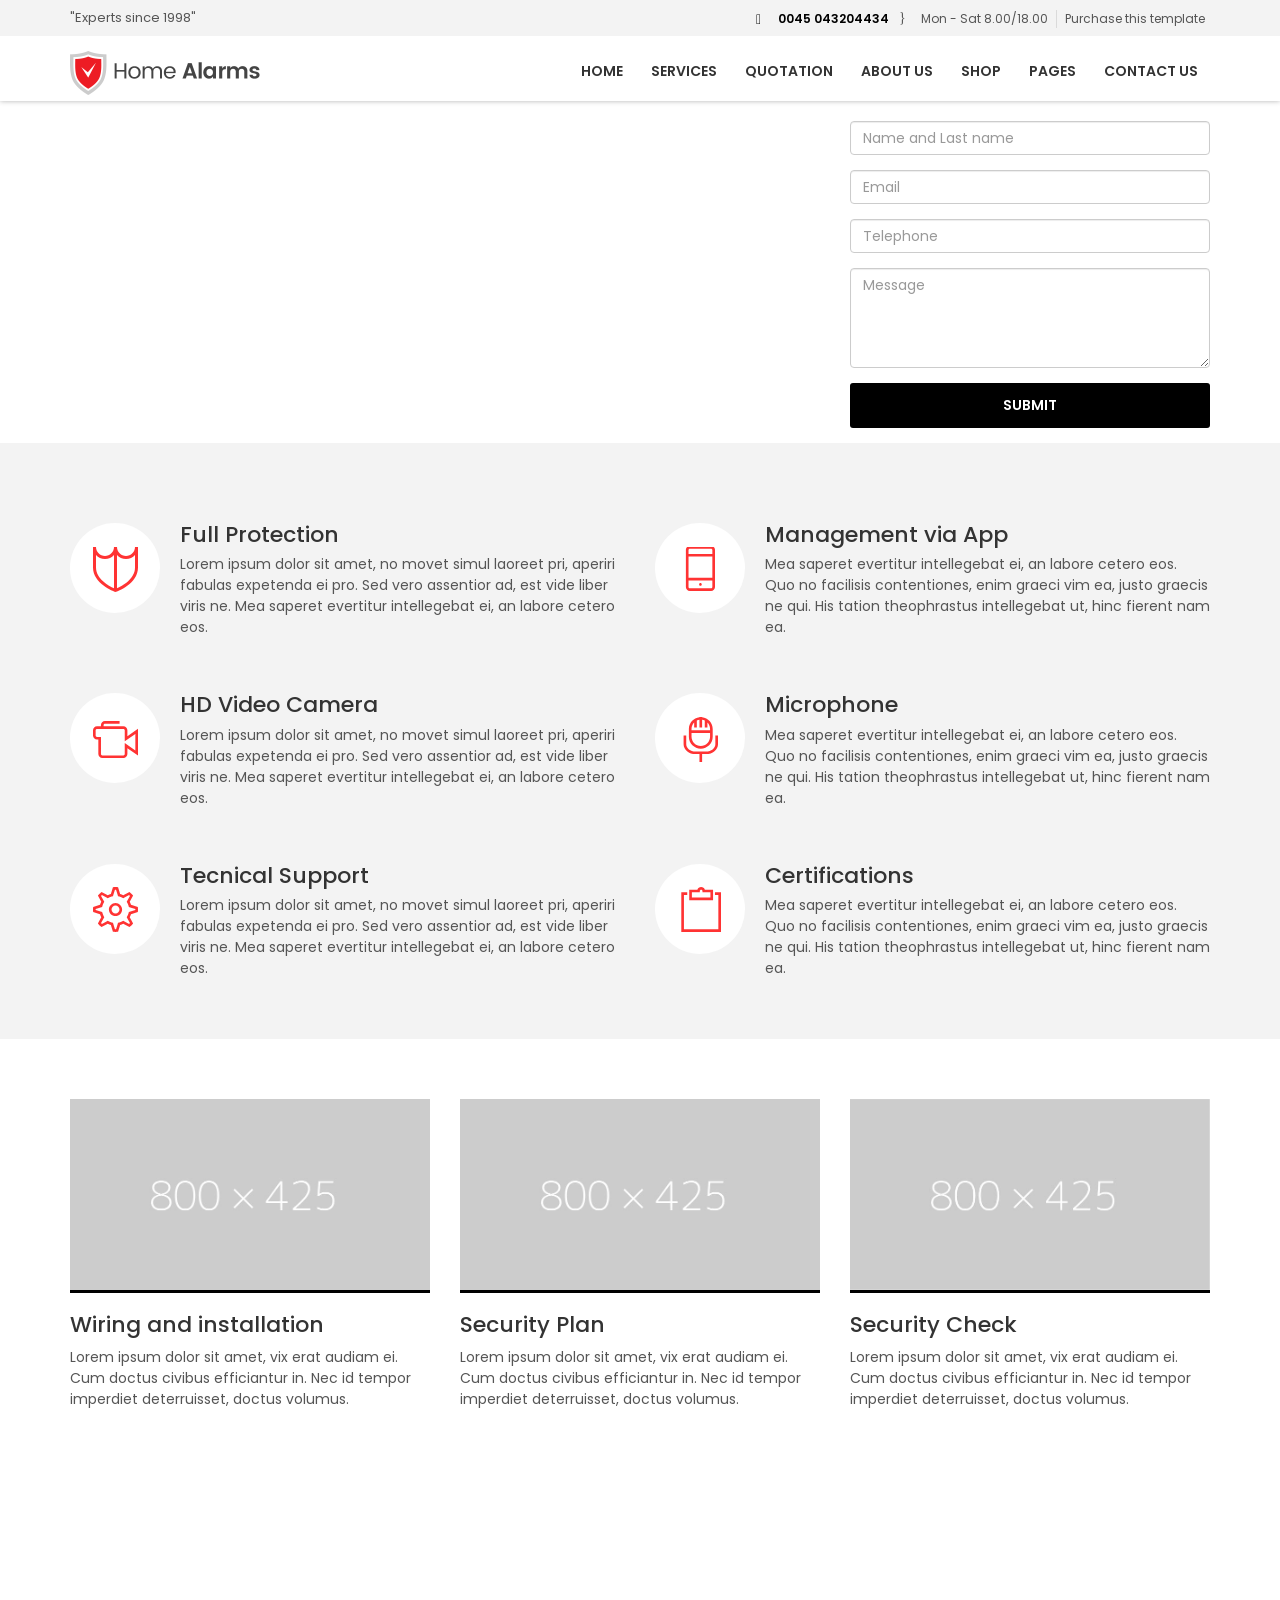
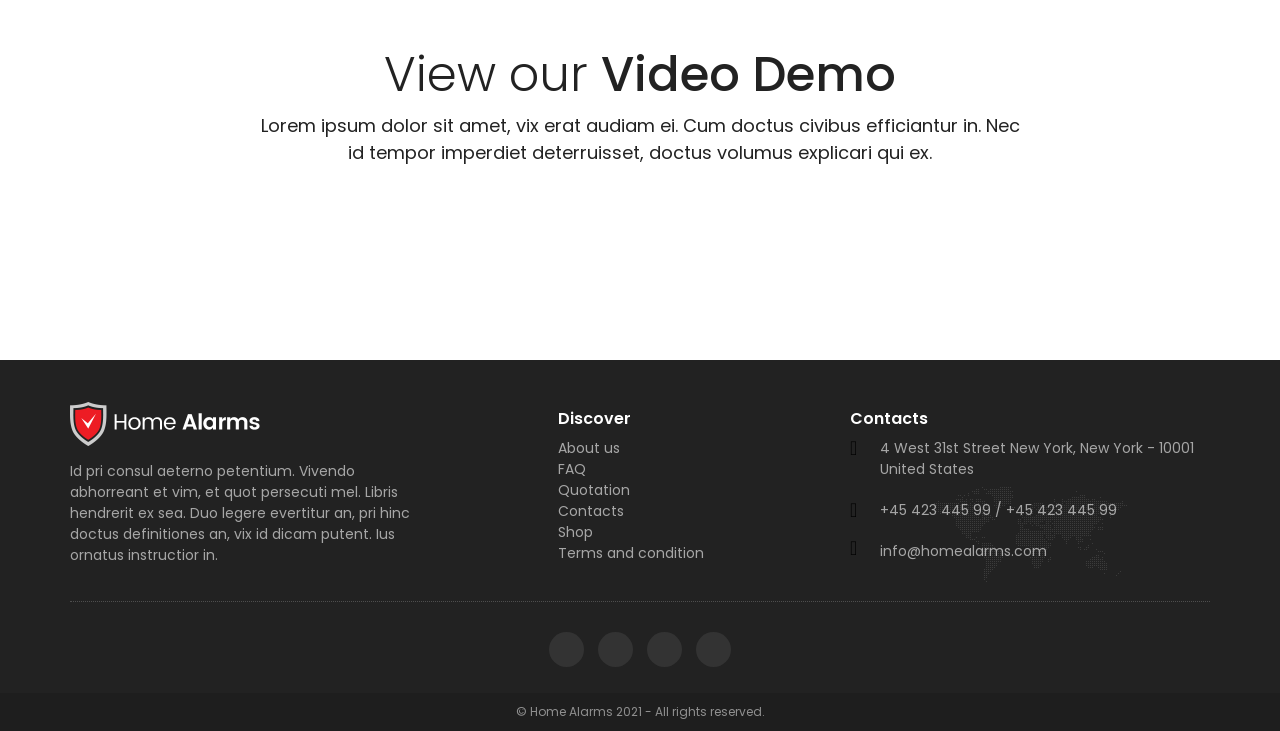
==== commit 32649f44: "commit" ====
--- a/index_2.html
+++ b/index_2.html
@@ -259,41 +259,7 @@
 				</div>
 			</div><!-- End row -->
 
-			<hr class="add_bottom_30">
-
-			<div class="row">
-				<div class="col-md-4">
-					<h4>Some words about us</h4>
-					<p>
-						Id pri consul aeterno petentium. Vivendo abhorreant et vim, et quot persecuti mel. Libris hendrerit ex sea. Duo legere evertitur an, pri hinc <strong>doctus definitiones</strong> an, vix id dicam putent.
-					</p>
-					<p>
-						Id pri consul aeterno petentium. Vivendo abhorreant et vim, et quot persecuti mel. Libris hendrerit ex sea. Duo legere evertitur an, pri hinc doctus definitiones an, vix id dicam putent. Ius ornatus instructior in.
-					</p>
-				</div>
-				<div class="col-md-4">
-					<h4>Mission</h4>
-					<p>
-						Id pri consul aeterno petentium. Vivendo abhorreant et vim, et quot persecuti mel. Libris hendrerit ex sea. Duo legere evertitur an, pri hinc <strong>doctus definitiones</strong> an, vix id dicam putent. Ius ornatus instructior in.
-					</p>
-					<ul class="list_2">
-						<li><strong> Cum doctus civibus efficiantur in</strong></li>
-						<li><strong>Quot persecuti mel.</strong></li>
-						<li><strong>Vix id dicam putent</strong></li>
-					</ul>
-				</div>
-				<div class="col-md-4">
-					<h4>10 Years of experience</h4>
-					<p>
-						Id pri consul aeterno petentium. Vivendo abhorreant et vim, et quot persecuti mel. Libris hendrerit ex sea. Duo legere evertitur an, pri hinc <strong>doctus definitiones</strong> an, vix id dicam putent. Ius ornatus instructior in.
-					</p>
-					<ul class=" list_ok">
-						<li><strong> Cum doctus civibus efficiantur in</strong></li>
-						<li><strong>Quot persecuti mel.</strong></li>
-						<li><strong>Vix id dicam putent</strong></li>
-					</ul>
-				</div>
-			</div><!-- End row -->
+			
 		</div><!-- End container -->
 
 		<div class="bg_content magnific">
--- a/css/style.css
+++ b/css/style.css
@@ -1,52 +1,42 @@
-/*
-Theme Name: HOMEALARMS 
-Theme URI: http://www.ansonika.com/homealarms/
-Author: Ansonika
-Author URI: http://themeforest.net/user/Ansonika/
-
-[Table of contents] 
-
-1. SITE STRUCTURE and TYPOGRAPHY
-- 1.1 Typography
-- 1.2 Buttons
-- 1.3 Structure
-
-2. CONTENT
-- 2.1 Home
-- 2.2 About
-- 2.3 Services
-- 2.4 Quotation
-- 2.5 Quotation wizard
-- 2.6 Tips / faq
-- 2.7 Contact us
-
-3. COMMON
-- Tooltips
-- Containers styles
-- Form styles
-- Tabs, collapse
-- Success submit
-- etc
-
-/*============================================================================================*/
-/* 1.  SITE STRUCTURE and TYPOGRAPHY */
-/*============================================================================================*/
-/*-------- 1.1 Typography --------*/
-body {background:#fff; font-size:14px; line-height:1.5; font-family:'Poppins', Arial, sans-serif; color:#555;-webkit-font-smoothing: antialiased;}
-
-h1, h2, h3, h4, h5, h6{-webkit-font-smoothing:antialiased; color:#333;}
+/* Typography */
+body {
+	background:#fff; 
+	font-size:14px; 
+	line-height:1.5; 
+	font-family:'Poppins', Arial, sans-serif; 
+	color:#555;
+	-webkit-font-smoothing: antialiased;
+}
+
+h1, h2, h3, h4, h5, h6{
+	-webkit-font-smoothing:antialiased; 
+	color:#333;
+}
+
 h3{ font-size:22px;}
 
 label{font-weight: 500;}
 
 /*General links color*/
-a {color: #06C;text-decoration: none;-webkit-transition: all 0.2s ease;transition: all 0.2s ease; outline:none;}
-a:hover,a:focus {color: #111;text-decoration: none; outline:none;}
+a {
+	color: rgb(0, 199, 166);
+	text-decoration: none;
+	-webkit-transition: all 0.2s ease;
+	transition: all 0.2s ease;
+	outline:none;
+}
+
+a:hover,a:focus {
+	color: #111;
+	text-decoration: none; 
+	outline:none;
+}
 
 a.link_normal{
 	position:relative;
 	font-weight:500;
 }
+
 a.link_normal:after{
 	font-style: normal;
  	font-weight: normal;
@@ -56,12 +46,15 @@
 	position:relative;
 	margin-left:3px;
 }
+
 p {
 	margin: 0 0 25px 0;
 }
+
 strong {
 	font-weight: 600;
 }
+
 .main_title {
 	background-color:rgba(0, 37, 74, 0.8); 
 	display:inline-block; 
@@ -72,6 +65,7 @@
 	bottom:0;
 	z-index:9;
 }
+
 hr {
   margin-top: 20px;
   margin-bottom: 25px;
@@ -79,13 +73,13 @@
   border-top: 1px dotted #ddd;
 }
 
-/*-------- 1.2 Buttons --------*/
+/* Buttons */
 a.button_intro, .button_intro  {
 	border: none;
 	font-family: inherit;
 	font-size: inherit;
 	color:#fff !important;
-	background:#FF3333;
+	background:#000000;
 	cursor: pointer;
 	padding: 12px 35px;
 	display: inline-block;
@@ -104,14 +98,14 @@
 	transition: all 0.5s;
 }
 a.button_intro:hover, .button_intro:hover {
-	background: #06C;
+	background: rgb(0, 199, 166);
 }
 a.btn_1, .btn_1{
 	border: none;
 	font-family: inherit;
 	font-size: inherit;
 	color:#fff;
-	background: #06C;
+	background: rgb(0, 199, 166);
 	cursor: pointer;
 	padding: 7px 20px;
 	display: inline-block;
@@ -135,15 +129,15 @@
 }
 a.btn_1.outline:hover,.btn_1.outiline:hover, input .btn_1.outiline:hover{
 	color:#fff;
-	background:#e04f67;
-	border:2px solid #e04f67;
+	background:rgb(0, 199, 166);
+	border:2px solid rgb(0, 199, 166);
 }
 a.btn_1.medium, .btn_1.medium  {
 	padding: 10px 25px;
 	font-size:14px;
 }
 a.btn_1:hover, .btn_1:hover {
-	background: #FF3333;
+	background: #000000;
 }
 a.btn_quote{
 	border: none;
@@ -180,7 +174,7 @@
 	font-size: inherit;
 	color:#fff;
 	width:100%;
-	background: #06C;
+	background: rgb(0, 199, 166);
 	cursor: pointer;
 	padding: 12px 20px;
 	display: inline-block;
@@ -199,7 +193,7 @@
 	margin-bottom:10px;
 }
 a.btn_full:hover, .btn_full:hover{
-	background: #FF3333;
+	background: #000000;
 }
 a.btn_contact, .btn_contact{
 	border: none;
@@ -207,7 +201,7 @@
 	font-size: inherit;
 	color:#fff;
 	width:100%;
-	background: #FF3333;
+	background: #000000;
 	cursor: pointer;
 	padding: 12px 20px;
 	display: inline-block;
@@ -226,21 +220,22 @@
 	margin-bottom:10px;
 }
 a.btn_contact:hover, .btn_contact:hover{
-	background: #06C;
-}
-
-/*-------- 1.3 Structure --------*/
+	background: rgb(0, 199, 166);
+}
+
 /* Header */
 #tag_line{
 	font-size:13px;
 }
+
 a#phone_top {
 	position: relative;
 	font-weight: 600;
 	margin-right: 10px;
-    color: #FF3333!important;
+    color: #000000!important;
     padding-left: 22px;
 }
+
 a#phone_top:hover {
     color: #333!important;
 }
@@ -312,453 +307,70 @@
 	color:#555;
 }
 ul#top_links a:hover{
-	color:#FF3333;
-}
-/*Animate Sticky header*/
-.animated {
-  -webkit-animation-duration: .5s;
-  -moz-animation-duration: .5s;
-  -o-animation-duration: .5s;
-  animation-duration: .5s;
-  -webkit-animation-fill-mode: both;
-  -moz-animation-fill-mode: both;
-  -o-animation-fill-mode: both;
-  animation-fill-mode: both;
-  will-change: transform,opacity; }
-
-@-webkit-keyframes swingInX {
-  0% {
-    -webkit-transform: perspective(400px) rotateX(-90deg); }
-  100% {
-    -webkit-transform: perspective(400px) rotateX(0deg); } }
-
-@-moz-keyframes swingInX {
-  0% {
-    -moz-transform: perspective(400px) rotateX(-90deg); }
-  100% {
-    -moz-transform: perspective(400px) rotateX(0deg); } }
-
-@-o-keyframes swingInX {
-  0% {
-    -o-transform: perspective(400px) rotateX(-90deg); }
-  100% {
-    -o-transform: perspective(400px) rotateX(0deg); } }
-
-@keyframes swingInX {
-  0% {
-    transform: perspective(400px) rotateX(-90deg); }
-  100% {
-    transform: perspective(400px) rotateX(0deg); } }
-
-.animated.swingInX {
-  -webkit-transform-origin: top;
-  -moz-transform-origin: top;
-  -ie-transform-origin: top;
-  -o-transform-origin: top;
-  transform-origin: top;
-  -webkit-backface-visibility: visible !important;
-  -webkit-animation-name: swingInX;
-  -moz-backface-visibility: visible !important;
-  -moz-animation-name: swingInX;
-  -o-backface-visibility: visible !important;
-  -o-animation-name: swingInX;
-  backface-visibility: visible !important;
-  animation-name: swingInX; }
-
-@-webkit-keyframes swingOutX {
-  0% {
-    -webkit-transform: perspective(400px) rotateX(0deg); }
-  100% {
-    -webkit-transform: perspective(400px) rotateX(-90deg); } }
-
-@-moz-keyframes swingOutX {
-  0% {
-    -moz-transform: perspective(400px) rotateX(0deg); }
-  100% {
-    -moz-transform: perspective(400px) rotateX(-90deg); } }
-
-@-o-keyframes swingOutX {
-  0% {
-    -o-transform: perspective(400px) rotateX(0deg); }
-  100% {
-    -o-transform: perspective(400px) rotateX(-90deg); } }
-
-@keyframes swingOutX {
-  0% {
-    transform: perspective(400px) rotateX(0deg); }
-  100% {
-    transform: perspective(400px) rotateX(-90deg); } }
-
-.animated.swingOutX {
-  -webkit-transform-origin: top;
-  -webkit-animation-name: swingOutX;
-  -webkit-backface-visibility: visible !important;
-  -moz-animation-name: swingOutX;
-  -moz-backface-visibility: visible !important;
-  -o-animation-name: swingOutX;
-  -o-backface-visibility: visible !important;
-  animation-name: swingOutX;
-  backface-visibility: visible !important; }
-
-@-webkit-keyframes slideDown {
-  0% {
-    -webkit-transform: translateY(-100%); }
-  100% {
-    -webkit-transform: translateY(0); } }
-
-@-moz-keyframes slideDown {
-  0% {
-    -moz-transform: translateY(-100%); }
-  100% {
-    -moz-transform: translateY(0); } }
-
-@-o-keyframes slideDown {
-  0% {
-    -o-transform: translateY(-100%); }
-  100% {
-    -o-transform: translateY(0); } }
-
-@keyframes slideDown {
-  0% {
-    transform: translateY(-100%); }
-  100% {
-    transform: translateY(0); } }
-
-.animated.slideDown {
-  -webkit-animation-name: slideDown;
-  -moz-animation-name: slideDown;
-  -o-animation-name: slideDown;
-  animation-name: slideDown; }
-
-@-webkit-keyframes slideUp {
-  0% {
-    -webkit-transform: translateY(0); }
-  100% {
-    -webkit-transform: translateY(-100%); } }
-
-@-moz-keyframes slideUp {
-  0% {
-    -moz-transform: translateY(0); }
-  100% {
-    -moz-transform: translateY(-100%); } }
-
-@-o-keyframes slideUp {
-  0% {
-    -o-transform: translateY(0); }
-  100% {
-    -o-transform: translateY(-100%); } }
-
-@keyframes slideUp {
-  0% {
-    transform: translateY(0); }
-  100% {
-    transform: translateY(-100%); } }
-
-.animated.slideUp {
-  -webkit-animation-name: slideUp;
-  -moz-animation-name: slideUp;
-  -o-animation-name: slideUp;
-  animation-name: slideUp; }
-
-@-webkit-keyframes swingInX {
-  0% {
-    -webkit-transform: perspective(400px) rotateX(-90deg); }
-  100% {
-    -webkit-transform: perspective(400px) rotateX(0deg); } }
-
-@-moz-keyframes swingInX {
-  0% {
-    -moz-transform: perspective(400px) rotateX(-90deg); }
-  100% {
-    -moz-transform: perspective(400px) rotateX(0deg); } }
-
-@-o-keyframes swingInX {
-  0% {
-    -o-transform: perspective(400px) rotateX(-90deg); }
-  100% {
-    -o-transform: perspective(400px) rotateX(0deg); } }
-
-@keyframes swingInX {
-  0% {
-    transform: perspective(400px) rotateX(-90deg); }
-  100% {
-    transform: perspective(400px) rotateX(0deg); } }
-
-@-webkit-keyframes flipInX {
-  0% {
-    -webkit-transform: perspective(400px) rotateX(90deg);
-    opacity: 0; }
-  100% {
-    -webkit-transform: perspective(400px) rotateX(0deg);
-    opacity: 1; } }
-
-@-moz-keyframes flipInX {
-  0% {
-    -moz-transform: perspective(400px) rotateX(90deg);
-    opacity: 0; }
-  100% {
-    -moz-transform: perspective(400px) rotateX(0deg);
-    opacity: 1; } }
-
-@-o-keyframes flipInX {
-  0% {
-    -o-transform: perspective(400px) rotateX(90deg);
-    opacity: 0; }
-  100% {
-    -o-transform: perspective(400px) rotateX(0deg);
-    opacity: 1; } }
-
-@keyframes flipInX {
-  0% {
-    transform: perspective(400px) rotateX(90deg);
-    opacity: 0; }
-  100% {
-    transform: perspective(400px) rotateX(0deg);
-    opacity: 1; } }
-
-.animated.flipInX {
-  -webkit-backface-visibility: visible !important;
-  -webkit-animation-name: flipInX;
-  -moz-backface-visibility: visible !important;
-  -moz-animation-name: flipInX;
-  -o-backface-visibility: visible !important;
-  -o-animation-name: flipInX;
-  backface-visibility: visible !important;
-  animation-name: flipInX; }
-
-@-webkit-keyframes flipOutX {
-  0% {
-    -webkit-transform: perspective(400px) rotateX(0deg);
-    opacity: 1; }
-  100% {
-    -webkit-transform: perspective(400px) rotateX(90deg);
-    opacity: 0; } }
-
-@-moz-keyframes flipOutX {
-  0% {
-    -moz-transform: perspective(400px) rotateX(0deg);
-    opacity: 1; }
-  100% {
-    -moz-transform: perspective(400px) rotateX(90deg);
-    opacity: 0; } }
-
-@-o-keyframes flipOutX {
-  0% {
-    -o-transform: perspective(400px) rotateX(0deg);
-    opacity: 1; }
-  100% {
-    -o-transform: perspective(400px) rotateX(90deg);
-    opacity: 0; } }
-
-@keyframes flipOutX {
-  0% {
-    transform: perspective(400px) rotateX(0deg);
-    opacity: 1; }
-  100% {
-    transform: perspective(400px) rotateX(90deg);
-    opacity: 0; } }
-
-.animated.flipOutX {
-  -webkit-animation-name: flipOutX;
-  -webkit-backface-visibility: visible !important;
-  -moz-animation-name: flipOutX;
-  -moz-backface-visibility: visible !important;
-  -o-animation-name: flipOutX;
-  -o-backface-visibility: visible !important;
-  animation-name: flipOutX;
-  backface-visibility: visible !important; }
-
-@-webkit-keyframes bounceInDown {
-  0% {
-    opacity: 0;
-    -webkit-transform: translateY(-200px); }
-  60% {
-    opacity: 1;
-    -webkit-transform: translateY(30px); }
-  80% {
-    -webkit-transform: translateY(-10px); }
-  100% {
-    -webkit-transform: translateY(0); } }
-
-@-moz-keyframes bounceInDown {
-  0% {
-    opacity: 0;
-    -moz-transform: translateY(-200px); }
-  60% {
-    opacity: 1;
-    -moz-transform: translateY(30px); }
-  80% {
-    -moz-transform: translateY(-10px); }
-  100% {
-    -moz-transform: translateY(0); } }
-
-@-o-keyframes bounceInDown {
-  0% {
-    opacity: 0;
-    -o-transform: translateY(-200px); }
-  60% {
-    opacity: 1;
-    -o-transform: translateY(30px); }
-  80% {
-    -o-transform: translateY(-10px); }
-  100% {
-    -o-transform: translateY(0); } }
-
-@keyframes bounceInDown {
-  0% {
-    opacity: 0;
-    transform: translateY(-200px); }
-  60% {
-    opacity: 1;
-    transform: translateY(30px); }
-  80% {
-    transform: translateY(-10px); }
-  100% {
-    transform: translateY(0); } }
-
-.animated.bounceInDown {
-  -webkit-animation-name: bounceInDown;
-  -moz-animation-name: bounceInDown;
-  -o-animation-name: bounceInDown;
-  animation-name: bounceInDown; }
-
-@-webkit-keyframes bounceOutUp {
-  0% {
-    -webkit-transform: translateY(0); }
-  30% {
-    opacity: 1;
-    -webkit-transform: translateY(20px); }
-  100% {
-    opacity: 0;
-    -webkit-transform: translateY(-200px); } }
-
-@-moz-keyframes bounceOutUp {
-  0% {
-    -moz-transform: translateY(0); }
-  30% {
-    opacity: 1;
-    -moz-transform: translateY(20px); }
-  100% {
-    opacity: 0;
-    -moz-transform: translateY(-200px); } }
-
-@-o-keyframes bounceOutUp {
-  0% {
-    -o-transform: translateY(0); }
-  30% {
-    opacity: 1;
-    -o-transform: translateY(20px); }
-  100% {
-    opacity: 0;
-    -o-transform: translateY(-200px); } }
-
-@keyframes bounceOutUp {
-  0% {
-    transform: translateY(0); }
-  30% {
-    opacity: 1;
-    transform: translateY(20px); }
-  100% {
-    opacity: 0;
-    transform: translateY(-200px); } }
-
-.animated.bounceOutUp {
-  -webkit-animation-name: bounceOutUp;
-  -moz-animation-name: bounceOutUp;
-  -o-animation-name: bounceOutUp;
-  animation-name: bounceOutUp; }
-  
-.parallax_window_in {
-	height: 550px;
-	position: relative;
-	display: table;
-	width: 100%;
-	z-index: 2;
-}
-.parallax_window_in.short {
-	height: 350px;
-	position: relative;
-	display: table;
-	width: 100%;
-	z-index: 2;
-}
-#sub_content_in {
-	display: table-cell;
-	padding: 45px 0 0 0;
-	vertical-align: middle;
-	text-align: right;
-}
-.parallax_window_in.short #sub_content_in {
-	display: table-cell;
-	padding: 45px 0 0 0;
-	vertical-align: bottom;
-	text-align: left;
-	background: rgba(0, 0, 0, 0.7);
-}
-#sub_content_in h1 {
-	color: #fff;
-	font-weight: bold;
-	text-transform: uppercase;
-	font-size: 42px;
-	margin-bottom: 0;
-}
-
-#sub_content_in p {
-	color: #fff;
-	font-size: 24px;
-	font-weight: 300;
-}
-
-/* Main area  */
+	color:#000000;
+}
+
+/* Main area */
 main {
 	background: #fff;
 	z-index:2;
 	position:relative;
 }
-/* Footer  */
+
+/* Footer */
 footer {
 	background:#222;
 	color:rgba(255,255,255,0.6);
 	padding:30px 0 0 0;
 }
+
 footer h3{
 	font-size:16px;
 	font-weight:600;
 	color:#fff;
 }
+
 footer a{
 	color:rgba(255,255,255,0.6);
 }
+
 footer a:hover{
 	color:rgba(255,255,255,1);
 }
+
 #logo_footer{
 	margin:12px 0 15px 0;
 }
+
 footer ul{
 	margin:0;
 	padding: 0 0 20px 0;
 	list-style:none;
 }
+
 #social_footer{
 	text-align:center;
 	border-top:1px dotted rgba(255,255,255,0.2);
 	padding-top:30px;
 	margin-top:10px;
 }
+
 #social_footer p{
 	font-size:12px;
 	color:#8c8c8c;
 }
+
 #social_footer ul{
 	margin:0;
 	padding:0 0 10px 0;
 	text-align:center;
 }
+
 #social_footer ul li{
 	display:inline-block;
 	margin:0 5px 10px 5px;
 }
+
 #social_footer ul li a{
 	color:#fff;
 	text-align:center;
@@ -772,25 +384,31 @@
 	-moz-border-radius: 50%;
 	border-radius: 50%;
 }
+
 #social_footer ul li a:hover{
 	background:#fff;
-	color:#FF3333;
-}
+	color:#000000;
+}
+
 #contact_bg{
 	background:url(../img/map_footer.png) no-repeat bottom center;
 }
+
 ul#contact_details_footer{
 	list-style:none;
 	margin:0 0 20px 0;
 	padding:0;
 }
+
 ul#contact_details_footer li{
 	margin-bottom:20px;
 }
+
 ul#contact_details_footer li#address_footer, ul#contact_details_footer li#phone_footer, ul#contact_details_footer li#email_footer{
 	position:relative;
 	padding-left:30px;
 }
+
 #address_footer:before, #phone_footer:before, #email_footer:before{
 	font-style: normal;
  	font-weight: normal;
@@ -799,18 +417,22 @@
 	 font-size:20px;
   	left:0;
   	top:-5px;
-	color:#FF3333;
-}
+	color:#000000;
+}
+
 #address_footer:before{
 	content: "\e009";
 }
+
 #phone_footer:before{
 	content: "\e00b";
 }
+
 #email_footer:before{
 	content: "\e010";
 	top:-8px
 }
+
 #copy{
 	background-color:#1e1e1e;
 	padding:10px 0;
@@ -819,15 +441,13 @@
 	font-size:12px;
 }
 
-/*============================================================================================*/
-/* 2.  CONTENT  */
-/*============================================================================================*/
-/*-------- 2.1 Home --------*/
+/* Home */
 #full-slider-wrapper{
 	margin-top: 98px;
 }
+
 #get_quote {
-	background:#ed1c24;
+	background:rgb(0, 199, 166);
 	padding:30px 0;
 	color:#fff;
 }
@@ -837,79 +457,11 @@
 	font-size:32px;
     font-weight: 300;
 }
-.box_style_1.home {
-	padding:20px;
-	padding-bottom:5px;
-}
-.box_style_1.home ul.feat li{
-	border-bottom:1px dotted #ccc;
-	margin-bottom:15px;
-}
-.box_style_1.home ul.feat li p{
-	margin-bottom:15px;
-}
-.box_style_1.home ul.feat li:last-child{
-	border-bottom:0;
-}
-.box_style_1.home ul.feat li:last-child p{
-	margin-bottom:0;
-}
-.box_style_1.home h3{
-	background-color:#333;
-	text-align:center;
-	color:#fff;
-	padding:15px 10px ;
-	text-transform:uppercase;
-	font-size:18px;
-	margin:-20px -20px 20px -20px;
-	border-bottom:2px solid #fff;
-}
-#how_to{
-	background: #629976 url(../img/pattern_green.png) repeat;
-	padding:60px 0 30px 0;
-	color:#fff;
-	font-size:14px;
-	text-shadow: 1px 1px 1px rgba(0, 0, 0, 0.2);
-	font-weight:500;
-}
-#how_to h3{
-	font-family: 'Gochi Hand', cursive;
-	color: #fff;
-	font-size:36px;
-	font-weight:normal;
-	margin-bottom:0;
-}
-#how_to h4{
-	color:#fff;
-	text-transform:uppercase;
-	font-size:18px;
-	font-weight:bold;
-	color: #FFC;
-}
-#how_to h4:before,#how_to h4:after {
-	display: inline-block;
-    width: 20px;
-    height: 1px;
-    content: '';
-    vertical-align: middle;
-    background: rgba(255,255,255,0.5);
-}
-#how_to h4:before{
-    margin-right: 10px;
-}
-#how_to h4:after {
-    margin-left: 10px;
-}
+
 #feat_home{
 	background-color: #f3f3f3;
 }
-.box_feat_2{
-	text-align:center;
-	padding:30px 30px 0 30px;
-}
-.box_feat_2 h3{
-	color:#629976;
-}
+
 .box_feat{
 	position:relative;
 	margin-bottom:35px;
@@ -936,26 +488,6 @@
 	font-weight:300;
 	margin-bottom:0;
 }
-.phone_feat {
-	text-align:center;
-	font-size:24px;
-	margin:0 0 -15px 0;
-}
-.phone_feat a{
-	color:#FF3333;
-    font-weight: 700;
-}
-.phone_feat a:hover{
-	color:#222;
-}
-.intro_title {display:table-cell;vertical-align:middle;}
-.intro_title h1 {
-    font-size: 45px;
-	margin-bottom:5px;
-	color:#fff;
-	font-weight:bold;
-	text-transform:uppercase;
-}
 
 .header-video {
 	position: relative;
@@ -1014,58 +546,7 @@
 	height: auto;
 }
 
-.intro_title_booking {
-	margin-top:170px;
-}
-.intro_title_booking h2 {
-    font-size: 46px;
-	margin-bottom:5px;
-	color:#fff;
-	font-weight:700;
-	text-transform:uppercase;
-}
-.intro_title_booking p {
-	color:#fff;
-	font-size:21px;
-}
-#booking_container {
-    position: relative;
-    height: 700px;
-	padding-top:155px;
-    background: #ccc url(../img/slides/slide_1.jpg) no-repeat center top;
-    background-size: cover;
-    color:#fff;
-	width: 100%;
-	z-index:99;
-	border-bottom:3px solid #FF3333;
-}
-#book {
-	background: rgba(0, 0, 0, 0.75);
-	padding:30px;
-	padding-bottom:10px;
-	position:relative;
-}
-#book .form-control{
-	border: 0;
-}
-#book .loader, #book_in .loader{
-	position:absolute;
-	right:20px;
-	bottom:25px;
-}
-.error_message { margin:0 0 5px 0; padding:0;color: #C33; display:inline-block; font-weight:600;}
-#book .error_message {color: #FF9;}
-#book h3{
-	color:#fff;
-	margin-top:0;
-	font-weight: 300;
-	font-size: 26px;
-}
-#book p{
-	opacity: 0.8;
-}
-
-/*-------- 2.2 About us --------*/
+/* About us */
 #intro{
 	text-align:center;
 } 
@@ -1073,177 +554,9 @@
 	text-transform:uppercase;
 	font-weight:700;
 	margin-top:0;
-} 
-
-ul.feat#about{
-	list-style:none;
-	margin: 20px 0 20px 0;
-	padding:0;
-}
-ul.feat#about li{
-	margin-bottom:20px;
-	padding:20px 25px 10px 85px;
-	border:1px solid #ddd;
-	background-color:#f3f3f3;
-}
-ul.feat#about li h4{
-	color:#362f2d;
-}
-ul.feat#about li p{
-	margin-bottom:20px;
-}
-ul.feat#about li i{
-	position:absolute;
-	left:25px;
-	top:25px;
-	font-size:42px;
-	color:#FF3333;
-}
-.promo_full_wp div h3 {
-	font-size: 48px;
-	text-transform: uppercase;
-	font-weight: 300;
-	color: #fff;
-	margin-bottom: 30px;
-}
-.promo_full_wp div h3 span {
-	color: #fff;
-	display: block;
-	text-transform: none;
-	font-size: 24px;
-}
-.promo_full {
-	height: auto;
-	background: url(../img/promo_bg.jpg) no-repeat center center;
-	background-attachment: fixed;
-	background-size: cover;
-	-webkit-background-size: cover;
-	-moz-background-size: cover;
-	-o-background-size: cover;
-	position: relative;
-}
-.promo_full_wp {
-	display: table;
-	width: 100%;
-	height: auto;
-}
-.promo_full_wp > div {
-	display: table-cell;
-	padding: 5% 0;
-	vertical-align: middle;
-	text-align: center;
-	color: #fff;
-	font-size: 16px;
-	box-sizing: content-box;
-}
-.box_overlay {
-	background-color: rgba(0, 0, 0, 0.7);
-	padding: 25px 25px 25px 225px;
-	color: #fff;
-	-webkit-border-radius: 3px;
-	-moz-border-radius: 3px;
-	border-radius: 3px;
-	position: relative;
-	font-size: 14px;
-	text-align: left;
-	min-height:125px;
-}
-.pic {
-	position: absolute;
-	left: 25px;
-	top: 25px;
-	width: 190px;
-	height: 80px;
-}
-.pic h4 {
-	position: absolute;
-	left: 95px;
-	top: 18px;
-	color: #fff;
-	font-size: 14px;
-	font-weight: 500;
-}
-.pic h4 small {
-	display: block;
-	color: #fff;
-	margin-top: 3px;
-}
-.pic figure {
-	width: 80px;
-	height: 80px;
-	overflow: hidden;
-}
-.pic figure img {
-	width: 80px;
-	height: auto;
-	border: 5px solid rgba(0, 0, 0, 0.2);
-}
-.comment {
-	padding-left: 25px;
-	font-style:italic;
-	line-height:1.3;
-	font-size: 16px;
-}
-.team-item-img {
-	position: relative;
-}
-.team-item-img .team-item-detail {
-	background: none repeat scroll 0 0 rgba(0, 0, 0, 0.80);
-	text-align: center;
-	color: #fff;
-	display: -webkit-flex;
-	display: flex;
-	height: 100%;
-	width: 100%;
-	position: absolute;
-	top: 0;
-	left: 0;
-	opacity: 0;
-	visibility: hidden;
-	overflow: hidden;
-	transition: all 0.5s ease-in-out 0s;
-	-moz-transition: all 0.5s ease-in-out 0s;
-	-webkit-transition: all 0.5s ease-in-out 0s;
-	-o-transition: all 0.5s ease-in-out 0s;
-}
-.team-item:hover .team-item-detail {
-	opacity: 1;
-	visibility: visible;
-}
-.team-item-img .team-item-detail .team-item-detail-inner {
-	margin: auto;
-	padding: 25px;
-}
-.team-item-detail-inner h4 {
-	color: #fff;
-	text-transform: uppercase;
-	font-weight: 500;
-}
-.team-item-detail-inner .social {
-	margin: 0 0px 25px 0px;
-	padding: 0px;
-}
-.team-item-detail-inner .social li {
-	list-style: none;
-	display: inline-block;
-	margin: 0px 5px;
-}
-.team-item-detail-inner .social li a {
-	color: #fff;
-}
-.team-item-detail-inner .social li a:hover {
-	color: #FF3333;
-}
-.team-item-info {
-	padding-top: 15px;
-	text-align: center;
-}
-.team-item-info h4 {
-	margin-bottom: 0px;
-	text-transform: uppercase;
-}
-
-/*-------- 2.3 Services--------*/
+}
+
+/* Services */
 .box_style_1 {
 	padding:10px;
 	position:relative;
@@ -1309,368 +622,17 @@
 	content: "\35";
 }
 img.img-responsive.border{
-	border-bottom:3px solid #FF3333;
-}
-ul.feat{
-	list-style:none;
-	margin: 0 0 20px 0;
-	padding:0;
-}
-ul.feat li{
-	padding-left:70px;
-	position:relative;
-}
-ul.feat li img{
-	position:absolute;
-	left:0;
-	top:0;
-}
-.strip h4{
-	margin-top:0;
-}
-.strip{
-	padding:40px 0 20px 0;
-	border-top:1px dashed #ddd;
-}
-
-/*-------- 2.4 Quotation --------*/
-.form_title{
-	position:relative;
-	padding-left:55px;
-	margin-bottom:10px;
-}
-.form_title h3 strong{
-	background-color:#FF3333;
-	text-align:center;
-	width:40px;
-	height:40px;
-	display:inline-block;
-	-webkit-border-radius: 50%;
-	-moz-border-radius: 50%;
-	border-radius: 50%;
-	color:#fff;
-	font-size:18px;
-	line-height:40px;
-	text-align:center;
-	position:absolute;
-	left:0;
-	top:0;
-}
-.form_title h3{
-	margin:0;
-	padding:0;
-}
-.form_title p{
-	color:#999;
-	margin:0;
-	padding:0;
-	font-size:12px;
-	line-height:14px;
-}
-.step{
-	border-left: 1px solid #ddd;
-	padding:20px 0 20px 31px;
-	margin:0 0 10px 20px;
-}
-.form_title p{
-	color:#999;
-	margin:0;
-	padding:0;
-	font-size:13px;
-	line-height:14px;
-}
-.form-group.options{
-	border-bottom: 1px dotted #ddd;
-	padding-bottom:15px;
-	margin-bottom:15px;
-}
-.form-group.options strong{
-	position:relative;
-	top:5px;
-}
-/* Error validate style */   
-label.error{
-	font-size:11px;
-	position: absolute;
-	top:-12px;
-	right:0;
-	z-index:99;
-	height:25px;
-	line-height:25px;
-	background-color:#e34f4f;
-	color:#fff;
-	font-weight:normal;
-	padding:0 6px;
-   } 
-  label.error:after {
-	content: '';
-	position: absolute;
-	border-style: solid;
-	border-width: 0 6px 6px 0;
-	border-color: transparent #e34f4f;
-	display: block;
-	width: 0;
-	z-index: 1;
-	bottom: -6px;
-	left: 20%;
-} 
-
-/*-------- 2.5 Quotation --------*/
-.button-back {float: left; }
-.button-next {float: right; }
-a.button-back, a.button-next {text-decoration:none; color:#fff; }
-.button-back, .button-next {
-	border: none;
-	font-family: inherit;
-	font-size: inherit;
-	color:#fff;
-	background: #06C;
-	cursor: pointer;
-	padding: 7px 20px;
-	display: inline-block;
-	outline: none;
-	font-size:12px;
-	-webkit-transition: all 0.3s;
-	-moz-transition: all 0.3s;
-	transition: all 0.3s;
-	-webkit-border-radius: 3px;
-	-moz-border-radius: 3px;
-	border-radius: 3px;
-	text-transform:uppercase;
-	font-weight:600;
-	margin-top:20px;
-}
-.button-back:hover, .button-next:hover{background: #333; text-decoration: none; }
-#custom .step {clear:left;background:#f3f3f3; padding:30px; margin:0; border:0;}
-#custom .step label {display: block;position:relative;}
-#custom .step legend { font-size:11px}
-#custom .step .form-group {margin-bottom: 20px;}
-#custom .step h3 {margin:0 0 20px 0;}
-
-ul.stepy-titles { margin:0; padding:0;}
-.stepy-titles { list-style: none; margin: 0; padding: 0; width: 100%; margin-bottom:0; height:40px; }
-.stepy-titles li:first-child {margin-left:0;}
-.stepy-titles li { cursor: pointer; float: left; padding: 7px 20px; background:#f3f3f3; font-weight:600; margin-bottom:2px;  margin-left:2px; position:relative; font-size:16px; }
-.stepy-titles li span { font-size:11px; display: block; font-weight:normal; }
-.stepy-titles .current-step { cursor: auto; background:#FF3333; padding: 7px 20px; color:#fff;}
-
-.form-control.error{ background:#fdf5f5}
-.stepy-error{ display:block;}
-.stepy-error label.error {
-	background: #e34f4f url(../img/alert.png) no-repeat 5px center; 
-	color: #fff; 
-	display: block; 
-	display:inline-block; 
-	font-size: 12px ; 
-	padding: 4px 10px 0px  25px;  
-	margin:8px 5px 2px 0; 
-	-khtml-border-radius: 3px; 
-	-moz-border-radius: 3px; 
-	-opera-border-radius: 3px; 
-	-webkit-border-radius: 3px; 
-	border-radius: 3px;  
-	position:static; 
-	line-height:normal;
-    font-weight: 500;
-}
-.stepy-error label.error:after {border-width:0;}
-input[type="submit"].finish{
-	border: none;
-	font-family: inherit;
-	font-size: inherit;
-	color:#fff;
-	background: #FF3333;
-	cursor: pointer;
-	padding: 7px 20px;
-	display: inline-block;
-	outline: none;
-	font-size:12px;
-	-webkit-transition: all 0.3s;
-	-moz-transition: all 0.3s;
-	transition: all 0.3s;
-	-webkit-border-radius: 3px;
-	-moz-border-radius: 3px;
-	border-radius: 3px;
-	text-transform:uppercase;
-	font-weight:600;
-	float:right;
-	margin-top:20px;
-}
-input[type="submit"].finish:hover{
-	background: #333;
-}
-input#website {display:none;}
-.modal-dialog {margin-top:80px;}
-
-.styled-select select {
-  background: transparent;
-  width: 107%;
-  padding: 5px;
-  padding-left: 15px;
-  border: 0;
-  border-radius: 0;
-  box-shadow: none;
-  height: 41px;
-  color: #999;
-  margin: 0;
-  font-weight: 400;
-  -moz-appearance: window;
-  -webkit-appearance: none;
-  cursor: pointer;
-  outline: none;
-}
-
-.styled-select select:focus {
-  color: #555;
-}
-
-.styled-select {
-  width: 100%;
-  overflow: hidden;
-  height: 44px;
-  background: white url(../img/arrow_down.svg) no-repeat right center;
-  border: 1px solid #ddd9d1;
-  -webkit-border-radius: 5px;
-  -moz-border-radius: 5px;
-  border-radius: 5px;
-}
-
-.styled-select select::-ms-expand {
-  display: none;
-}
-
-.styled-select select:focus {
-  outline: none;
-  box-shadow: none;
-}
-
-.box_quote {
-	padding-right: 30px;
-}
-.box_quote h3{
-	font-size: 32px;
-	margin-top: 0;
-}
-.box_quote h3 strong{
-	color: #FF3333;
-	display: block;
-}
-.box_quote ul{
-	margin: 0 0 25px 0;
-	padding: 0;
-	list-style: none;
-}
-.box_quote ul li{
-	position: relative;
-	font-size: 16px;
-	padding-left: 30px;
-	margin-bottom: 10px;
-}
-.box_quote ul li i{
-	position: absolute;
-	left: 0;
-	top:0;
-	font-size: 20px;
-}
-a.call_us_bt{
-	background-color: #FF3333;
-	color: #fff;
-	display: inline-block;
-	padding: 10px 15px;
-	font-size: 18px;
-	font-weight: 600;
-	
-}
- /*-------- 2.6 Tips/faq --------*/
-.box_style_4{
-	background:#fafafa;
-	padding:25px;
-	margin-bottom:20px;
-	border-top: 3px solid #FF3333;
-} 
-.box_style_4 ul{
-	padding:0 0 0 25px;
-	margin:0 0 0 0;
-} 
-.box_style_4 ul li{
-	margin: 0 0 10px 0;
-} 
-
-/*-------- 2.7 Contacts --------*/
-#map {width:100%; height:350px; border:3px solid #ededed;}
-.box_style_4 h3{margin-top:0;} 
-.error_message {font-weight:bold; color:#e34f4f; margin-bottom:5px}
-
-/*============================================================================================*/
-/* 3.  COMMON  */
-/*============================================================================================*/
-.modal-dialog {
-	margin-top:120px;
-}
-.gray_bg {
-	background-color:#fafafa;
-}
-.box_style_2 {
-	padding:10px 25px 0 25px;
-	margin-bottom:20px;
-	border:1px dashed #ddd;
-}
-.box_style_2 h4{
-	margin:10px 0 20px;
-}
-.box_style_2 h5{
-	font-size: 21px;
-}
-.box_style_2 ul{
-	padding-left:20px;
-	padding-bottom:10px;
-}
-.box_style_2 ul li{
-	margin-bottom:10px;
-}
-.box_style_2 ul li:last-child{
-	margin-bottom:0;
-}
-.quote_banner a{
-	background-color:#362f2d;
-	color:#fff;
-	display:block;
-	padding:17px 15px 15px 45px;
-	margin-bottom:20px;
-	font-size:16px;
-	font-weight:700;
-	text-transform:uppercase;
-}
-.quote_banner{
-	position:relative;
-	text-shadow: 1px 1px 1px rgba(0, 0, 0, 0.2);
-}
-.quote_banner:before{
-	font-style: normal;
- 	font-weight: normal;
- 	font-family: 'ElegantIcons';
-	content: "\e0ee";
-	top:15px;
-	font-size:18px;
-	margin-right:5px;
-	position:absolute;
-	left:15px;
-	color:#fff;
-}
-.quote_banner a:hover{
-	background-color:#333;
-}
-/* Input form style */   
-.form-control {
-  font-size: 14px;
-  color: #333;
-  border-radius: 3px;
-height: 40px;
-}
-#booking .form-group{
-	position:relative;
-}
-/* Scroll top button */      
+	border-bottom:3px solid #000000;
+}
+
+/* Contacts */
+#map {
+	width:100%; 
+	height:350px; 
+	border:3px solid #ededed;
+}
+
+/* Scroll to top button */      
 #toTop {
 	width:40px; 
 	height:40px;
@@ -1689,100 +651,46 @@
 #toTop:before{
 	font-style: normal;
   font-weight: normal;
-  font-family: "fontello";
   content: "\e899";
 }
+
 /*Spacing*/
-.nopadding {margin: 0 !important;padding: 0 !important;}
-.nomargin {margin:0 !important}
-.add_bottom_15 {margin-bottom:15px;}
-.add_bottom_30 {margin-bottom:30px;}
-.add_bottom_45 {margin-bottom:45px;}
-.add_bottom_60 {margin-bottom:60px;}
-
-/*List*/
-ul.list_ok {
-	list-style:none;
-	margin: 0 0 20px 0;
-	padding:0;
-	line-height:22px;
-}
-ul.list_ok li {
-	position:relative;
-	padding-left:25px;
-}
-ul.list_ok li strong{
-	position:relative;
-	padding-left:25px;
-}
-ul.list_ok li:before {
- font-style: normal;
-  font-style: normal;
-  font-family: 'ElegantIcons';
-  font-size:14px;
-  content: "\4e";
-  color:#FF3333;
-  position:absolute;
-  left:0;
-  top:0;
-}
-ul.list_order {
-	list-style:none;
-	margin: 0 0 30px 0;
-	padding:0;
-	line-height:30px;
-	font-size:14px;
-}
-ul.list_order li {
-	position:relative;
-	padding-left:40px;
-	margin-bottom:10px;
-}
-ul.list_order li span {
-	background-color:#e04f67;
-	color:#fff;
-  position:absolute;
-  left:0;
-  top:0;
-  text-align:center;
-  font-size:18px;
-  -webkit-border-radius: 50%;
-  -moz-border-radius: 50%;
-   border-radius: 50%;
-  width:30px;
-  height:30px;
-  line-height:30px;
-}
-ul.list_2 {
-	list-style:none;
-	margin: 0 0 20px 0;
-	padding:0;
-}
-ul.list_2 li {
-	position:relative;
-	padding-left:20px;
-	margin-bottom:5px;
-}
-ul.list_2 li strong{
-	font-weight: 600;
-}
-ul.list_2 li:before {
- font-style: normal;
-  font-style: normal;
-  font-family: 'ElegantIcons';
-  font-size:14px;
-  content: "\5c";
-  color:#FF3333;
-  position:absolute;
-  left:0;
-  top:0;
+.nopadding {
+	margin: 0 !important;
+	padding: 0 !important;
+}
+.nomargin {
+	margin:0 !important
+}
+.add_bottom_15 {
+	margin-bottom:15px;
+}
+.add_bottom_30 {
+	margin-bottom:30px;
+}
+.add_bottom_45 {
+	margin-bottom:45px;
+}
+.add_bottom_60 {
+	margin-bottom:60px;
 }
 
 /* Margin tools */
-.margin_60 {padding-top:60px; padding-bottom:60px;}
-.margin_60_35 {padding-top:60px; padding-bottom:35px;}
-.margin_60_25 {padding-top:60px; padding-bottom:25px;}
-.margin_30 {margin-top:30px; margin-bottom:30px;}
+.margin_60 {
+	padding-top:60px; 
+	padding-bottom:60px;
+}
+.margin_60_35 {
+	padding-top:60px; 
+	padding-bottom:35px;
+}
+.margin_60_25 {
+	padding-top:60px; 
+	padding-bottom:25px;
+}
+.margin_30 {margin-top:30px; 
+	margin-bottom:30px;
+}
 
 /* Bg Content */
 .bg_content{
@@ -1815,7 +723,7 @@
 	font-weight:500;
 }
 .bg_content div a i{
-	color:#FF3333;
+	color:#000000;
 	font-size:60px;
 	-webkit-transition: all 0.5s ease;
 	transition: all 0.5s ease;
@@ -1823,132 +731,18 @@
 .bg_content div a:hover i{
     color: #222;
 }
-#position{
-	color:#fff;
-	font-size:13px;
-	margin-top:42px;
-}
-#position ul li:first-child{
-	padding-left:20px;
-}
-#position ul li:first-child:before{
-   content:'\eaf4';
-  font-style: normal;
-  font-weight: normal;
-  font-family: "fontello";
-  position:absolute;
-  left:0;
-  top:1px;
-  color:#fff;
-}
-#position ul{
-	margin:0;
-	padding:0;
-	float:right;
-}
-#position ul li a{
-	color:#fff;
-	opacity:0.7;
-}
-#position ul li a:hover{
-	color:#fff;
-	opacity:1;
-}
-#position ul li{
-	display:inline-block;
-	padding-right:8px;
-	margin-right:3px;
-	position:relative;
-}
-#position ul li:after{
-  content:'\e9ee';
-  font-style: normal;
-  font-weight: normal;
-  font-family: "fontello";
-  position:absolute;
-  right:0;
-  top:1px;
-}
-#position ul li:last-child:after{
-	content:'';
-}
-
-
-/*Preloading*/
-#preloader {
-	position: fixed;
-	top:0;
-	left:0;
-	right:0;
-	width:100%;
-	height:100%;
-	bottom:0;
-	background-color:#fff; 
-	z-index:999999; 
-}
-.sk-spinner-wave.sk-spinner {
-  margin:-15px 0 0 -25px; 
-  position:absolute;
-  left:50%; 
-  top:50%;
-  width: 50px;
-  height: 30px;
-  text-align: center;
-  font-size: 10px;
- }
- .ie8 .sk-spinner-wave.sk-spinner {display:none;}
-.sk-spinner-wave div {
-  background-color: #ccc;
-  height: 100%;
-  width: 6px;
-  display: inline-block;
-  -webkit-animation: sk-waveStretchDelay 1.2s infinite ease-in-out;
-   animation: sk-waveStretchDelay 1.2s infinite ease-in-out;
-}
-.sk-spinner-wave .sk-rect2 {-webkit-animation-delay: -1.1s;animation-delay: -1.1s;}
-.sk-spinner-wave .sk-rect3 {-webkit-animation-delay: -1s;animation-delay: -1s; }
-.sk-spinner-wave .sk-rect4 {-webkit-animation-delay: -0.9s;animation-delay: -0.9s;}
-.sk-spinner-wave .sk-rect5 { -webkit-animation-delay: -0.8s;animation-delay: -0.8s;}
-
-@-webkit-keyframes sk-waveStretchDelay {
-  0%, 40%, 100% {-webkit-transform: scaleY(0.4);transform: scaleY(0.4);}
-
-  20% { -webkit-transform: scaleY(1);transform: scaleY(1);}
-}
-@keyframes sk-waveStretchDelay {
-  0%, 40%, 100% {-webkit-transform: scaleY(0.4);transform: scaleY(0.4);}
-  20% { -webkit-transform: scaleY(1);transform: scaleY(1);}
-}
-
-/** Collapse **/   
-.panel {
-  border-radius: 0;
-  -webkit-box-shadow: none;
-  box-shadow:none;
-}
-.panel-title a {display:block; color:#333;}
-.panel-default > .panel-heading {
-  background-color: #f9f9f9;
-}
-.panel-heading {
-  border-top-left-radius: 0;
-  border-top-right-radius: 0;
-}
-.panel-group .panel {
-  border-radius: 0;
-}
-
-
+
+/* Collapse */
 .loader { margin-left:5px; position:absolute;}
 
-/** Blockquote **/   
+/* Blockquote */   
 blockquote.styled{
 	font-style: italic;
 	font-size: 16px;
 	 line-height: 1.7;
 }
 
-/** tabs **/   
+/* tabs */   
 .tab-content{
 	padding:30px; 
 	background-color:#fff; 
@@ -1963,28 +757,18 @@
 	border-bottom-left-radius: 3px;
 }
 
-/** Carousel (about page)**/   
-/**
- * Owl Carousel v2.3.4
- * Copyright 2013-2018 David Deutsch
- * Licensed under: SEE LICENSE IN https://github.com/OwlCarousel2/OwlCarousel2/blob/master/LICENSE
- */
-/*
- *  Owl Carousel - Core
- */
 .owl-carousel {
   display: none;
   width: 100%;
   -webkit-tap-highlight-color: transparent;
-  /* position relative and z-index fix webkit rendering fonts issue */
   position: relative;
-  z-index: 1; }
+  z-index: 1; 
+}
   .owl-carousel .owl-stage {
     position: relative;
     -ms-touch-action: pan-Y;
     touch-action: manipulation;
-    -moz-backface-visibility: hidden;
-    /* fix firefox animation glitch */ }
+ }
   .owl-carousel .owl-stage:after {
     content: ".";
     display: block;
@@ -1995,23 +779,14 @@
   .owl-carousel .owl-stage-outer {
     position: relative;
     overflow: hidden;
-    /* fix for flashing background */
-    -webkit-transform: translate3d(0px, 0px, 0px); }
-  .owl-carousel .owl-wrapper,
-  .owl-carousel .owl-item {
-    -webkit-backface-visibility: hidden;
-    -moz-backface-visibility: hidden;
-    -ms-backface-visibility: hidden;
-    -webkit-transform: translate3d(0, 0, 0);
-    -moz-transform: translate3d(0, 0, 0);
-    -ms-transform: translate3d(0, 0, 0); }
+}
   .owl-carousel .owl-item {
     position: relative;
     min-height: 1px;
     float: left;
-    -webkit-backface-visibility: hidden;
     -webkit-tap-highlight-color: transparent;
-    -webkit-touch-callout: none; }
+    -webkit-touch-callout: none; 
+}
   .owl-carousel .owl-item img {
     display: block;
     width: 100%; }
@@ -2063,9 +838,7 @@
 .no-js .owl-carousel {
   display: block; }
 
-/*
- *  Owl Carousel - Animate Plugin
- */
+/*  Owl Carousel - Animate Plugin */
 .owl-carousel .animated {
   animation-duration: 1000ms;
   animation-fill-mode: both; }
@@ -2085,20 +858,11 @@
   100% {
     opacity: 0; } }
 
-/*
- *  Owl Carousel - Auto Height Plugin
- */
+/* Owl Carousel - Auto Height Plugin */
 .owl-height {
   transition: height 500ms ease-in-out; }
 
-/*
- *  Owl Carousel - Lazy Load Plugin
- */
-.owl-carousel .owl-item {
-  /**
-      This is introduced due to a bug in IE11 where lazy loading combined with autoheight plugin causes a wrong
-      calculation of the height of the owl-item that breaks page layouts
-     */ }
+/* Owl Carousel - Lazy Load Plugin */
   .owl-carousel .owl-item .owl-lazy {
     opacity: 0;
     transition: opacity 400ms ease; }
@@ -2107,9 +871,7 @@
   .owl-carousel .owl-item img.owl-lazy {
     transform-style: preserve-3d; }
 
-/*
- *  Owl Carousel - Video Plugin
- */
+/* Owl Carousel - Video Plugin */
 .owl-carousel .owl-video-wrapper {
   position: relative;
   height: 100%;
@@ -2126,7 +888,6 @@
   background: url("owl.video.play.png") no-repeat;
   cursor: pointer;
   z-index: 1;
-  -webkit-backface-visibility: hidden;
   transition: transform 100ms ease; }
 
 .owl-carousel .owl-video-play-icon:hover {
@@ -2151,14 +912,7 @@
   height: 100%;
   width: 100%; }
 
-/**
- * Owl Carousel v2.3.4
- * Copyright 2013-2018 David Deutsch
- * Licensed under: SEE LICENSE IN https://github.com/OwlCarousel2/OwlCarousel2/blob/master/LICENSE
- */
-/*
- *  Default theme - Owl Carousel CSS File
- */
+/* Default theme - Owl Carousel CSS File */
 .owl-theme .owl-nav {
   margin-top: 10px;
   text-align: center;
@@ -2200,12 +954,11 @@
       transition: opacity 200ms ease;
       border-radius: 30px; }
     .owl-theme .owl-dots .owl-dot.active span, .owl-theme .owl-dots .owl-dot:hover span {
-      background: #F33; }
-
+      background: rgb(0, 199, 166); }
 
 figure.animated {
 	overflow: hidden;
-	border-bottom: 3px solid #FF3333;
+	border-bottom: 3px solid #000000;
 }
 figure.animated a img{
 	-webkit-transform: scale(1);
@@ -2230,102 +983,4 @@
   -ms-transform: scale(1.1);
   -o-transform: scale(1.1);
   transform: scale(1.1);
-}
-
-/*-------- Success submit --------*/
-body#confirmation {
-	background-color: #FF3333;
-}
-#success {
-  position: absolute;
-  top: 50%;
-  left: 50%;
-  width: 300px;
-  height: 150px;
-  margin-top: -120px;
-  margin-left: -195px;
-  text-align: center;
-  background-color: #fff;
-  -webkit-border-radius: 5px;
-  -moz-border-radius: 5px;
-  -ms-border-radius: 5px;
-  border-radius: 5px;
-  padding: 45px;
-  box-sizing: content-box;
-}
-
-#success h4 {
-  margin: 15px 0 0 0;
-  font-weight: 300;
-}
-
-#success small {
-  color: #777;
-}
-
-#success h4 span {
-  display: block;
-  font-size: 24px;
-}
-
-@-webkit-keyframes checkmark {
-  0% {
-    stroke-dashoffset: 50px;
-  }
-  100% {
-    stroke-dashoffset: 0;
-  }
-}
-@-ms-keyframes checkmark {
-  0% {
-    stroke-dashoffset: 50px;
-  }
-  100% {
-    stroke-dashoffset: 0;
-  }
-}
-@keyframes checkmark {
-  0% {
-    stroke-dashoffset: 50px;
-  }
-  100% {
-    stroke-dashoffset: 0;
-  }
-}
-@-webkit-keyframes checkmark-circle {
-  0% {
-    stroke-dashoffset: 240px;
-  }
-  100% {
-    stroke-dashoffset: 480px;
-  }
-}
-@-ms-keyframes checkmark-circle {
-  0% {
-    stroke-dashoffset: 240px;
-  }
-  100% {
-    stroke-dashoffset: 480px;
-  }
-}
-@keyframes checkmark-circle {
-  0% {
-    stroke-dashoffset: 240px;
-  }
-  100% {
-    stroke-dashoffset: 480px;
-  }
-}
-.inlinesvg .svg svg {
-  display: inline;
-}
-
-.icon--order-success svg path {
-  -webkit-animation: checkmark 0.25s ease-in-out 0.7s backwards;
-  animation: checkmark 0.25s ease-in-out 0.7s backwards;
-}
-
-.icon--order-success svg circle {
-  -webkit-animation: checkmark-circle 0.6s ease-in-out backwards;
-  animation: checkmark-circle 0.6s ease-in-out backwards;
 }
